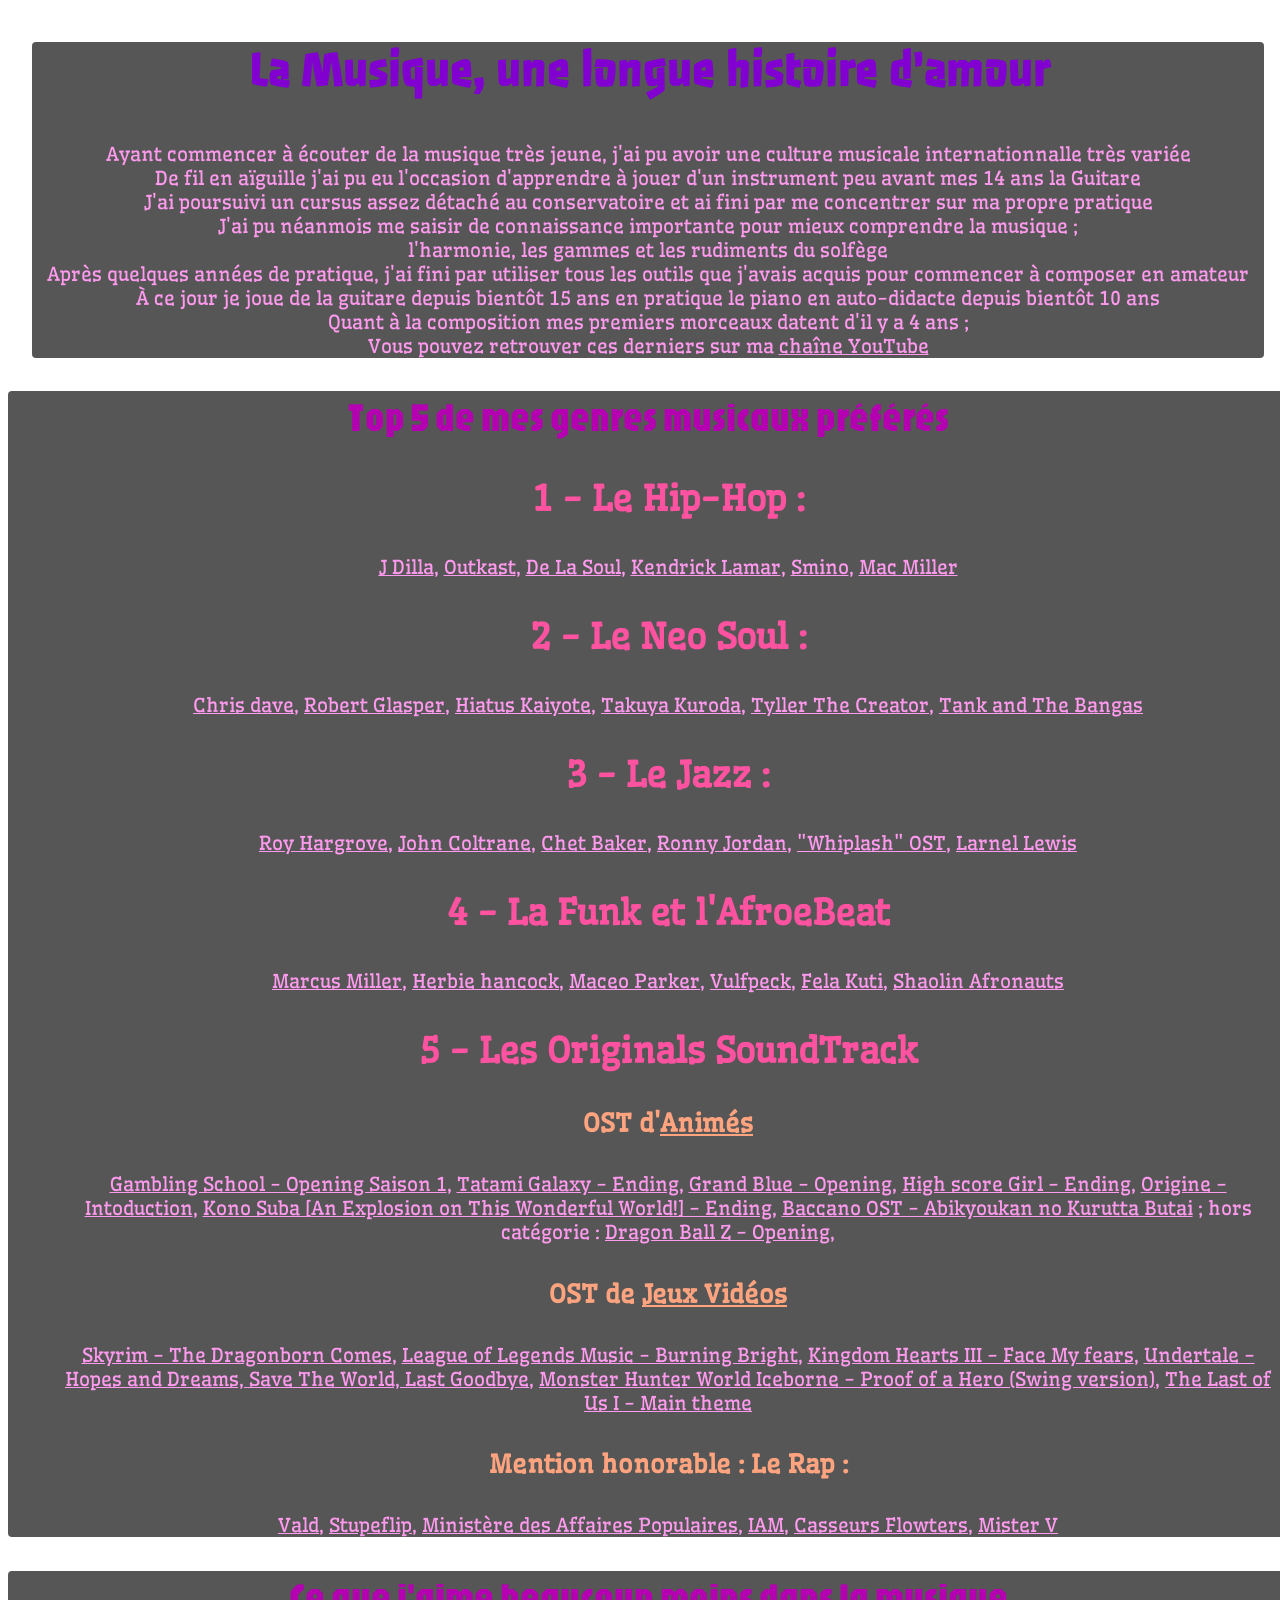
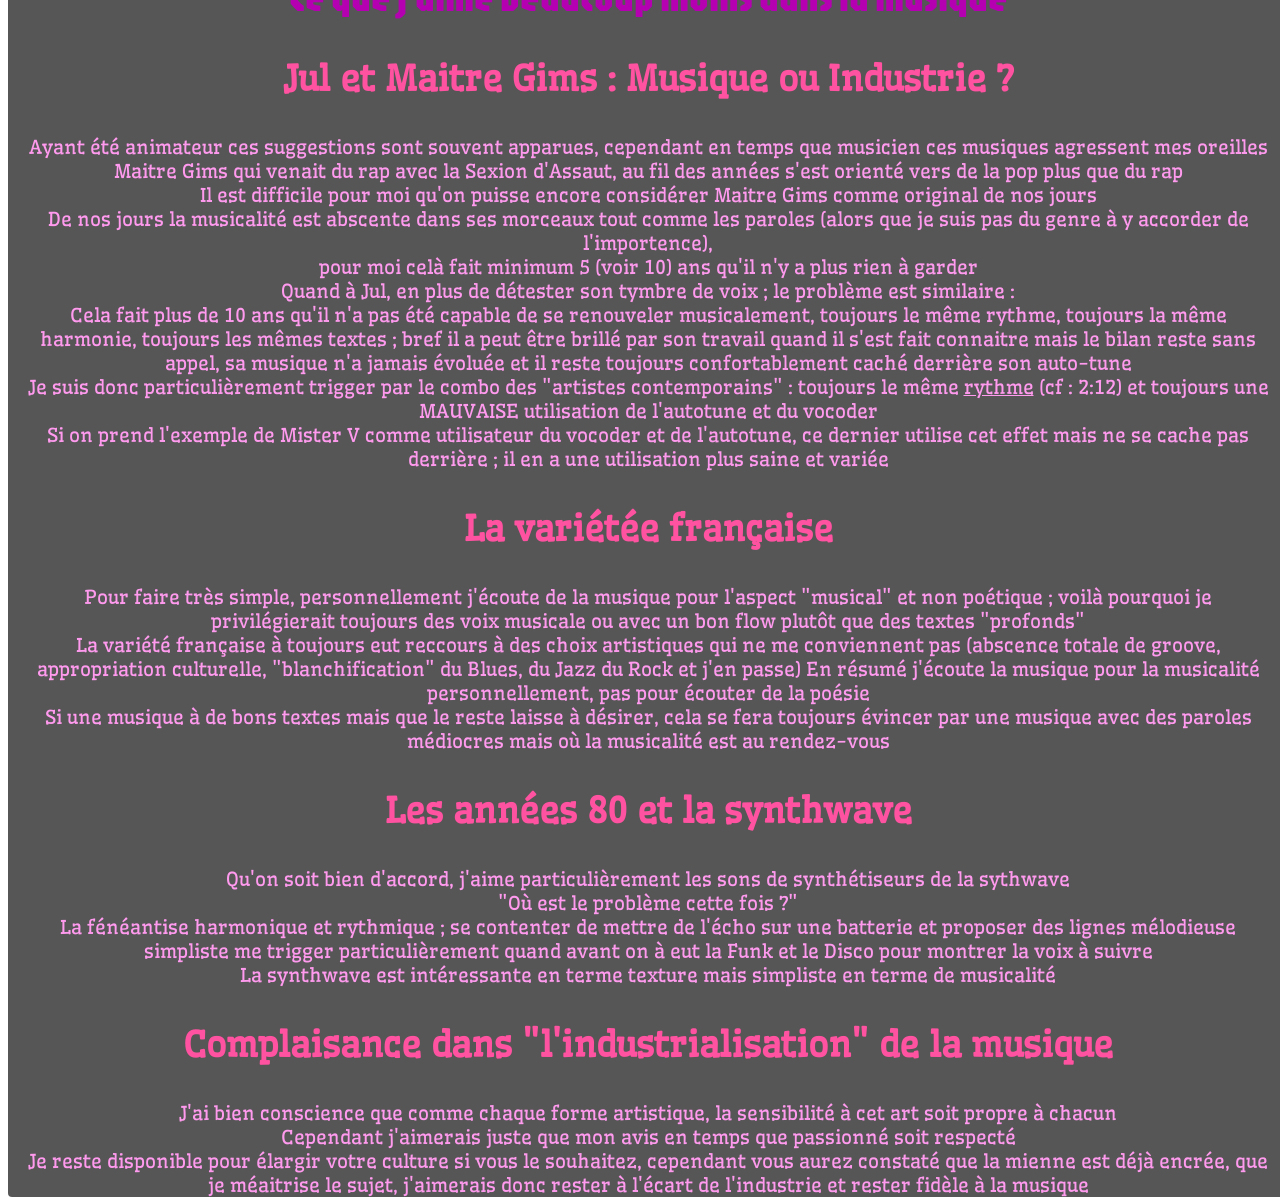
==== I-Musique.html @ 541cb77a "1.24" ====
<!DOCTYPE html>
<html lang="fr">
<head>
    <meta charset="UTF-8">
    <meta name="viewport" content="width=device-width, initial-scale=1.0">
    <title>Musique</title>
    <link rel="stylesheet" href="style.css">
</head>
<body class="background-musique">
    <section class="backfont">
       <h1>La Musique, une longue histoire d'amour</h1> 
        <p>
        Ayant commencer à écouter de la musique très jeune, j'ai pu avoir une culture musicale internationnalle très variée<br />
        
        De fil en aïguille j'ai pu eu l'occasion d'apprendre à jouer d'un instrument peu avant mes 14 ans la Guitare<br />
        
        J'ai poursuivi un cursus assez détaché au conservatoire et ai fini par me concentrer sur ma propre pratique<br />

        J'ai pu néanmois me saisir de connaissance importante pour mieux comprendre la musique ;<br />
        l'harmonie, les gammes et les rudiments du solfège<br />

        Après quelques années de pratique, j'ai fini par utiliser tous les outils que j'avais acquis pour commencer à composer en amateur<br />

        À ce jour je joue de la guitare depuis bientôt 15 ans en pratique le piano en auto-didacte depuis bientôt 10 ans <br />

        Quant à la composition mes premiers morceaux datent d'il y a 4 ans ; <br />
        Vous pouvez retrouver ces derniers sur ma <a href="https://www.youtube.com/@sam.ay_was_here/videos" target="_blank">chaîne YouTube</a></p> 
    </section>

    <section class="backfont"> 
        <h2>Top 5 de mes genres musicaux préférés</h2> 
        <ol>
            <li><h3>1 - Le Hip-Hop :</h3></li>
            <p><a href="https://www.youtube.com/watch?v=kL2ZXs-1cUg&list=PLpl4UzbSpBE1hVu0jMmnRcxHE7YaucvxU&index=366" target="_blank">J Dilla</a>, <a href="https://www.youtube.com/watch?v=4toOfTN5OXM&list=PLpl4UzbSpBE1hVu0jMmnRcxHE7YaucvxU&index=354" target="_blank">Outkast</a>, <a href="https://www.youtube.com/watch?v=Wzc5Pz3SPUE&list=PLpl4UzbSpBE1hVu0jMmnRcxHE7YaucvxU&index=355" target="_blank">De La Soul</a>, <a href="https://www.youtube.com/watch?v=1bZCLEyAx6c&list=PLpl4UzbSpBE1hVu0jMmnRcxHE7YaucvxU&index=323" target="_blank">Kendrick Lamar</a>, <a href="https://www.youtube.com/watch?v=cYM3QfpoHAw&list=PLpl4UzbSpBE1hVu0jMmnRcxHE7YaucvxU&index=310" target="_blank">Smino</a>, <a href="https://www.youtube.com/watch?v=J_8xCOSekog&list=PLpl4UzbSpBE1hVu0jMmnRcxHE7YaucvxU&index=266" target="_blank"> Mac Miller</a> </p>
            <li><h3>2 - Le Neo Soul :</h3></li>
            <p><a href="https://www.youtube.com/watch?v=33MWkHzEZjo&list=PLpl4UzbSpBE1hVu0jMmnRcxHE7YaucvxU&index=405" target="_blank">Chris dave</a>, <a href="https://www.youtube.com/watch?v=IcIuGl1_3w8&list=PLpl4UzbSpBE1hVu0jMmnRcxHE7YaucvxU&index=382" target="_blank">Robert Glasper</a>, <a href="https://www.youtube.com/watch?v=p46Tm9-7i7E" target="_blank">Hiatus Kaiyote</a>, <a href="https://www.youtube.com/watch?v=lZ8zu1aRYA8" target="_blank"> Takuya Kuroda</a>, <a href="https://www.youtube.com/watch?v=N1w-hDiJ4dM&list=PLpl4UzbSpBE1hVu0jMmnRcxHE7YaucvxU&index=454&t=1141s" target="_blank">Tyller The Creator</a>, <a href="https://www.youtube.com/watch?v=QKzobTCIRDw&list=PLpl4UzbSpBE1hVu0jMmnRcxHE7YaucvxU&index=456" target="_blank">Tank and The Bangas</a> </p>
            <li><h3>3 - Le Jazz :</h3></li>
            <p> <a href="https://www.youtube.com/watch?v=1w3FVfkBVTE&list=PLpl4UzbSpBE1hVu0jMmnRcxHE7YaucvxU&index=438" target="_blank">Roy Hargrove</a>, <a href="https://www.youtube.com/watch?v=bPAC6zt_1ZM" target="_blank">John Coltrane</a>, <a href="https://www.youtube.com/watch?v=CvV54OHmY5Q" target="_blank">Chet Baker</a>, <a href="https://www.youtube.com/watch?v=rgSEqeDQyPI&list=OLAK5uy_mh1NUWoEHZ9Jx2zQtlqfX5_AvMdfBeEFQ&index=5" target="_blank"> Ronny Jordan</a>, <a href="https://www.youtube.com/watch?v=BqoB8o2rmv0&list=PLpl4UzbSpBE3Wib-RR9KTW1cQBWl59dl9&index=15" target="_blank">"Whiplash" OST</a>, <a href="https://www.youtube.com/watch?v=Jd1X5JWaGgQ&list=PLpl4UzbSpBE3Wib-RR9KTW1cQBWl59dl9&index=18" target="_blank">Larnel Lewis</a></p>
            <li><h3>4 - La Funk et l'AfroeBeat</h3></li>
            <p> <a href="https://www.youtube.com/watch?v=dwqWhEsAOJQ&list=PLpl4UzbSpBE1hVu0jMmnRcxHE7YaucvxU&index=67" target="_blank">Marcus Miller</a>, <a href="https://www.youtube.com/watch?v=ppJQKfqhFfE&list=PLpl4UzbSpBE1hVu0jMmnRcxHE7YaucvxU&index=68" target="_blank">Herbie hancock</a>, <a href="https://www.youtube.com/watch?v=_F9PtV_7Up0&list=PLpl4UzbSpBE1hVu0jMmnRcxHE7YaucvxU&index=59" target="_blank">Maceo Parker</a>, <a href="https://www.youtube.com/watch?v=jRHQPG1xd9o&list=PLpl4UzbSpBE1hVu0jMmnRcxHE7YaucvxU&index=72" target="_blank">Vulfpeck</a>, <a href="https://www.youtube.com/watch?v=IQBC5URoF0s&list=PLpl4UzbSpBE1hVu0jMmnRcxHE7YaucvxU&index=53" target="_blank">Fela Kuti</a>, <a href="https://www.youtube.com/watch?v=VeVax1gqUWQ&list=PLpl4UzbSpBE1hVu0jMmnRcxHE7YaucvxU&index=54" target="_blank">Shaolin Afronauts</a></p>
            <li><h3>5 - Les Originals SoundTrack</h3></li>
                <h4>OST d'<a href="II-Jap'Animation.html" target="_blank">Animés</a></h4>
                <p><a href="https://www.youtube.com/watch?v=2gdLc0l7gkk&list=PLpl4UzbSpBE1hVu0jMmnRcxHE7YaucvxU&index=115" target="_blank">Gambling School - Opening Saison 1</a>, <a href="https://www.youtube.com/watch?v=lMQK5MbIb1E&list=PLpl4UzbSpBE1hVu0jMmnRcxHE7YaucvxU&index=127" target="_blank"> Tatami Galaxy - Ending</a>, <a href="https://www.youtube.com/watch?v=yGqhuP4SMaE&list=PLpl4UzbSpBE1hVu0jMmnRcxHE7YaucvxU&index=138" target="_blank">Grand Blue - Opening</a>, <a href="https://www.youtube.com/watch?v=6gu4L9jkl-k&list=PLpl4UzbSpBE1hVu0jMmnRcxHE7YaucvxU&index=130" target="_blank">High score Girl - Ending</a>, <a href="https://www.youtube.com/watch?v=CEhHzFOQTMQ&list=PLpl4UzbSpBE3Wib-RR9KTW1cQBWl59dl9&index=43" target="_blank">Origine - Intoduction</a>, <a href="https://www.youtube.com/watch?v=y945D-AkpLI&list=PLpl4UzbSpBE3Wib-RR9KTW1cQBWl59dl9&index=48" target="_blank">Kono Suba [An Explosion on This Wonderful World!] - Ending</a>, <a href="https://www.youtube.com/watch?v=W6sNE_9akUU&list=PL39DCAD8BFD000B87&index=13" target="_blank">Baccano OST - Abikyoukan no Kurutta Butai</a> ; hors catégorie : <a href="https://www.youtube.com/watch?v=pYnLO7MVKno&list=PLpl4UzbSpBE1hVu0jMmnRcxHE7YaucvxU&index=111" target="_blank">Dragon Ball Z  - Opening</a>, </p>
                <h4>OST de <a href="IV-Jeux-Videos.html" target="_blank">Jeux Vidéos</a></h4>
                <p><a href="https://www.youtube.com/watch?v=SII_io8JEFU&list=PLpl4UzbSpBE1hVu0jMmnRcxHE7YaucvxU&index=528" target="_blank">Skyrim - The Dragonborn Comes</a>, <a href="https://www.youtube.com/watch?v=oorajmbSJUM&list=PLpl4UzbSpBE1hVu0jMmnRcxHE7YaucvxU&index=531" target="_blank">League of Legends Music - Burning Bright</a>, <a href="https://www.youtube.com/watch?v=d8MGyUjEW8Q&list=PLpl4UzbSpBE1hVu0jMmnRcxHE7YaucvxU&index=561" target="_blank">Kingdom Hearts III - Face My fears</a>, <a href="https://www.youtube.com/watch?v=T7HGy84cK8g" target="_blank">Undertale - Hopes and Dreams, Save The World, Last Goodbye</a>, <a href="https://www.youtube.com/watch?v=o8XN6Ln6EvU&list=PLpl4UzbSpBE1hVu0jMmnRcxHE7YaucvxU&index=543" target="_blank">Monster Hunter World Iceborne - Proof of a Hero (Swing version)</a>, <a href="https://www.youtube.com/watch?v=Pt1pOY3_W64" target="_blank">The Last of Us I - Main theme</a></p>
            <li><h4>Mention honorable : Le Rap :</h4></li>
            <p><a href="https://www.youtube.com/watch?v=Egzwd3PMgr8&list=PLpl4UzbSpBE1hVu0jMmnRcxHE7YaucvxU&index=205" target="_blank">Vald</a>, <a href="https://www.youtube.com/watch?v=8gnKzPlmy2U&list=PLpl4UzbSpBE1hVu0jMmnRcxHE7YaucvxU&index=191" target="_blank">Stupeflip</a>, <a href="https://www.youtube.com/watch?v=ugeYiFevCak&list=PLpl4UzbSpBE1hVu0jMmnRcxHE7YaucvxU&index=187" target="_blank">Ministère des Affaires Populaires</a>, <a href="https://www.youtube.com/watch?v=QMBTDuvl6dQ" target="_blank">IAM</a>, <a href="https://www.youtube.com/watch?v=MW1eQZ_PEb4&list=PLpl4UzbSpBE1hVu0jMmnRcxHE7YaucvxU&index=194" target="_blank">Casseurs Flowters</a>, <a href="https://www.youtube.com/watch?v=aOEdWj8QC4A&list=PLpl4UzbSpBE1hVu0jMmnRcxHE7YaucvxU&index=250" target="_blank">Mister V</a></p> 
        </ol>
    </section>
    <section class="backfont">
        <h2>Ce que j'aime beaucoup moins dans la musique</h2>
        <li><h3 id="oskour">Jul et Maitre Gims : Musique ou Industrie ?</h3></li>
        <p>Ayant été animateur ces suggestions sont souvent apparues, cependant en temps que musicien ces musiques agressent mes oreilles<br />
        Maitre Gims qui venait du rap avec la Sexion d'Assaut, au fil des années s'est orienté vers de la pop plus que du rap<br />
        Il est difficile pour moi qu'on puisse encore considérer Maitre Gims comme original de nos jours<br />
        De nos jours la musicalité est abscente dans ses morceaux tout comme les paroles (alors que je suis pas du genre à y accorder de l'importence), <br />
        pour moi celà fait minimum 5 (voir 10) ans qu'il n'y a plus rien à garder<br />
        Quand à Jul, en plus de détester son tymbre de voix ; le problème est similaire :<br />
        Cela fait plus de 10 ans qu'il n'a pas été capable de se renouveler musicalement, toujours le même rythme, toujours la même harmonie, toujours les mêmes textes ; bref il a peut être brillé par son travail quand il s'est fait connaitre mais le bilan reste sans appel, sa musique n'a jamais évoluée et il reste toujours confortablement caché derrière son auto-tune<br />
        Je suis donc particulièrement trigger par le combo des "artistes contemporains" : toujours le même <a href="https://youtu.be/FyLqyHPiLzA?si=3DNcTg9piVmkcj83&t=132" target="_blank">rythme</a> (cf : 2:12) et toujours une MAUVAISE utilisation de l'autotune et du vocoder<br />
        Si on prend l'exemple de Mister V comme utilisateur du vocoder et de l'autotune, ce dernier utilise cet effet mais ne se cache pas derrière ; il en a une utilisation plus saine et variée<br />
        </p>
        <li><h3>La variétée française</h3></li>
        <p>Pour faire très simple, personnellement j'écoute de la musique pour l'aspect "musical" et non poétique ; voilà pourquoi je privilégierait toujours des voix musicale ou avec un bon flow plutôt que des textes "profonds"<br />
        La variété française à toujours eut reccours à des choix artistiques qui ne me conviennent pas (abscence totale de groove, appropriation culturelle, "blanchification" du Blues, du Jazz du Rock et j'en passe)
        En résumé j'écoute la musique pour la musicalité personnellement, pas pour écouter de la poésie<br />
        Si une musique à de bons textes mais que le reste laisse à désirer, cela se fera toujours évincer par une musique avec des paroles médiocres mais où la musicalité est au rendez-vous</p>
        <li><h3>Les années 80 et la synthwave</h3></li>
        <p>Qu'on soit bien d'accord, j'aime particulièrement les sons de synthétiseurs de la sythwave<br />
        "Où est le problème cette fois ?" <br />
        La fénéantise harmonique et rythmique ; se contenter de mettre de l'écho sur une batterie et proposer des lignes mélodieuse simpliste me trigger particulièrement quand avant on à eut la Funk et le Disco pour montrer la voix à suivre<br />
        La synthwave est intéressante en terme texture mais simpliste en terme de musicalité</p>
        <li><h3>Complaisance dans "l'industrialisation" de la musique</h3></li>
        <p>J'ai bien conscience que comme chaque forme artistique, la sensibilité à cet art soit propre à chacun<br /> 
        Cependant j'aimerais juste que mon avis en temps que passionné soit respecté<br />
        Je reste disponible pour élargir votre culture si vous le souhaitez, cependant vous aurez constaté que la mienne est déjà encrée, que je méaitrise le sujet, j'aimerais donc rester à l'écart de l'industrie et rester fidèle à la musique<br /></p>
    </section>
        
    
</body>
</html>
---- style.css ----
@import url('https://fonts.googleapis.com/css2?family=Passero+One&display=swap');
@import url('https://fonts.googleapis.com/css2?family=Jaro:opsz@6..72&family=Passero+One&display=swap');
@import url('https://fonts.googleapis.com/css2?family=Jaro:opsz@6..72&family=Passero+One&family=Wellfleet&display=swap');

h1 {
    color: #8100D1;
    font-family: Passero One, normal;
    text-align: center;
    font-size: 50px;
}
h1 a {
    color: #8100D1;
    font-family: Passero One, normal;
    text-align: center;
    font-size: 50px;
}

h2 {
    color: #B500B2;
    font-family: Jaro, normal;
    text-align: center;
    font-size: 40px;

}
h2 a {
    color: #B500B2;
    font-family: Jaro, normal;
    text-align: center;
    font-size: 40px;

}

h3 {
    color: #FF52A0;
    font-family: Wellfleet, normal;
    text-align: center;
    font-size: 35px;
}
h3 a {
    color: #FF52A0;
    font-family: Wellfleet, normal;
    text-align: center;
    font-size: 35px;

}
h4 {
    color: #FFA47F;
    font-family: Wellfleet, normal;
    text-align: center;
    font-size: 25px;

}
h4 a {
    color: #FFA47F;
    font-family: Wellfleet, normal;
    text-align: center;
    font-size: 25px;

}
li {
    color: #FFA47F;
    font-family: Wellfleet, normal;
    text-align: center;
    border-color: 091413;

}

p {
    color: #FF9AEE;
    font-family: Wellfleet, normal;
    text-align: center;
    font-size: 19px;
    border-color: 091413;
    border-width: 5px;

}

.plum {
    color: #DDA0DD;
    font-family: Wellfleet, normal;
    text-align: center;

}

.background-presentation {
    background-image: url("asset/SG.png");
    background-size: cover;
    background-attachment: fixed;
}

img {
    display: block;
    margin-left: auto;
    margin-right: auto;
    width: 100px;
}

a {
    color: #FF9AEE;
    font: glider, normal;
    text-align: center;
    font-size: 19px;
}

.bold {
    font-weight: 600;
}

.backpink {
    background-color: rgba(255, 192, 203, 0.3);
}

.suppuce {
    list-style-type: none;
}

li {
    list-style-type: none;
}

.background-musique {
    background-image: url('asset/music.jpg');
    background-size: cover;
    width: 100%;
    height: 600px;
    background-position: center;
    background-attachment: fixed;
}

.background-anim {
    background-image: url('asset/Anim/bg/AHO-GIRL.jpg');
    background-size: cover;
    width: 100%;
    height: 600px;
    background-position: center;
    background-attachment: fixed;
}

.background-bouffe {
    background-image: url('asset/Bouffe/Miam.jpg');
    background-size: cover;
    width: 100%;
    height: 600px;
    background-position: center;
    background-attachment: fixed;
}

.background-informatique {
    background-image: url('asset/Informatique/Informatique.jpg');
    background-size: cover;
    width: 100%;
    height: 600px;
    background-position: center;
    background-attachment: fixed;
}
.background-dessin {
    background-image: url('asset/Dessin/Dessin.jpg');
    background-size: cover;
    width: 100%;
    height: 600px;
    background-position: center;
    background-attachment: fixed;
}
.background-DragonBall {
    background-image: url('asset/Anim/bg/DragonBall.png');
    background-size: cover;
    width: 100%;
    height: 600px;
    background-position: center;
    background-attachment: fixed;
}

.background-666 {
    background-image: url('asset/Anim/bg/666.webp');
    background-size: cover;
    width: 100%;
    height: 600px;
    background-position: center;
    background-attachment: fixed;
}

.background-Soul {
    background-image: url('asset/Anim/bg/Soul.jpg');
    background-size: cover;
    width: 100%;
    height: 600px;
    background-position: center;
    background-attachment: fixed;
}
.background-grand {
    background-image: url('asset/Anim/bg/Grand.jpg');
    background-size: cover;
    width: 100%;
    height: 600px;
    background-position: center;
    background-attachment: fixed;
}

.background-Tatami {
    background-image: url('asset/Anim/bg/Ozu.jpg.webp');
    background-size: cover;
    width: 100%;
    height: 600px;
    background-position: center;
    background-attachment: fixed;
}

.background-aho {
    background-image: url('asset/Anim/bg/AHO.jpg');
    background-size: cover;
    width: 100%;
    height: 600px;
    background-position: center;
    background-attachment: fixed;
}

.background-excel {
    background-image: url('asset/Anim/bg/Excel.jpg');
    background-size: cover;
    width: 100%;
    height: 600px;
    background-position: center;
    background-attachment: fixed;
}

.background-gnosia {
    background-image: url('asset/Anim/bg/gnosia.webp');
    background-size: cover;
    width: 100%;
    height: 600px;
    background-position: center;
    background-attachment: fixed;
}

.background-iruma {
    background-image: url('asset/Anim/bg/Iruma.jpg');
    background-size: cover;
    width: 100%;
    height: 600px;
    background-position: center;
    background-attachment: fixed;
}

.background-JV {
    background-image: url('asset/JV/bg/JV.png');
    background-size: cover;
    width: 100%;
    height: 600px;
    background-position: center;
    background-attachment: fixed;
}

.background-mod {
    background-image: url('asset/JV/bg/mod.png');
    background-size: 50%;
    width: 100%;
    height: 500px;
    background-position: 30% center;
    background-repeat: no-repeat;

}

.background-works {
    background-image: url('asset/JV/bg/works.png');
    background-size: 50%;
    width: 100%;
    height: 500px;
    background-position: 70% center;
    background-repeat: no-repeat;

}

.tatami{
   background-image: url('asset/Anim/TatamiGalaxy.png');
    background-size: 50%;
    width: 100%;
    height: 500px;
    background-position: center;
    background-attachment: fixed;
    background-repeat: no-repeat; 
}

.grand{
   background-image: url('asset/Anim/GrandBlue.avif');
   background-size: 50%;
    width: 100%;
    height: 500px;
    background-position: center;
    background-attachment: fixed;
    background-repeat: no-repeat;
}

.aho{
   background-image: url('asset/Anim/AhoGirl.jpg');
    background-size: 50%;
    width: 100%;
    height: 500px;
    background-position: center;
    background-attachment: fixed;
    background-repeat: no-repeat; 
}

.excel{
   background-image: url('asset/Anim/ExcelSaga.jpg');
    background-size: 50%;
    width: 100%;
    height: 500px;
    background-position: center;
    background-attachment: fixed;
    background-repeat: no-repeat; 
}

.gnosia{
   background-image: url('asset/Anim/Gnosia.webp');
    background-size: 50%;
    width: 100%;
    height: 500px;
    background-position: center;
    background-attachment: fixed;
    background-repeat: no-repeat;
}

.iruma{
   background-image: url('asset/Anim/IrumaKun.jpeg');
    background-size: 50%;
    width: 100%;
    height: 500px;
    background-position: center;
    background-attachment: fixed;
    background-repeat: no-repeat;
}


.backfont {
    
    background-color:#000000a9;
    border: #000000a2;
    width: fit-content;
    margin: 0 auto 15px auto;
    padding: 0px 15px;
    border-radius: 4px;  
}
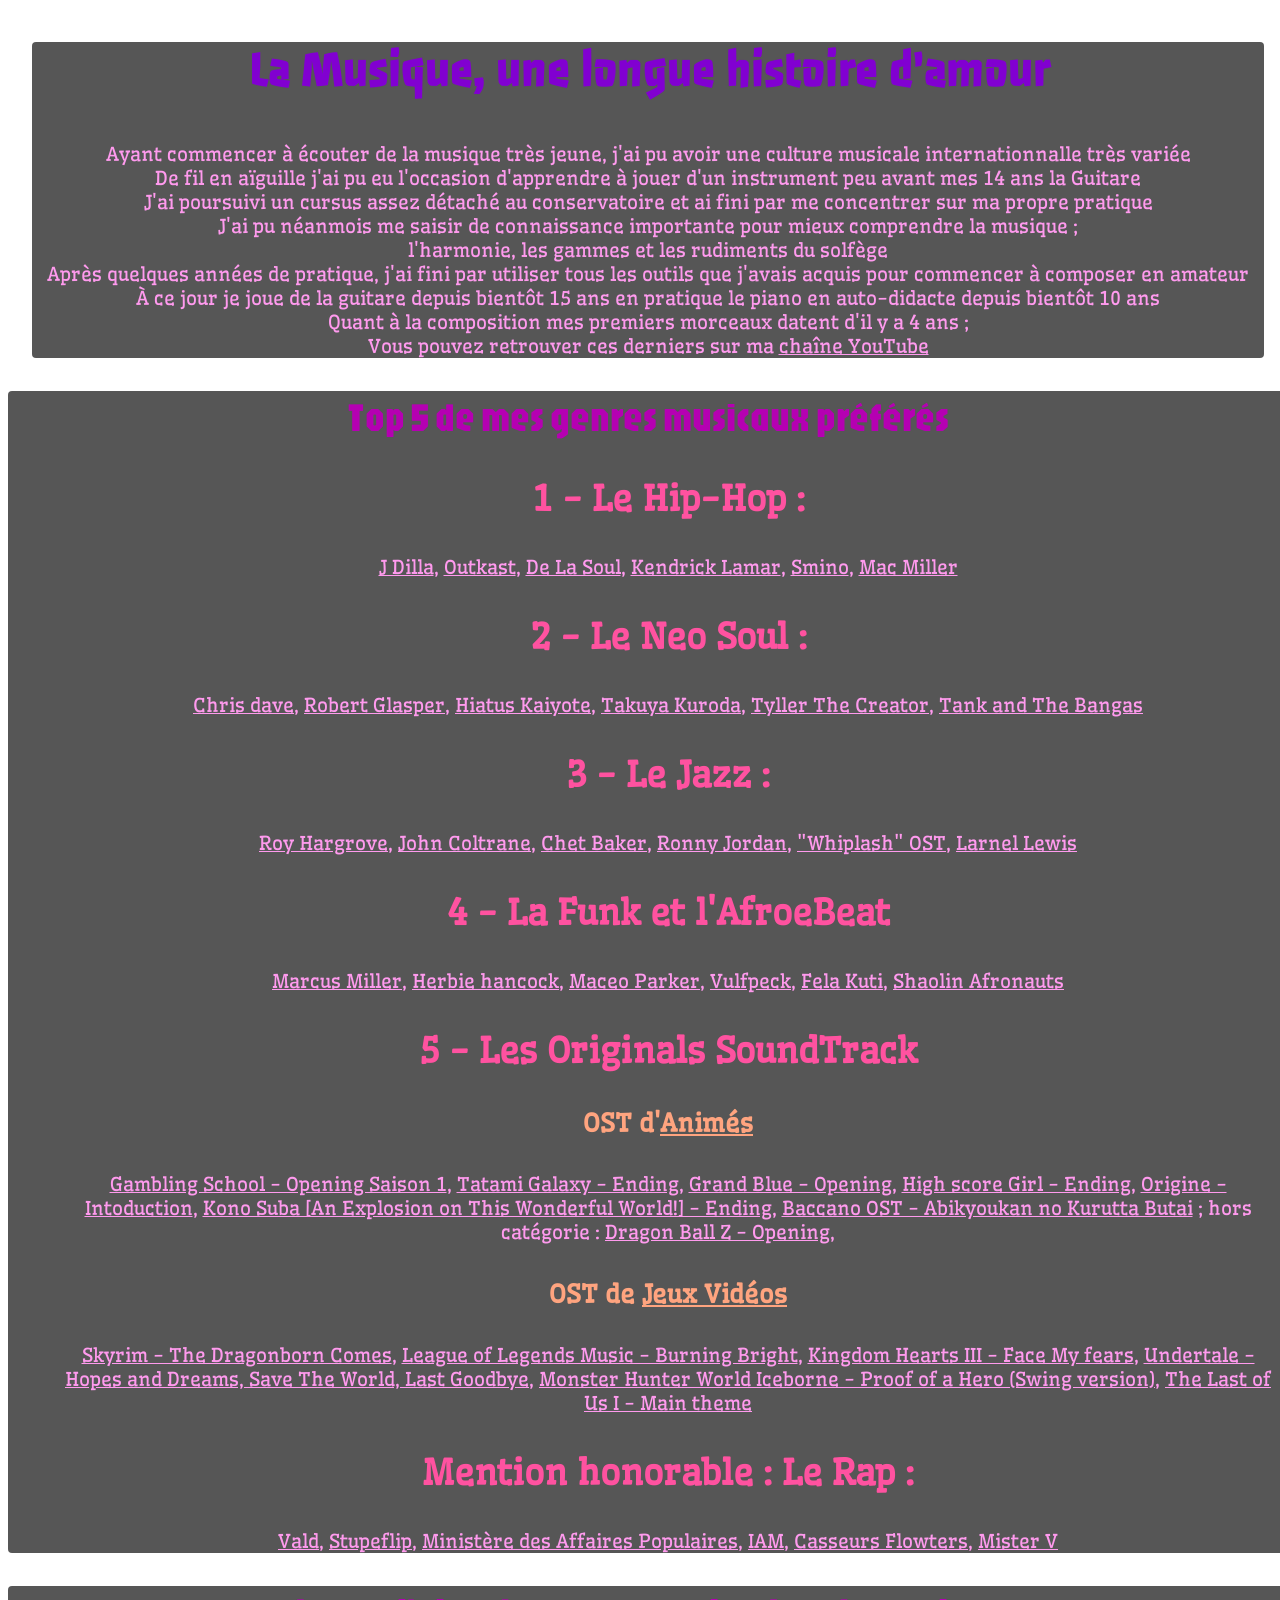
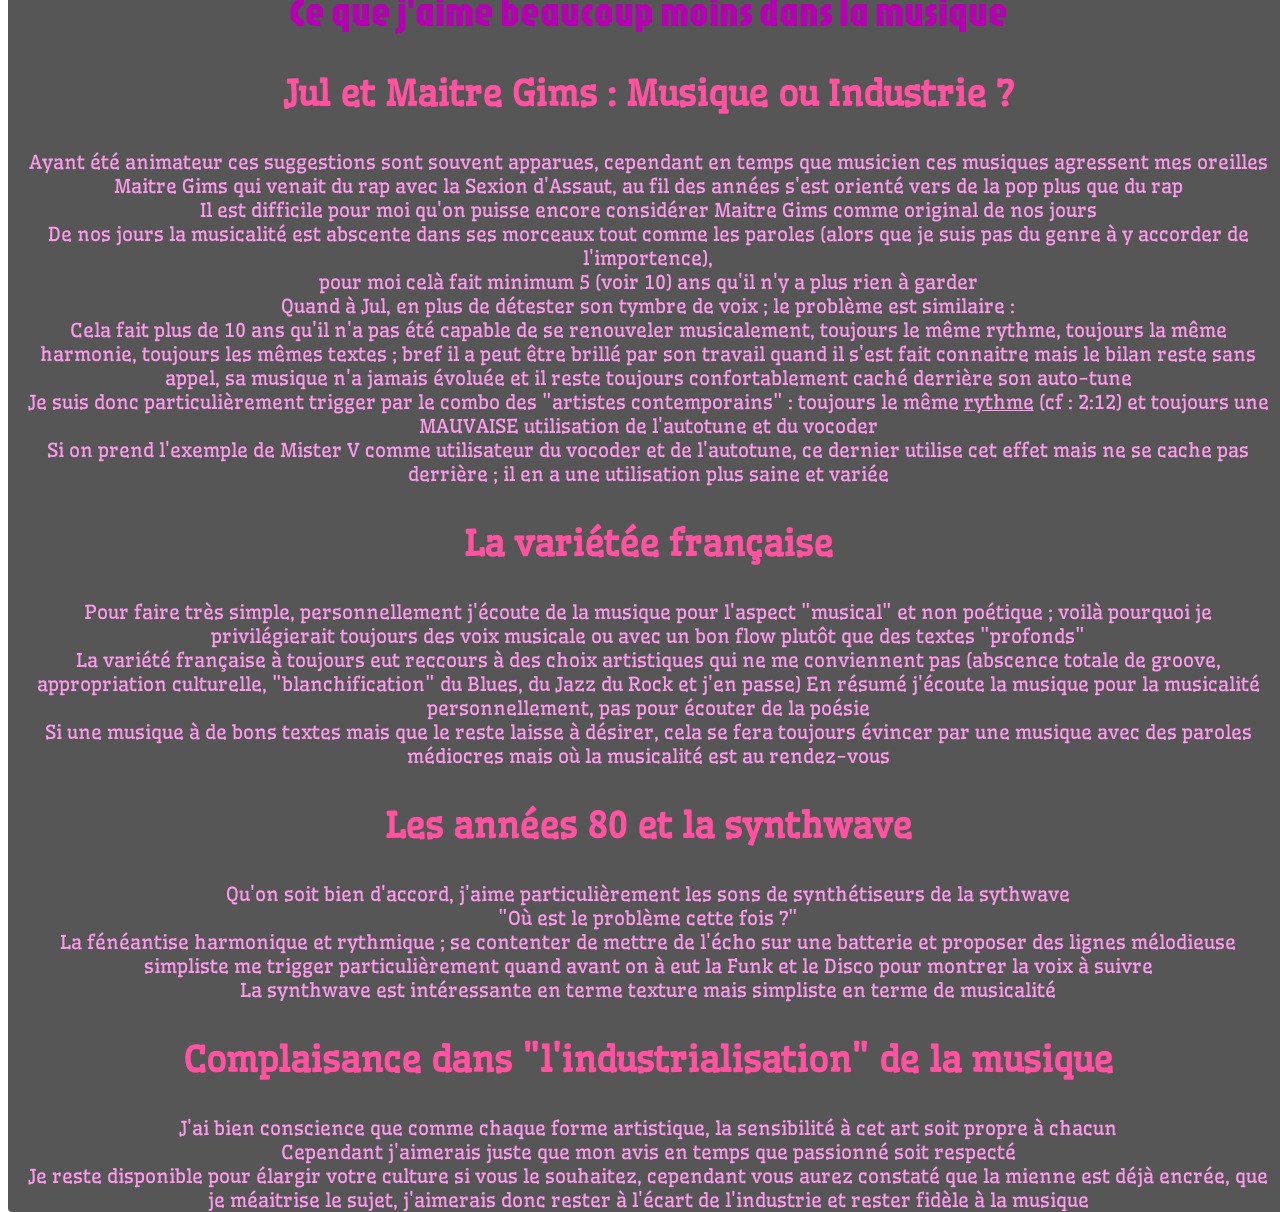
==== commit 849d140d: "1.25" ====
--- a/I-Musique.html
+++ b/I-Musique.html
@@ -39,11 +39,11 @@
             <li><h3>4 - La Funk et l'AfroeBeat</h3></li>
             <p> <a href="https://www.youtube.com/watch?v=dwqWhEsAOJQ&list=PLpl4UzbSpBE1hVu0jMmnRcxHE7YaucvxU&index=67" target="_blank">Marcus Miller</a>, <a href="https://www.youtube.com/watch?v=ppJQKfqhFfE&list=PLpl4UzbSpBE1hVu0jMmnRcxHE7YaucvxU&index=68" target="_blank">Herbie hancock</a>, <a href="https://www.youtube.com/watch?v=_F9PtV_7Up0&list=PLpl4UzbSpBE1hVu0jMmnRcxHE7YaucvxU&index=59" target="_blank">Maceo Parker</a>, <a href="https://www.youtube.com/watch?v=jRHQPG1xd9o&list=PLpl4UzbSpBE1hVu0jMmnRcxHE7YaucvxU&index=72" target="_blank">Vulfpeck</a>, <a href="https://www.youtube.com/watch?v=IQBC5URoF0s&list=PLpl4UzbSpBE1hVu0jMmnRcxHE7YaucvxU&index=53" target="_blank">Fela Kuti</a>, <a href="https://www.youtube.com/watch?v=VeVax1gqUWQ&list=PLpl4UzbSpBE1hVu0jMmnRcxHE7YaucvxU&index=54" target="_blank">Shaolin Afronauts</a></p>
             <li><h3>5 - Les Originals SoundTrack</h3></li>
-                <h4>OST d'<a href="II-Jap'Animation.html" target="_blank">Animés</a></h4>
+                <h4> OST d'<a href="II-Jap'Animation.html" target="_blank">Animés</a> </h4>
                 <p><a href="https://www.youtube.com/watch?v=2gdLc0l7gkk&list=PLpl4UzbSpBE1hVu0jMmnRcxHE7YaucvxU&index=115" target="_blank">Gambling School - Opening Saison 1</a>, <a href="https://www.youtube.com/watch?v=lMQK5MbIb1E&list=PLpl4UzbSpBE1hVu0jMmnRcxHE7YaucvxU&index=127" target="_blank"> Tatami Galaxy - Ending</a>, <a href="https://www.youtube.com/watch?v=yGqhuP4SMaE&list=PLpl4UzbSpBE1hVu0jMmnRcxHE7YaucvxU&index=138" target="_blank">Grand Blue - Opening</a>, <a href="https://www.youtube.com/watch?v=6gu4L9jkl-k&list=PLpl4UzbSpBE1hVu0jMmnRcxHE7YaucvxU&index=130" target="_blank">High score Girl - Ending</a>, <a href="https://www.youtube.com/watch?v=CEhHzFOQTMQ&list=PLpl4UzbSpBE3Wib-RR9KTW1cQBWl59dl9&index=43" target="_blank">Origine - Intoduction</a>, <a href="https://www.youtube.com/watch?v=y945D-AkpLI&list=PLpl4UzbSpBE3Wib-RR9KTW1cQBWl59dl9&index=48" target="_blank">Kono Suba [An Explosion on This Wonderful World!] - Ending</a>, <a href="https://www.youtube.com/watch?v=W6sNE_9akUU&list=PL39DCAD8BFD000B87&index=13" target="_blank">Baccano OST - Abikyoukan no Kurutta Butai</a> ; hors catégorie : <a href="https://www.youtube.com/watch?v=pYnLO7MVKno&list=PLpl4UzbSpBE1hVu0jMmnRcxHE7YaucvxU&index=111" target="_blank">Dragon Ball Z  - Opening</a>, </p>
-                <h4>OST de <a href="IV-Jeux-Videos.html" target="_blank">Jeux Vidéos</a></h4>
+                <h4> OST de <a href="IV-Jeux-Videos.html" target="_blank">Jeux Vidéos</a> </h4>
                 <p><a href="https://www.youtube.com/watch?v=SII_io8JEFU&list=PLpl4UzbSpBE1hVu0jMmnRcxHE7YaucvxU&index=528" target="_blank">Skyrim - The Dragonborn Comes</a>, <a href="https://www.youtube.com/watch?v=oorajmbSJUM&list=PLpl4UzbSpBE1hVu0jMmnRcxHE7YaucvxU&index=531" target="_blank">League of Legends Music - Burning Bright</a>, <a href="https://www.youtube.com/watch?v=d8MGyUjEW8Q&list=PLpl4UzbSpBE1hVu0jMmnRcxHE7YaucvxU&index=561" target="_blank">Kingdom Hearts III - Face My fears</a>, <a href="https://www.youtube.com/watch?v=T7HGy84cK8g" target="_blank">Undertale - Hopes and Dreams, Save The World, Last Goodbye</a>, <a href="https://www.youtube.com/watch?v=o8XN6Ln6EvU&list=PLpl4UzbSpBE1hVu0jMmnRcxHE7YaucvxU&index=543" target="_blank">Monster Hunter World Iceborne - Proof of a Hero (Swing version)</a>, <a href="https://www.youtube.com/watch?v=Pt1pOY3_W64" target="_blank">The Last of Us I - Main theme</a></p>
-            <li><h4>Mention honorable : Le Rap :</h4></li>
+            <li><h3>Mention honorable : Le Rap :</h3></li>
             <p><a href="https://www.youtube.com/watch?v=Egzwd3PMgr8&list=PLpl4UzbSpBE1hVu0jMmnRcxHE7YaucvxU&index=205" target="_blank">Vald</a>, <a href="https://www.youtube.com/watch?v=8gnKzPlmy2U&list=PLpl4UzbSpBE1hVu0jMmnRcxHE7YaucvxU&index=191" target="_blank">Stupeflip</a>, <a href="https://www.youtube.com/watch?v=ugeYiFevCak&list=PLpl4UzbSpBE1hVu0jMmnRcxHE7YaucvxU&index=187" target="_blank">Ministère des Affaires Populaires</a>, <a href="https://www.youtube.com/watch?v=QMBTDuvl6dQ" target="_blank">IAM</a>, <a href="https://www.youtube.com/watch?v=MW1eQZ_PEb4&list=PLpl4UzbSpBE1hVu0jMmnRcxHE7YaucvxU&index=194" target="_blank">Casseurs Flowters</a>, <a href="https://www.youtube.com/watch?v=aOEdWj8QC4A&list=PLpl4UzbSpBE1hVu0jMmnRcxHE7YaucvxU&index=250" target="_blank">Mister V</a></p> 
         </ol>
     </section>
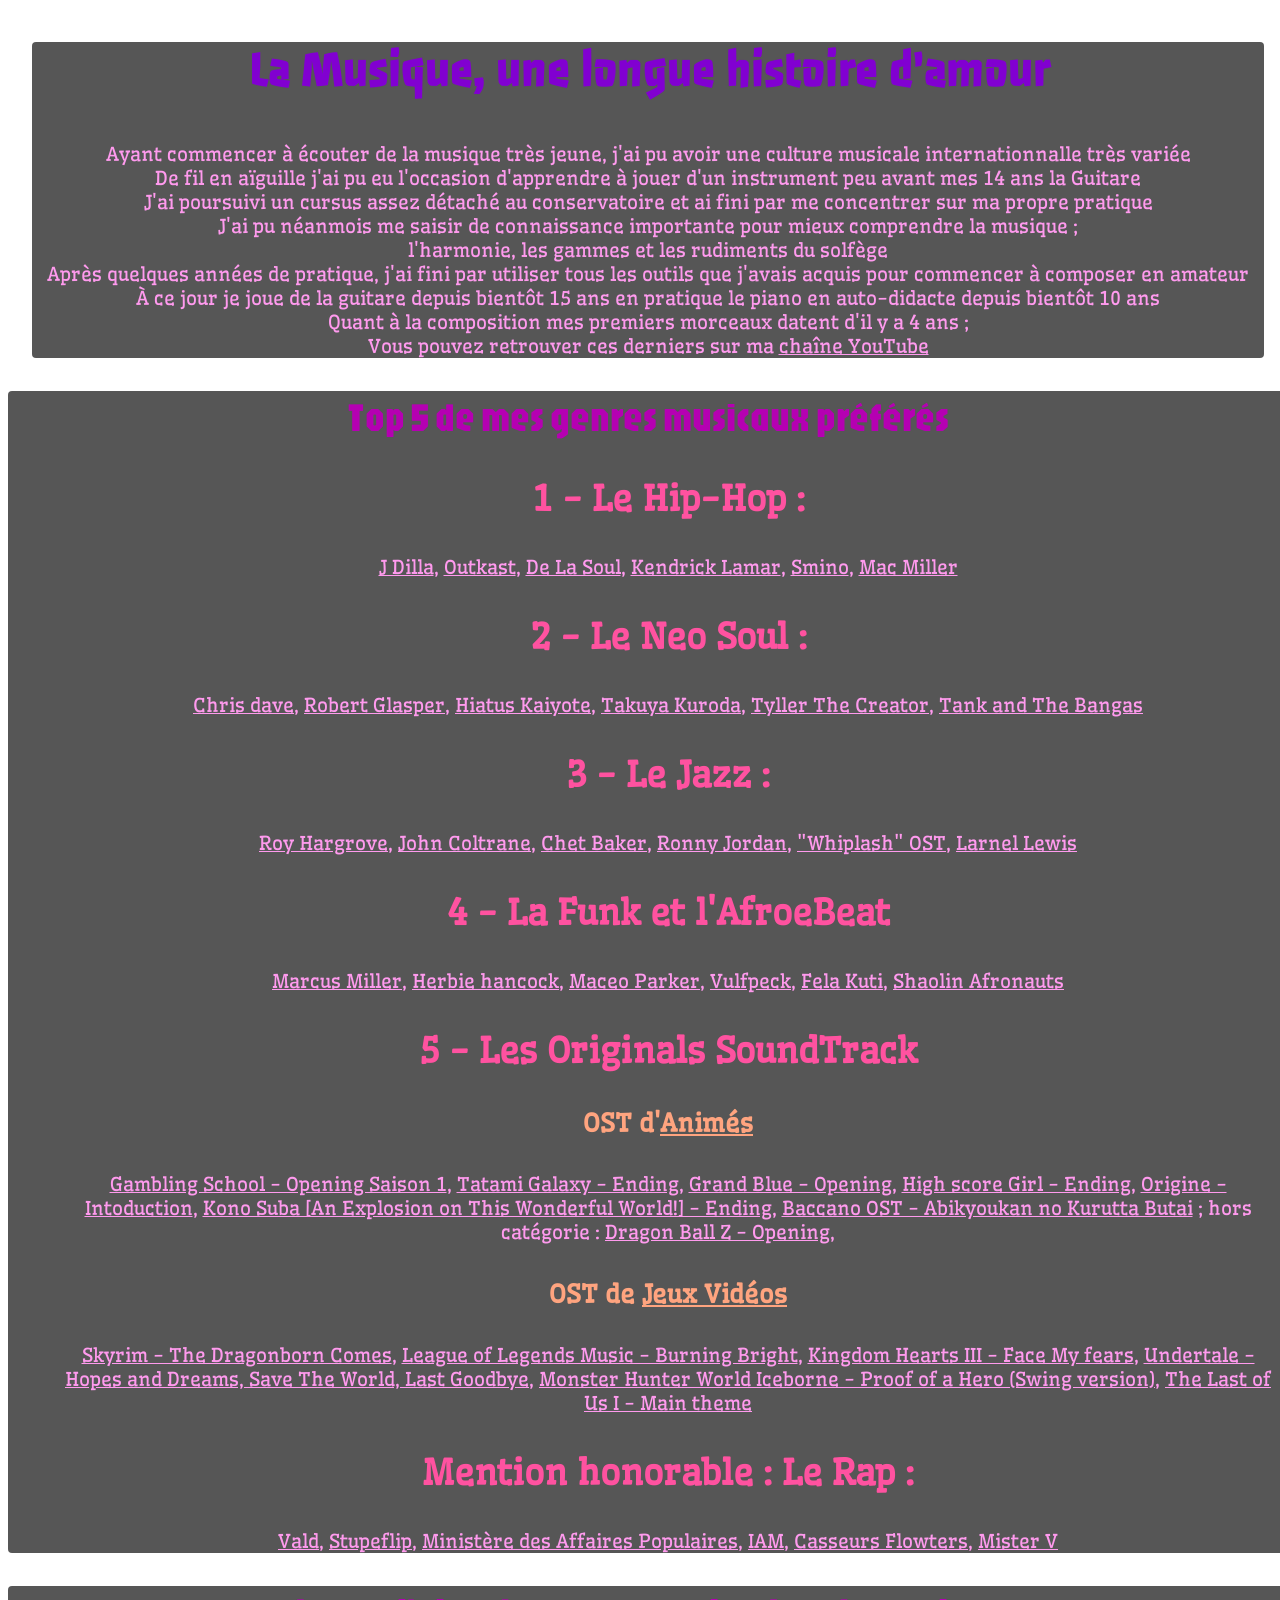
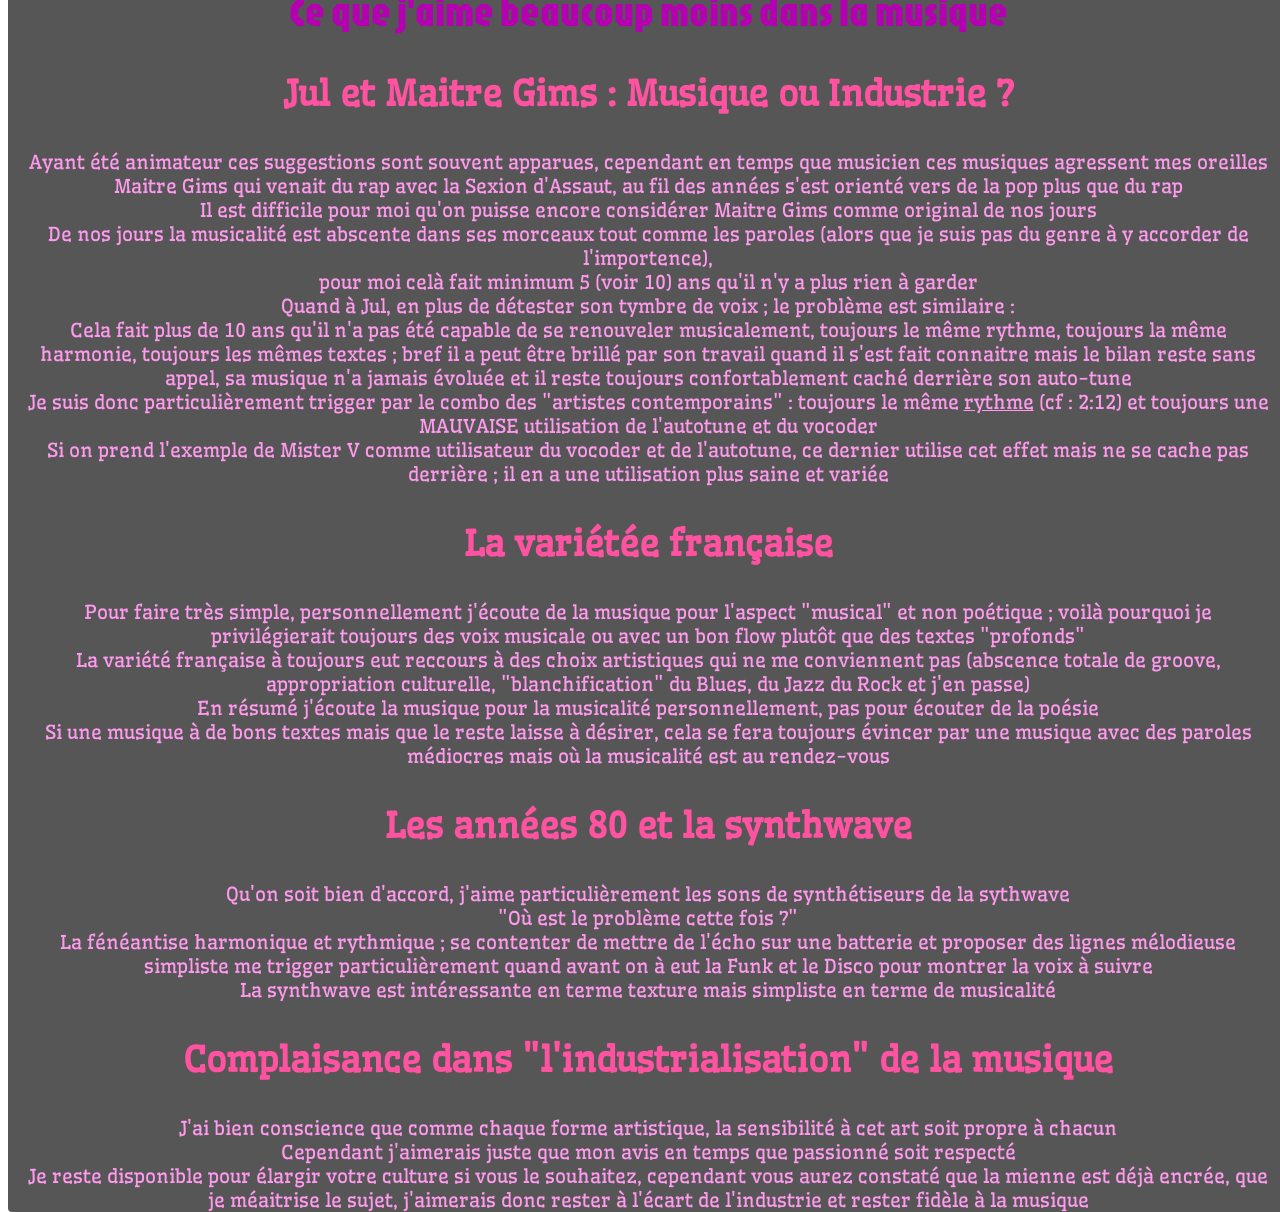
==== commit b582b33d: "Update I-Musique.html" ====
--- a/I-Musique.html
+++ b/I-Musique.html
@@ -62,7 +62,7 @@
         </p>
         <li><h3>La variétée française</h3></li>
         <p>Pour faire très simple, personnellement j'écoute de la musique pour l'aspect "musical" et non poétique ; voilà pourquoi je privilégierait toujours des voix musicale ou avec un bon flow plutôt que des textes "profonds"<br />
-        La variété française à toujours eut reccours à des choix artistiques qui ne me conviennent pas (abscence totale de groove, appropriation culturelle, "blanchification" du Blues, du Jazz du Rock et j'en passe)
+        La variété française à toujours eut reccours à des choix artistiques qui ne me conviennent pas (abscence totale de groove, appropriation culturelle, "blanchification" du Blues, du Jazz du Rock et j'en passe)<br />
         En résumé j'écoute la musique pour la musicalité personnellement, pas pour écouter de la poésie<br />
         Si une musique à de bons textes mais que le reste laisse à désirer, cela se fera toujours évincer par une musique avec des paroles médiocres mais où la musicalité est au rendez-vous</p>
         <li><h3>Les années 80 et la synthwave</h3></li>
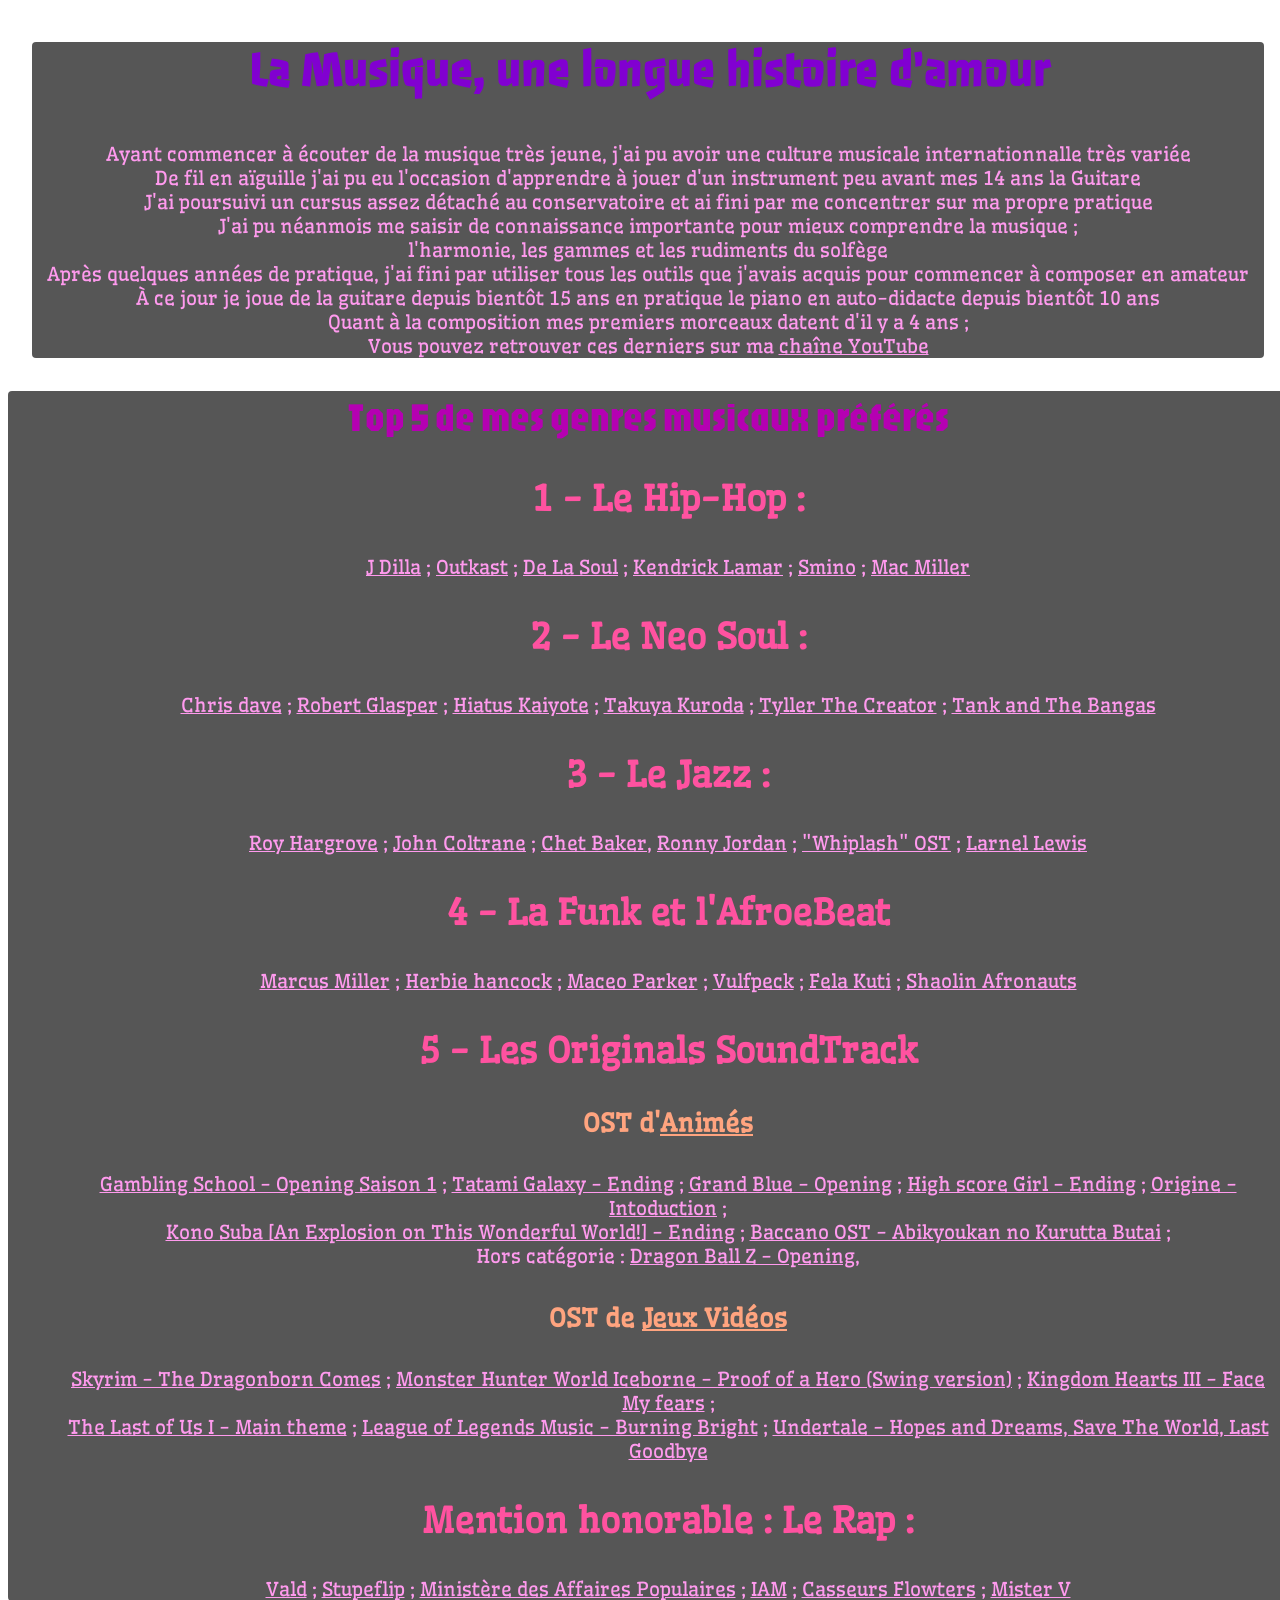
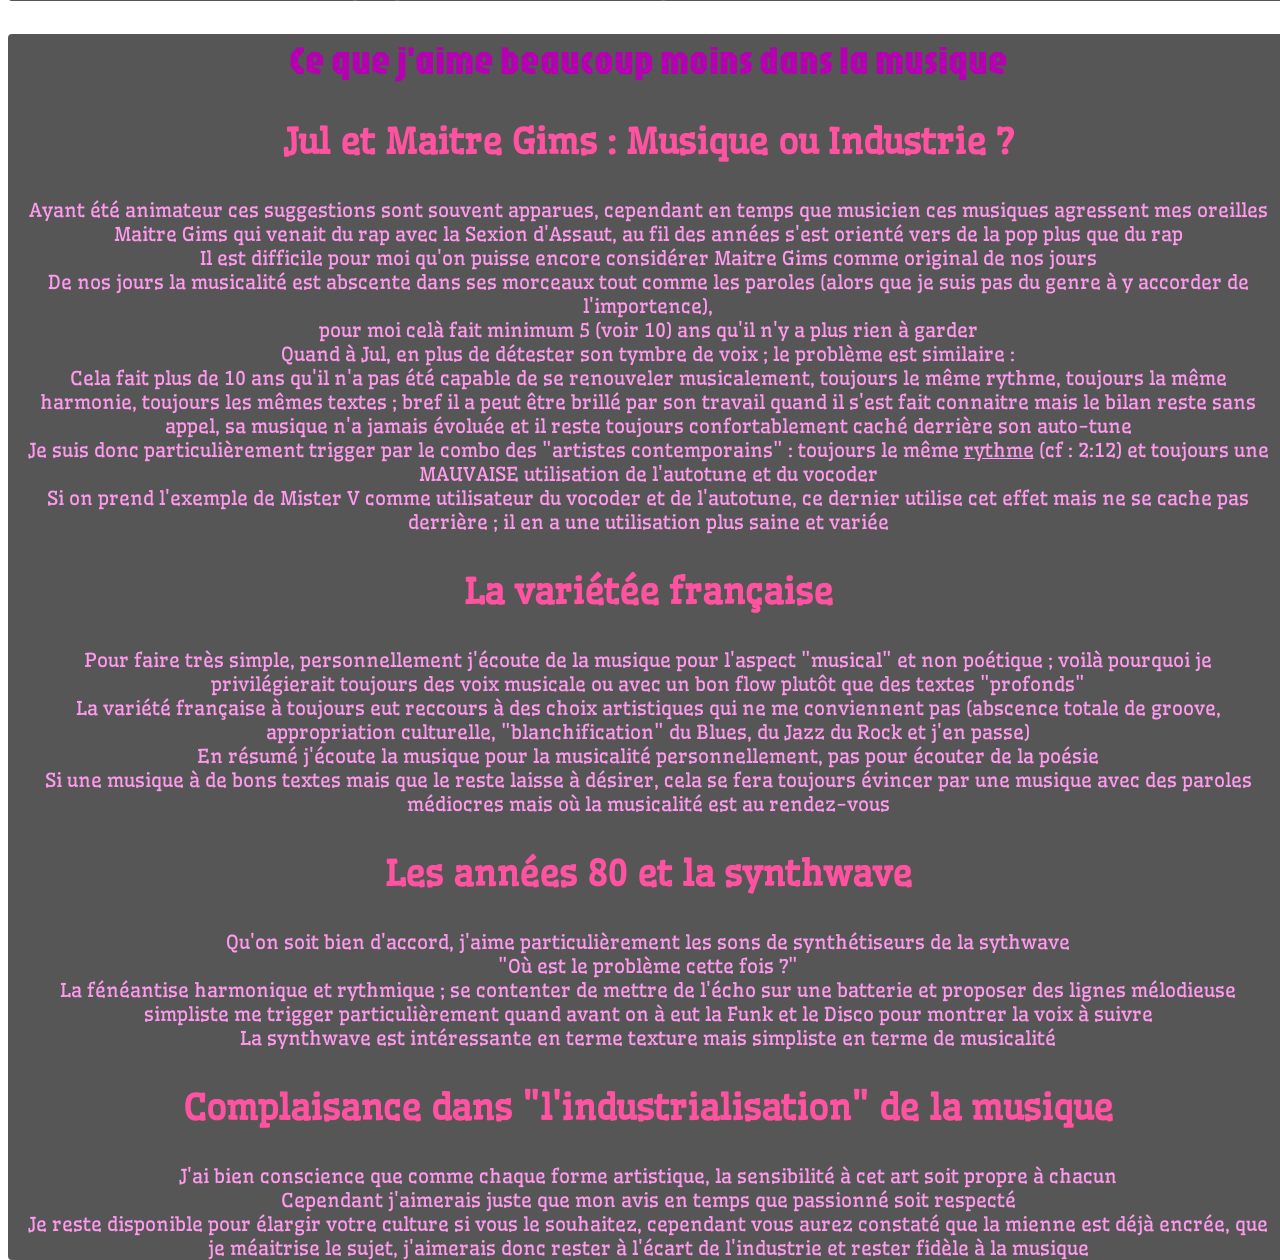
==== commit 2547168f: "1.25" ====
--- a/I-Musique.html
+++ b/I-Musique.html
@@ -31,20 +31,24 @@
         <h2>Top 5 de mes genres musicaux préférés</h2> 
         <ol>
             <li><h3>1 - Le Hip-Hop :</h3></li>
-            <p><a href="https://www.youtube.com/watch?v=kL2ZXs-1cUg&list=PLpl4UzbSpBE1hVu0jMmnRcxHE7YaucvxU&index=366" target="_blank">J Dilla</a>, <a href="https://www.youtube.com/watch?v=4toOfTN5OXM&list=PLpl4UzbSpBE1hVu0jMmnRcxHE7YaucvxU&index=354" target="_blank">Outkast</a>, <a href="https://www.youtube.com/watch?v=Wzc5Pz3SPUE&list=PLpl4UzbSpBE1hVu0jMmnRcxHE7YaucvxU&index=355" target="_blank">De La Soul</a>, <a href="https://www.youtube.com/watch?v=1bZCLEyAx6c&list=PLpl4UzbSpBE1hVu0jMmnRcxHE7YaucvxU&index=323" target="_blank">Kendrick Lamar</a>, <a href="https://www.youtube.com/watch?v=cYM3QfpoHAw&list=PLpl4UzbSpBE1hVu0jMmnRcxHE7YaucvxU&index=310" target="_blank">Smino</a>, <a href="https://www.youtube.com/watch?v=J_8xCOSekog&list=PLpl4UzbSpBE1hVu0jMmnRcxHE7YaucvxU&index=266" target="_blank"> Mac Miller</a> </p>
+            <p><a href="https://www.youtube.com/watch?v=kL2ZXs-1cUg&list=PLpl4UzbSpBE1hVu0jMmnRcxHE7YaucvxU&index=366" target="_blank">J Dilla</a> ; <a href="https://www.youtube.com/watch?v=4toOfTN5OXM&list=PLpl4UzbSpBE1hVu0jMmnRcxHE7YaucvxU&index=354" target="_blank">Outkast</a> ; <a href="https://www.youtube.com/watch?v=Wzc5Pz3SPUE&list=PLpl4UzbSpBE1hVu0jMmnRcxHE7YaucvxU&index=355" target="_blank">De La Soul</a> ; <a href="https://www.youtube.com/watch?v=1bZCLEyAx6c&list=PLpl4UzbSpBE1hVu0jMmnRcxHE7YaucvxU&index=323" target="_blank">Kendrick Lamar</a> ; <a href="https://www.youtube.com/watch?v=cYM3QfpoHAw&list=PLpl4UzbSpBE1hVu0jMmnRcxHE7YaucvxU&index=310" target="_blank">Smino</a> ; <a href="https://www.youtube.com/watch?v=J_8xCOSekog&list=PLpl4UzbSpBE1hVu0jMmnRcxHE7YaucvxU&index=266" target="_blank"> Mac Miller</a> </p>
             <li><h3>2 - Le Neo Soul :</h3></li>
-            <p><a href="https://www.youtube.com/watch?v=33MWkHzEZjo&list=PLpl4UzbSpBE1hVu0jMmnRcxHE7YaucvxU&index=405" target="_blank">Chris dave</a>, <a href="https://www.youtube.com/watch?v=IcIuGl1_3w8&list=PLpl4UzbSpBE1hVu0jMmnRcxHE7YaucvxU&index=382" target="_blank">Robert Glasper</a>, <a href="https://www.youtube.com/watch?v=p46Tm9-7i7E" target="_blank">Hiatus Kaiyote</a>, <a href="https://www.youtube.com/watch?v=lZ8zu1aRYA8" target="_blank"> Takuya Kuroda</a>, <a href="https://www.youtube.com/watch?v=N1w-hDiJ4dM&list=PLpl4UzbSpBE1hVu0jMmnRcxHE7YaucvxU&index=454&t=1141s" target="_blank">Tyller The Creator</a>, <a href="https://www.youtube.com/watch?v=QKzobTCIRDw&list=PLpl4UzbSpBE1hVu0jMmnRcxHE7YaucvxU&index=456" target="_blank">Tank and The Bangas</a> </p>
+            <p><a href="https://www.youtube.com/watch?v=33MWkHzEZjo&list=PLpl4UzbSpBE1hVu0jMmnRcxHE7YaucvxU&index=405" target="_blank">Chris dave</a> ; <a href="https://www.youtube.com/watch?v=IcIuGl1_3w8&list=PLpl4UzbSpBE1hVu0jMmnRcxHE7YaucvxU&index=382" target="_blank">Robert Glasper</a> ; <a href="https://www.youtube.com/watch?v=p46Tm9-7i7E" target="_blank">Hiatus Kaiyote</a> ; <a href="https://www.youtube.com/watch?v=lZ8zu1aRYA8" target="_blank"> Takuya Kuroda</a> ; <a href="https://www.youtube.com/watch?v=N1w-hDiJ4dM&list=PLpl4UzbSpBE1hVu0jMmnRcxHE7YaucvxU&index=454&t=1141s" target="_blank">Tyller The Creator</a> ; <a href="https://www.youtube.com/watch?v=QKzobTCIRDw&list=PLpl4UzbSpBE1hVu0jMmnRcxHE7YaucvxU&index=456" target="_blank">Tank and The Bangas</a> </p>
             <li><h3>3 - Le Jazz :</h3></li>
-            <p> <a href="https://www.youtube.com/watch?v=1w3FVfkBVTE&list=PLpl4UzbSpBE1hVu0jMmnRcxHE7YaucvxU&index=438" target="_blank">Roy Hargrove</a>, <a href="https://www.youtube.com/watch?v=bPAC6zt_1ZM" target="_blank">John Coltrane</a>, <a href="https://www.youtube.com/watch?v=CvV54OHmY5Q" target="_blank">Chet Baker</a>, <a href="https://www.youtube.com/watch?v=rgSEqeDQyPI&list=OLAK5uy_mh1NUWoEHZ9Jx2zQtlqfX5_AvMdfBeEFQ&index=5" target="_blank"> Ronny Jordan</a>, <a href="https://www.youtube.com/watch?v=BqoB8o2rmv0&list=PLpl4UzbSpBE3Wib-RR9KTW1cQBWl59dl9&index=15" target="_blank">"Whiplash" OST</a>, <a href="https://www.youtube.com/watch?v=Jd1X5JWaGgQ&list=PLpl4UzbSpBE3Wib-RR9KTW1cQBWl59dl9&index=18" target="_blank">Larnel Lewis</a></p>
+            <p> <a href="https://www.youtube.com/watch?v=1w3FVfkBVTE&list=PLpl4UzbSpBE1hVu0jMmnRcxHE7YaucvxU&index=438" target="_blank">Roy Hargrove</a> ; <a href="https://www.youtube.com/watch?v=bPAC6zt_1ZM" target="_blank">John Coltrane</a> ; <a href="https://www.youtube.com/watch?v=CvV54OHmY5Q" target="_blank">Chet Baker</a>, <a href="https://www.youtube.com/watch?v=rgSEqeDQyPI&list=OLAK5uy_mh1NUWoEHZ9Jx2zQtlqfX5_AvMdfBeEFQ&index=5" target="_blank"> Ronny Jordan</a> ; <a href="https://www.youtube.com/watch?v=BqoB8o2rmv0&list=PLpl4UzbSpBE3Wib-RR9KTW1cQBWl59dl9&index=15" target="_blank">"Whiplash" OST</a> ; <a href="https://www.youtube.com/watch?v=Jd1X5JWaGgQ&list=PLpl4UzbSpBE3Wib-RR9KTW1cQBWl59dl9&index=18" target="_blank">Larnel Lewis</a></p>
             <li><h3>4 - La Funk et l'AfroeBeat</h3></li>
-            <p> <a href="https://www.youtube.com/watch?v=dwqWhEsAOJQ&list=PLpl4UzbSpBE1hVu0jMmnRcxHE7YaucvxU&index=67" target="_blank">Marcus Miller</a>, <a href="https://www.youtube.com/watch?v=ppJQKfqhFfE&list=PLpl4UzbSpBE1hVu0jMmnRcxHE7YaucvxU&index=68" target="_blank">Herbie hancock</a>, <a href="https://www.youtube.com/watch?v=_F9PtV_7Up0&list=PLpl4UzbSpBE1hVu0jMmnRcxHE7YaucvxU&index=59" target="_blank">Maceo Parker</a>, <a href="https://www.youtube.com/watch?v=jRHQPG1xd9o&list=PLpl4UzbSpBE1hVu0jMmnRcxHE7YaucvxU&index=72" target="_blank">Vulfpeck</a>, <a href="https://www.youtube.com/watch?v=IQBC5URoF0s&list=PLpl4UzbSpBE1hVu0jMmnRcxHE7YaucvxU&index=53" target="_blank">Fela Kuti</a>, <a href="https://www.youtube.com/watch?v=VeVax1gqUWQ&list=PLpl4UzbSpBE1hVu0jMmnRcxHE7YaucvxU&index=54" target="_blank">Shaolin Afronauts</a></p>
+            <p> <a href="https://www.youtube.com/watch?v=dwqWhEsAOJQ&list=PLpl4UzbSpBE1hVu0jMmnRcxHE7YaucvxU&index=67" target="_blank">Marcus Miller</a> ; <a href="https://www.youtube.com/watch?v=ppJQKfqhFfE&list=PLpl4UzbSpBE1hVu0jMmnRcxHE7YaucvxU&index=68" target="_blank">Herbie hancock</a> ; <a href="https://www.youtube.com/watch?v=_F9PtV_7Up0&list=PLpl4UzbSpBE1hVu0jMmnRcxHE7YaucvxU&index=59" target="_blank">Maceo Parker</a> ; <a href="https://www.youtube.com/watch?v=jRHQPG1xd9o&list=PLpl4UzbSpBE1hVu0jMmnRcxHE7YaucvxU&index=72" target="_blank">Vulfpeck</a> ; <a href="https://www.youtube.com/watch?v=IQBC5URoF0s&list=PLpl4UzbSpBE1hVu0jMmnRcxHE7YaucvxU&index=53" target="_blank">Fela Kuti</a> ; <a href="https://www.youtube.com/watch?v=VeVax1gqUWQ&list=PLpl4UzbSpBE1hVu0jMmnRcxHE7YaucvxU&index=54" target="_blank">Shaolin Afronauts</a></p>
             <li><h3>5 - Les Originals SoundTrack</h3></li>
                 <h4> OST d'<a href="II-Jap'Animation.html" target="_blank">Animés</a> </h4>
-                <p><a href="https://www.youtube.com/watch?v=2gdLc0l7gkk&list=PLpl4UzbSpBE1hVu0jMmnRcxHE7YaucvxU&index=115" target="_blank">Gambling School - Opening Saison 1</a>, <a href="https://www.youtube.com/watch?v=lMQK5MbIb1E&list=PLpl4UzbSpBE1hVu0jMmnRcxHE7YaucvxU&index=127" target="_blank"> Tatami Galaxy - Ending</a>, <a href="https://www.youtube.com/watch?v=yGqhuP4SMaE&list=PLpl4UzbSpBE1hVu0jMmnRcxHE7YaucvxU&index=138" target="_blank">Grand Blue - Opening</a>, <a href="https://www.youtube.com/watch?v=6gu4L9jkl-k&list=PLpl4UzbSpBE1hVu0jMmnRcxHE7YaucvxU&index=130" target="_blank">High score Girl - Ending</a>, <a href="https://www.youtube.com/watch?v=CEhHzFOQTMQ&list=PLpl4UzbSpBE3Wib-RR9KTW1cQBWl59dl9&index=43" target="_blank">Origine - Intoduction</a>, <a href="https://www.youtube.com/watch?v=y945D-AkpLI&list=PLpl4UzbSpBE3Wib-RR9KTW1cQBWl59dl9&index=48" target="_blank">Kono Suba [An Explosion on This Wonderful World!] - Ending</a>, <a href="https://www.youtube.com/watch?v=W6sNE_9akUU&list=PL39DCAD8BFD000B87&index=13" target="_blank">Baccano OST - Abikyoukan no Kurutta Butai</a> ; hors catégorie : <a href="https://www.youtube.com/watch?v=pYnLO7MVKno&list=PLpl4UzbSpBE1hVu0jMmnRcxHE7YaucvxU&index=111" target="_blank">Dragon Ball Z  - Opening</a>, </p>
+                <p><a href="https://www.youtube.com/watch?v=2gdLc0l7gkk&list=PLpl4UzbSpBE1hVu0jMmnRcxHE7YaucvxU&index=115" target="_blank">Gambling School - Opening Saison 1</a> ; <a href="https://www.youtube.com/watch?v=lMQK5MbIb1E&list=PLpl4UzbSpBE1hVu0jMmnRcxHE7YaucvxU&index=127" target="_blank"> Tatami Galaxy - Ending</a> ; <a href="https://www.youtube.com/watch?v=yGqhuP4SMaE&list=PLpl4UzbSpBE1hVu0jMmnRcxHE7YaucvxU&index=138" target="_blank">Grand Blue - Opening</a> ; <a href="https://www.youtube.com/watch?v=6gu4L9jkl-k&list=PLpl4UzbSpBE1hVu0jMmnRcxHE7YaucvxU&index=130" target="_blank">High score Girl - Ending</a> ; <a href="https://www.youtube.com/watch?v=CEhHzFOQTMQ&list=PLpl4UzbSpBE3Wib-RR9KTW1cQBWl59dl9&index=43" target="_blank">Origine - Intoduction</a> ;<br />
+                <a href="https://www.youtube.com/watch?v=y945D-AkpLI&list=PLpl4UzbSpBE3Wib-RR9KTW1cQBWl59dl9&index=48" target="_blank">Kono Suba [An Explosion on This Wonderful World!] - Ending</a> ; <a href="https://www.youtube.com/watch?v=W6sNE_9akUU&list=PL39DCAD8BFD000B87&index=13" target="_blank">Baccano OST - Abikyoukan no Kurutta Butai</a> ; <br />
+                Hors catégorie : <a href="https://www.youtube.com/watch?v=pYnLO7MVKno&list=PLpl4UzbSpBE1hVu0jMmnRcxHE7YaucvxU&index=111" target="_blank">Dragon Ball Z  - Opening</a>, </p>
                 <h4> OST de <a href="IV-Jeux-Videos.html" target="_blank">Jeux Vidéos</a> </h4>
-                <p><a href="https://www.youtube.com/watch?v=SII_io8JEFU&list=PLpl4UzbSpBE1hVu0jMmnRcxHE7YaucvxU&index=528" target="_blank">Skyrim - The Dragonborn Comes</a>, <a href="https://www.youtube.com/watch?v=oorajmbSJUM&list=PLpl4UzbSpBE1hVu0jMmnRcxHE7YaucvxU&index=531" target="_blank">League of Legends Music - Burning Bright</a>, <a href="https://www.youtube.com/watch?v=d8MGyUjEW8Q&list=PLpl4UzbSpBE1hVu0jMmnRcxHE7YaucvxU&index=561" target="_blank">Kingdom Hearts III - Face My fears</a>, <a href="https://www.youtube.com/watch?v=T7HGy84cK8g" target="_blank">Undertale - Hopes and Dreams, Save The World, Last Goodbye</a>, <a href="https://www.youtube.com/watch?v=o8XN6Ln6EvU&list=PLpl4UzbSpBE1hVu0jMmnRcxHE7YaucvxU&index=543" target="_blank">Monster Hunter World Iceborne - Proof of a Hero (Swing version)</a>, <a href="https://www.youtube.com/watch?v=Pt1pOY3_W64" target="_blank">The Last of Us I - Main theme</a></p>
+                <p><a href="https://www.youtube.com/watch?v=SII_io8JEFU&list=PLpl4UzbSpBE1hVu0jMmnRcxHE7YaucvxU&index=528" target="_blank">Skyrim - The Dragonborn Comes</a> ; <a href="https://www.youtube.com/watch?v=o8XN6Ln6EvU&list=PLpl4UzbSpBE1hVu0jMmnRcxHE7YaucvxU&index=543" target="_blank">Monster Hunter World Iceborne - Proof of a Hero (Swing version)</a> ; <a href="https://www.youtube.com/watch?v=d8MGyUjEW8Q&list=PLpl4UzbSpBE1hVu0jMmnRcxHE7YaucvxU&index=561" target="_blank">Kingdom Hearts III - Face My fears</a> ; <br />
+                <a href="https://www.youtube.com/watch?v=Pt1pOY3_W64" target="_blank">The Last of Us I - Main theme</a> ;
+                <a href="https://www.youtube.com/watch?v=oorajmbSJUM&list=PLpl4UzbSpBE1hVu0jMmnRcxHE7YaucvxU&index=531" target="_blank">League of Legends Music - Burning Bright</a> ; <a href="https://www.youtube.com/watch?v=T7HGy84cK8g" target="_blank">Undertale - Hopes and Dreams, Save The World, Last Goodbye</a></p>
             <li><h3>Mention honorable : Le Rap :</h3></li>
-            <p><a href="https://www.youtube.com/watch?v=Egzwd3PMgr8&list=PLpl4UzbSpBE1hVu0jMmnRcxHE7YaucvxU&index=205" target="_blank">Vald</a>, <a href="https://www.youtube.com/watch?v=8gnKzPlmy2U&list=PLpl4UzbSpBE1hVu0jMmnRcxHE7YaucvxU&index=191" target="_blank">Stupeflip</a>, <a href="https://www.youtube.com/watch?v=ugeYiFevCak&list=PLpl4UzbSpBE1hVu0jMmnRcxHE7YaucvxU&index=187" target="_blank">Ministère des Affaires Populaires</a>, <a href="https://www.youtube.com/watch?v=QMBTDuvl6dQ" target="_blank">IAM</a>, <a href="https://www.youtube.com/watch?v=MW1eQZ_PEb4&list=PLpl4UzbSpBE1hVu0jMmnRcxHE7YaucvxU&index=194" target="_blank">Casseurs Flowters</a>, <a href="https://www.youtube.com/watch?v=aOEdWj8QC4A&list=PLpl4UzbSpBE1hVu0jMmnRcxHE7YaucvxU&index=250" target="_blank">Mister V</a></p> 
+            <p><a href="https://www.youtube.com/watch?v=Egzwd3PMgr8&list=PLpl4UzbSpBE1hVu0jMmnRcxHE7YaucvxU&index=205" target="_blank">Vald</a> ; <a href="https://www.youtube.com/watch?v=8gnKzPlmy2U&list=PLpl4UzbSpBE1hVu0jMmnRcxHE7YaucvxU&index=191" target="_blank">Stupeflip</a> ; <a href="https://www.youtube.com/watch?v=ugeYiFevCak&list=PLpl4UzbSpBE1hVu0jMmnRcxHE7YaucvxU&index=187" target="_blank">Ministère des Affaires Populaires</a> ; <a href="https://www.youtube.com/watch?v=QMBTDuvl6dQ" target="_blank">IAM</a> ; <a href="https://www.youtube.com/watch?v=MW1eQZ_PEb4&list=PLpl4UzbSpBE1hVu0jMmnRcxHE7YaucvxU&index=194" target="_blank">Casseurs Flowters</a> ; <a href="https://www.youtube.com/watch?v=aOEdWj8QC4A&list=PLpl4UzbSpBE1hVu0jMmnRcxHE7YaucvxU&index=250" target="_blank">Mister V</a></p> 
         </ol>
     </section>
     <section class="backfont">
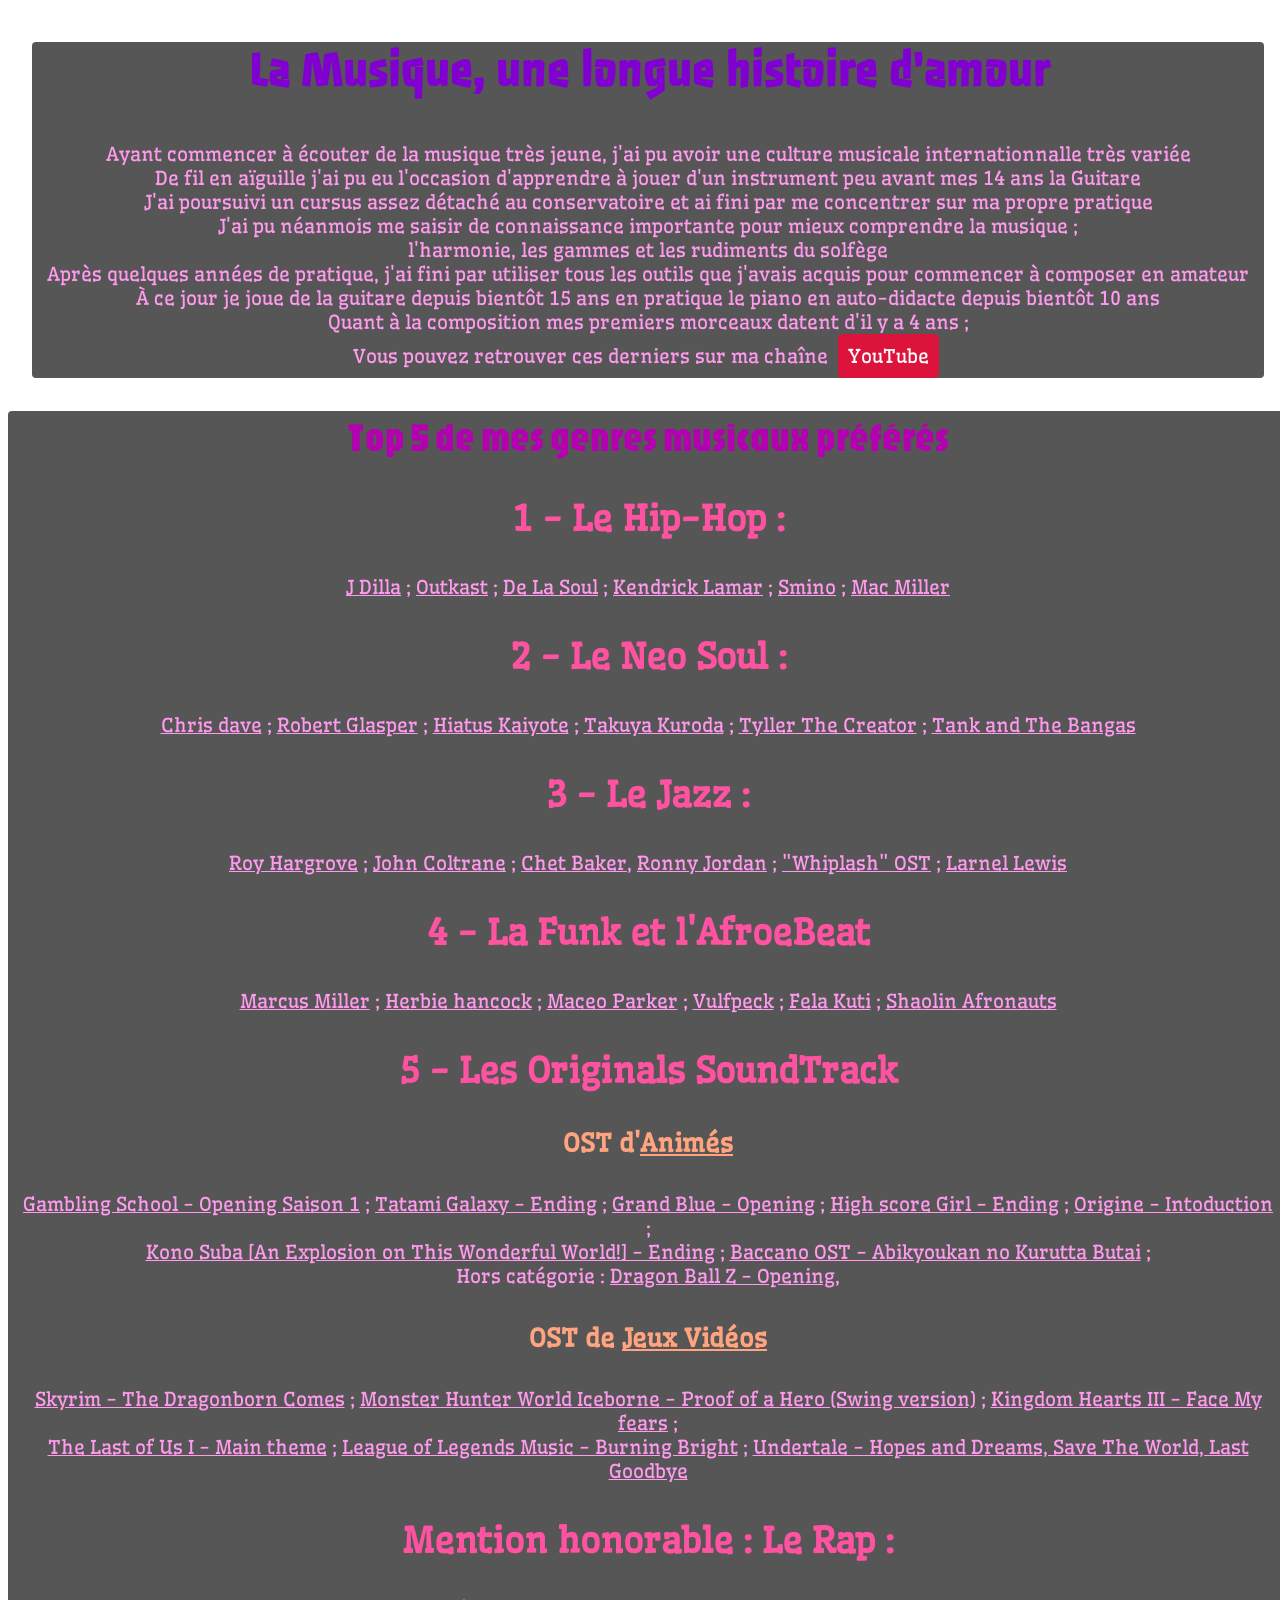
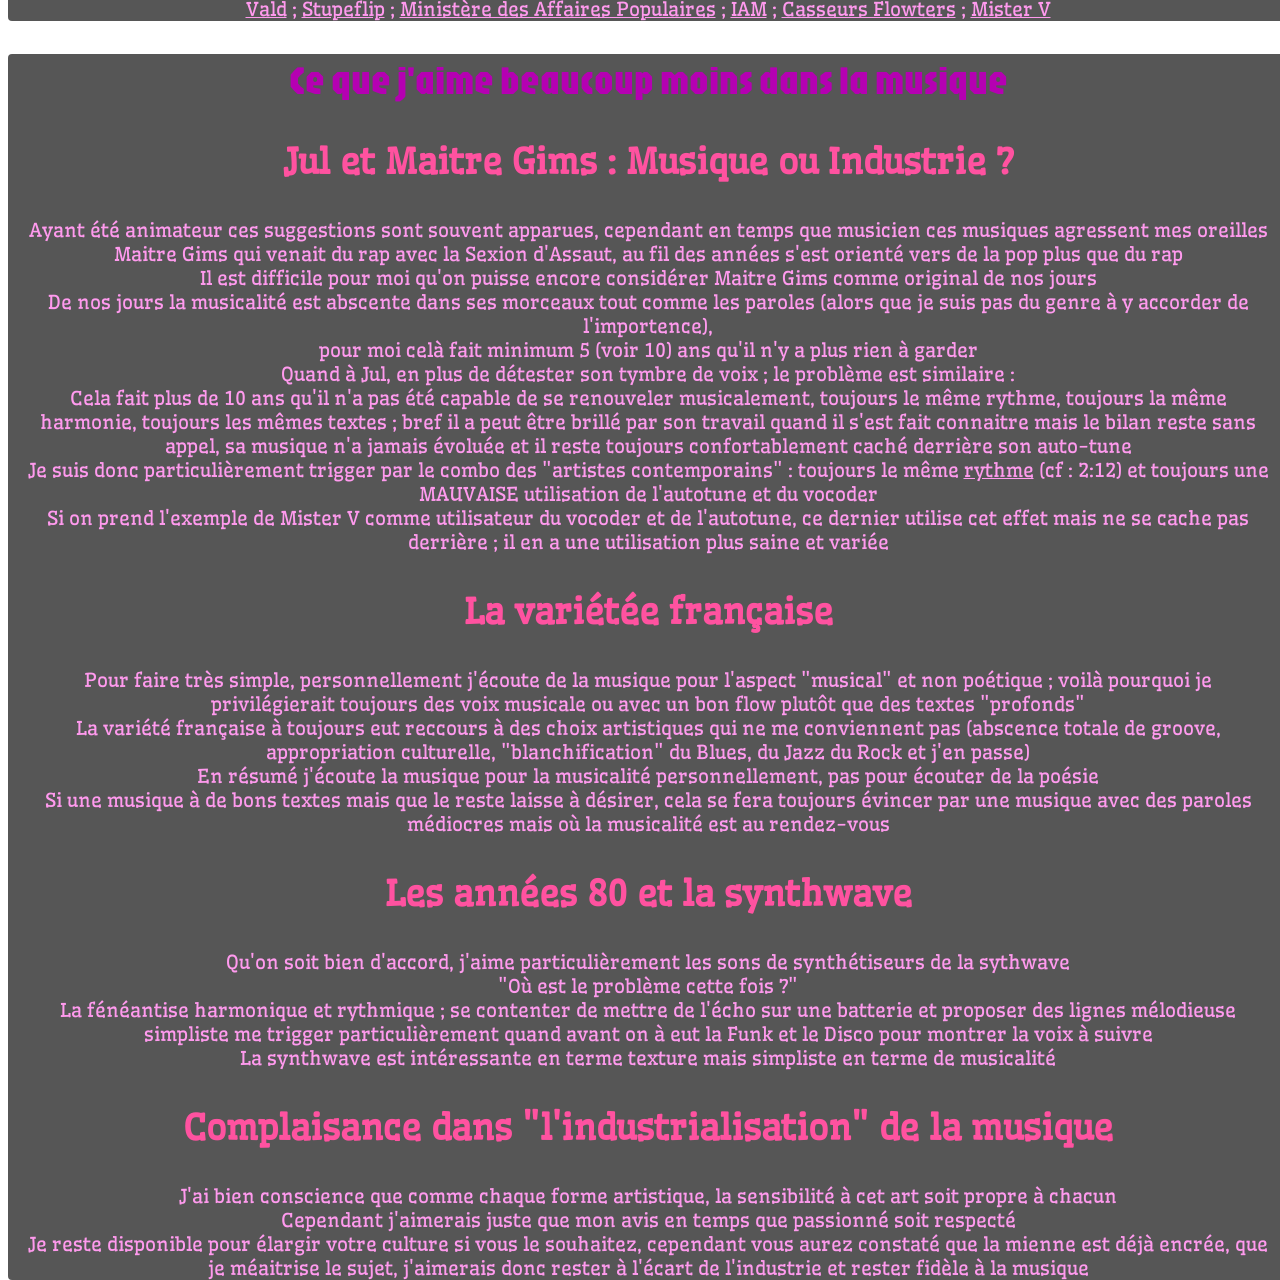
==== commit f4b8b617: "1.26" ====
--- a/I-Musique.html
+++ b/I-Musique.html
@@ -24,7 +24,7 @@
         À ce jour je joue de la guitare depuis bientôt 15 ans en pratique le piano en auto-didacte depuis bientôt 10 ans <br />
 
         Quant à la composition mes premiers morceaux datent d'il y a 4 ans ; <br />
-        Vous pouvez retrouver ces derniers sur ma <a href="https://www.youtube.com/@sam.ay_was_here/videos" target="_blank">chaîne YouTube</a></p> 
+        Vous pouvez retrouver ces derniers sur ma chaîne <a href="https://www.youtube.com/@sam.ay_was_here/videos" target="_blank" class="btn">YouTube</a></p> 
     </section>
 
     <section class="backfont"> 
--- a/style.css
+++ b/style.css
@@ -1,6 +1,12 @@
 @import url('https://fonts.googleapis.com/css2?family=Passero+One&display=swap');
 @import url('https://fonts.googleapis.com/css2?family=Jaro:opsz@6..72&family=Passero+One&display=swap');
 @import url('https://fonts.googleapis.com/css2?family=Jaro:opsz@6..72&family=Passero+One&family=Wellfleet&display=swap');
+
+* {
+    margin: 0 px 5 px;
+    padding: 0;
+    box-sizing: border-box;
+}   
 
 h1 {
     color: #8100D1;
@@ -117,220 +123,6 @@
 li {
     list-style-type: none;
 }
-
-.background-musique {
-    background-image: url('asset/music.jpg');
-    background-size: cover;
-    width: 100%;
-    height: 600px;
-    background-position: center;
-    background-attachment: fixed;
-}
-
-.background-anim {
-    background-image: url('asset/Anim/bg/AHO-GIRL.jpg');
-    background-size: cover;
-    width: 100%;
-    height: 600px;
-    background-position: center;
-    background-attachment: fixed;
-}
-
-.background-bouffe {
-    background-image: url('asset/Bouffe/Miam.jpg');
-    background-size: cover;
-    width: 100%;
-    height: 600px;
-    background-position: center;
-    background-attachment: fixed;
-}
-
-.background-informatique {
-    background-image: url('asset/Informatique/Informatique.jpg');
-    background-size: cover;
-    width: 100%;
-    height: 600px;
-    background-position: center;
-    background-attachment: fixed;
-}
-.background-dessin {
-    background-image: url('asset/Dessin/Dessin.jpg');
-    background-size: cover;
-    width: 100%;
-    height: 600px;
-    background-position: center;
-    background-attachment: fixed;
-}
-.background-DragonBall {
-    background-image: url('asset/Anim/bg/DragonBall.png');
-    background-size: cover;
-    width: 100%;
-    height: 600px;
-    background-position: center;
-    background-attachment: fixed;
-}
-
-.background-666 {
-    background-image: url('asset/Anim/bg/666.webp');
-    background-size: cover;
-    width: 100%;
-    height: 600px;
-    background-position: center;
-    background-attachment: fixed;
-}
-
-.background-Soul {
-    background-image: url('asset/Anim/bg/Soul.jpg');
-    background-size: cover;
-    width: 100%;
-    height: 600px;
-    background-position: center;
-    background-attachment: fixed;
-}
-.background-grand {
-    background-image: url('asset/Anim/bg/Grand.jpg');
-    background-size: cover;
-    width: 100%;
-    height: 600px;
-    background-position: center;
-    background-attachment: fixed;
-}
-
-.background-Tatami {
-    background-image: url('asset/Anim/bg/Ozu.jpg.webp');
-    background-size: cover;
-    width: 100%;
-    height: 600px;
-    background-position: center;
-    background-attachment: fixed;
-}
-
-.background-aho {
-    background-image: url('asset/Anim/bg/AHO.jpg');
-    background-size: cover;
-    width: 100%;
-    height: 600px;
-    background-position: center;
-    background-attachment: fixed;
-}
-
-.background-excel {
-    background-image: url('asset/Anim/bg/Excel.jpg');
-    background-size: cover;
-    width: 100%;
-    height: 600px;
-    background-position: center;
-    background-attachment: fixed;
-}
-
-.background-gnosia {
-    background-image: url('asset/Anim/bg/gnosia.webp');
-    background-size: cover;
-    width: 100%;
-    height: 600px;
-    background-position: center;
-    background-attachment: fixed;
-}
-
-.background-iruma {
-    background-image: url('asset/Anim/bg/Iruma.jpg');
-    background-size: cover;
-    width: 100%;
-    height: 600px;
-    background-position: center;
-    background-attachment: fixed;
-}
-
-.background-JV {
-    background-image: url('asset/JV/bg/JV.png');
-    background-size: cover;
-    width: 100%;
-    height: 600px;
-    background-position: center;
-    background-attachment: fixed;
-}
-
-.background-mod {
-    background-image: url('asset/JV/bg/mod.png');
-    background-size: 50%;
-    width: 100%;
-    height: 500px;
-    background-position: 30% center;
-    background-repeat: no-repeat;
-
-}
-
-.background-works {
-    background-image: url('asset/JV/bg/works.png');
-    background-size: 50%;
-    width: 100%;
-    height: 500px;
-    background-position: 70% center;
-    background-repeat: no-repeat;
-
-}
-
-.tatami{
-   background-image: url('asset/Anim/TatamiGalaxy.png');
-    background-size: 50%;
-    width: 100%;
-    height: 500px;
-    background-position: center;
-    background-attachment: fixed;
-    background-repeat: no-repeat; 
-}
-
-.grand{
-   background-image: url('asset/Anim/GrandBlue.avif');
-   background-size: 50%;
-    width: 100%;
-    height: 500px;
-    background-position: center;
-    background-attachment: fixed;
-    background-repeat: no-repeat;
-}
-
-.aho{
-   background-image: url('asset/Anim/AhoGirl.jpg');
-    background-size: 50%;
-    width: 100%;
-    height: 500px;
-    background-position: center;
-    background-attachment: fixed;
-    background-repeat: no-repeat; 
-}
-
-.excel{
-   background-image: url('asset/Anim/ExcelSaga.jpg');
-    background-size: 50%;
-    width: 100%;
-    height: 500px;
-    background-position: center;
-    background-attachment: fixed;
-    background-repeat: no-repeat; 
-}
-
-.gnosia{
-   background-image: url('asset/Anim/Gnosia.webp');
-    background-size: 50%;
-    width: 100%;
-    height: 500px;
-    background-position: center;
-    background-attachment: fixed;
-    background-repeat: no-repeat;
-}
-
-.iruma{
-   background-image: url('asset/Anim/IrumaKun.jpeg');
-    background-size: 50%;
-    width: 100%;
-    height: 500px;
-    background-position: center;
-    background-attachment: fixed;
-    background-repeat: no-repeat;
-}
-
-
 .backfont {
     
     background-color:#000000a9;
@@ -339,4 +131,263 @@
     margin: 0 auto 15px auto;
     padding: 0px 15px;
     border-radius: 4px;  
-}+}
+
+.btn {
+    text-decoration: none;
+    background-color: crimson;
+    color: white;
+    padding: 10px 10px;
+    margin: auto 5px;
+    border-radius: 5px;
+    display: inline-block;
+}
+
+/* FLEEEEX */
+.flex{
+    display: flex;
+    flex-wrap: wrap;
+}
+
+.space-between{
+    justify-content: space-between;
+}
+
+.align-center {
+    align-items: center;
+}
+
+.justify-center {
+    justify-content: center;
+}
+
+
+.gap-8{
+    gap: 8px;
+}
+
+
+.card{
+    width: 30%;
+    padding: 8px;
+}
+
+.card2{
+    width: 22%;
+    padding: 8px;
+}
+
+.background-musique {
+    background-image: url('asset/music.jpg');
+    background-size: cover;
+    width: 100%;
+    height: 600px;
+    background-position: center;
+    background-attachment: fixed;
+}
+
+.background-anim {
+    background-image: url('asset/Anim/bg/AHO-GIRL.jpg');
+    background-size: cover;
+    width: 100%;
+    height: 600px;
+    background-position: center;
+    background-attachment: fixed;
+}
+
+.background-bouffe {
+    background-image: url('asset/Bouffe/Miam.jpg');
+    background-size: cover;
+    width: 100%;
+    height: 600px;
+    background-position: center;
+    background-attachment: fixed;
+}
+
+.background-informatique {
+    background-image: url('asset/Informatique/Informatique.jpg');
+    background-size: cover;
+    width: 100%;
+    height: 600px;
+    background-position: center;
+    background-attachment: fixed;
+}
+.background-dessin {
+    background-image: url('asset/Dessin/Dessin.jpg');
+    background-size: cover;
+    width: 100%;
+    height: 600px;
+    background-position: center;
+    background-attachment: fixed;
+}
+.background-DragonBall {
+    background-image: url('asset/Anim/bg/DragonBall.png');
+    background-size: cover;
+    width: 100%;
+    height: 600px;
+    background-position: center;
+    background-attachment: fixed;
+}
+
+.background-666 {
+    background-image: url('asset/Anim/bg/666.webp');
+    background-size: cover;
+    width: 100%;
+    height: 600px;
+    background-position: center;
+    background-attachment: fixed;
+}
+
+.background-Soul {
+    background-image: url('asset/Anim/bg/Soul.jpg');
+    background-size: cover;
+    width: 100%;
+    height: 600px;
+    background-position: center;
+    background-attachment: fixed;
+}
+.background-grand {
+    background-image: url('asset/Anim/bg/Grand.jpg');
+    background-size: cover;
+    width: 100%;
+    height: 600px;
+    background-position: center;
+    background-attachment: fixed;
+}
+
+.background-Tatami {
+    background-image: url('asset/Anim/bg/Ozu.jpg.webp');
+    background-size: cover;
+    width: 100%;
+    height: 600px;
+    background-position: center;
+    background-attachment: fixed;
+}
+
+.background-aho {
+    background-image: url('asset/Anim/bg/AHO.jpg');
+    background-size: cover;
+    width: 100%;
+    height: 600px;
+    background-position: center;
+    background-attachment: fixed;
+}
+
+.background-excel {
+    background-image: url('asset/Anim/bg/Excel.jpg');
+    background-size: cover;
+    width: 100%;
+    height: 600px;
+    background-position: center;
+    background-attachment: fixed;
+}
+
+.background-gnosia {
+    background-image: url('asset/Anim/bg/gnosia.webp');
+    background-size: cover;
+    width: 100%;
+    height: 600px;
+    background-position: center;
+    background-attachment: fixed;
+}
+
+.background-iruma {
+    background-image: url('asset/Anim/bg/Iruma.jpg');
+    background-size: cover;
+    width: 100%;
+    height: 600px;
+    background-position: center;
+    background-attachment: fixed;
+}
+
+.background-JV {
+    background-image: url('asset/JV/bg/JV.png');
+    background-size: center;
+    width: 100%;
+    height: 600px;
+    background-position: center;
+    background-attachment: fixed;
+}
+
+.background-works {
+    background-image: url('asset/JV/bg/works.png');
+    background-size: 50%;
+    width: 100%;
+    background-position: 70% center;
+    background-repeat: no-repeat;
+
+}
+
+.background-mod {
+    background-image: url('asset/JV/bg/mod.png');
+    background-size: 50%;
+    width: 100%;
+    height: 500px;
+    background-position: 30% center;
+    background-repeat: no-repeat;
+
+}
+
+
+
+.tatami{
+   background-image: url('asset/Anim/TatamiGalaxy.png');
+    background-size: 50%;
+    width: 100%;
+    height: 500px;
+    background-position: center;
+    background-attachment: fixed;
+    background-repeat: no-repeat; 
+}
+
+.grand{
+   background-image: url('asset/Anim/GrandBlue.avif');
+   background-size: 50%;
+    width: 100%;
+    height: 500px;
+    background-position: center;
+    background-attachment: fixed;
+    background-repeat: no-repeat;
+}
+
+.aho{
+   background-image: url('asset/Anim/AhoGirl.jpg');
+    background-size: 50%;
+    width: 100%;
+    height: 500px;
+    background-position: center;
+    background-attachment: fixed;
+    background-repeat: no-repeat; 
+}
+
+.excel{
+   background-image: url('asset/Anim/ExcelSaga.jpg');
+    background-size: 50%;
+    width: 100%;
+    height: 500px;
+    background-position: center;
+    background-attachment: fixed;
+    background-repeat: no-repeat; 
+}
+
+.gnosia{
+   background-image: url('asset/Anim/Gnosia.webp');
+    background-size: 50%;
+    width: 100%;
+    height: 500px;
+    background-position: center;
+    background-attachment: fixed;
+    background-repeat: no-repeat;
+}
+
+.iruma{
+   background-image: url('asset/Anim/IrumaKun.jpeg');
+    background-size: 50%;
+    width: 100%;
+    height: 500px;
+    background-position: center;
+    background-attachment: fixed;
+    background-repeat: no-repeat;
+}
+
+
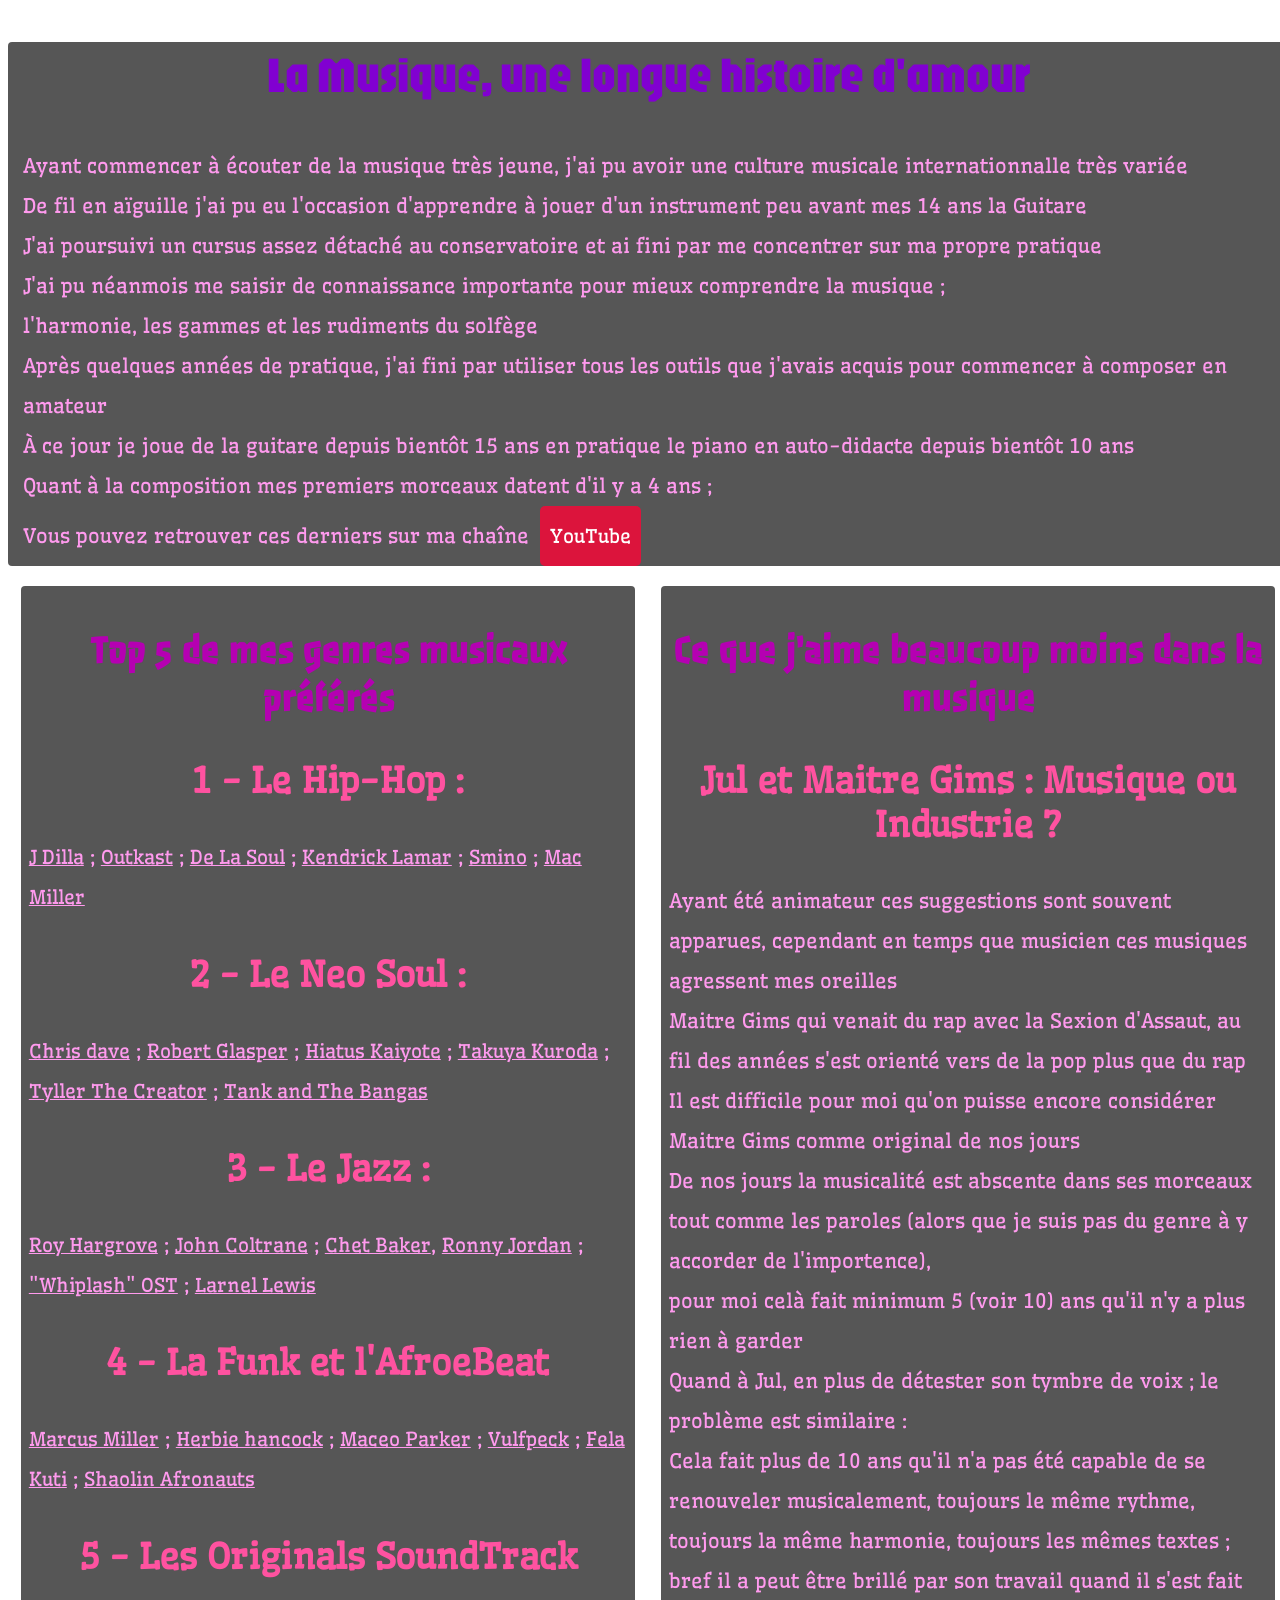
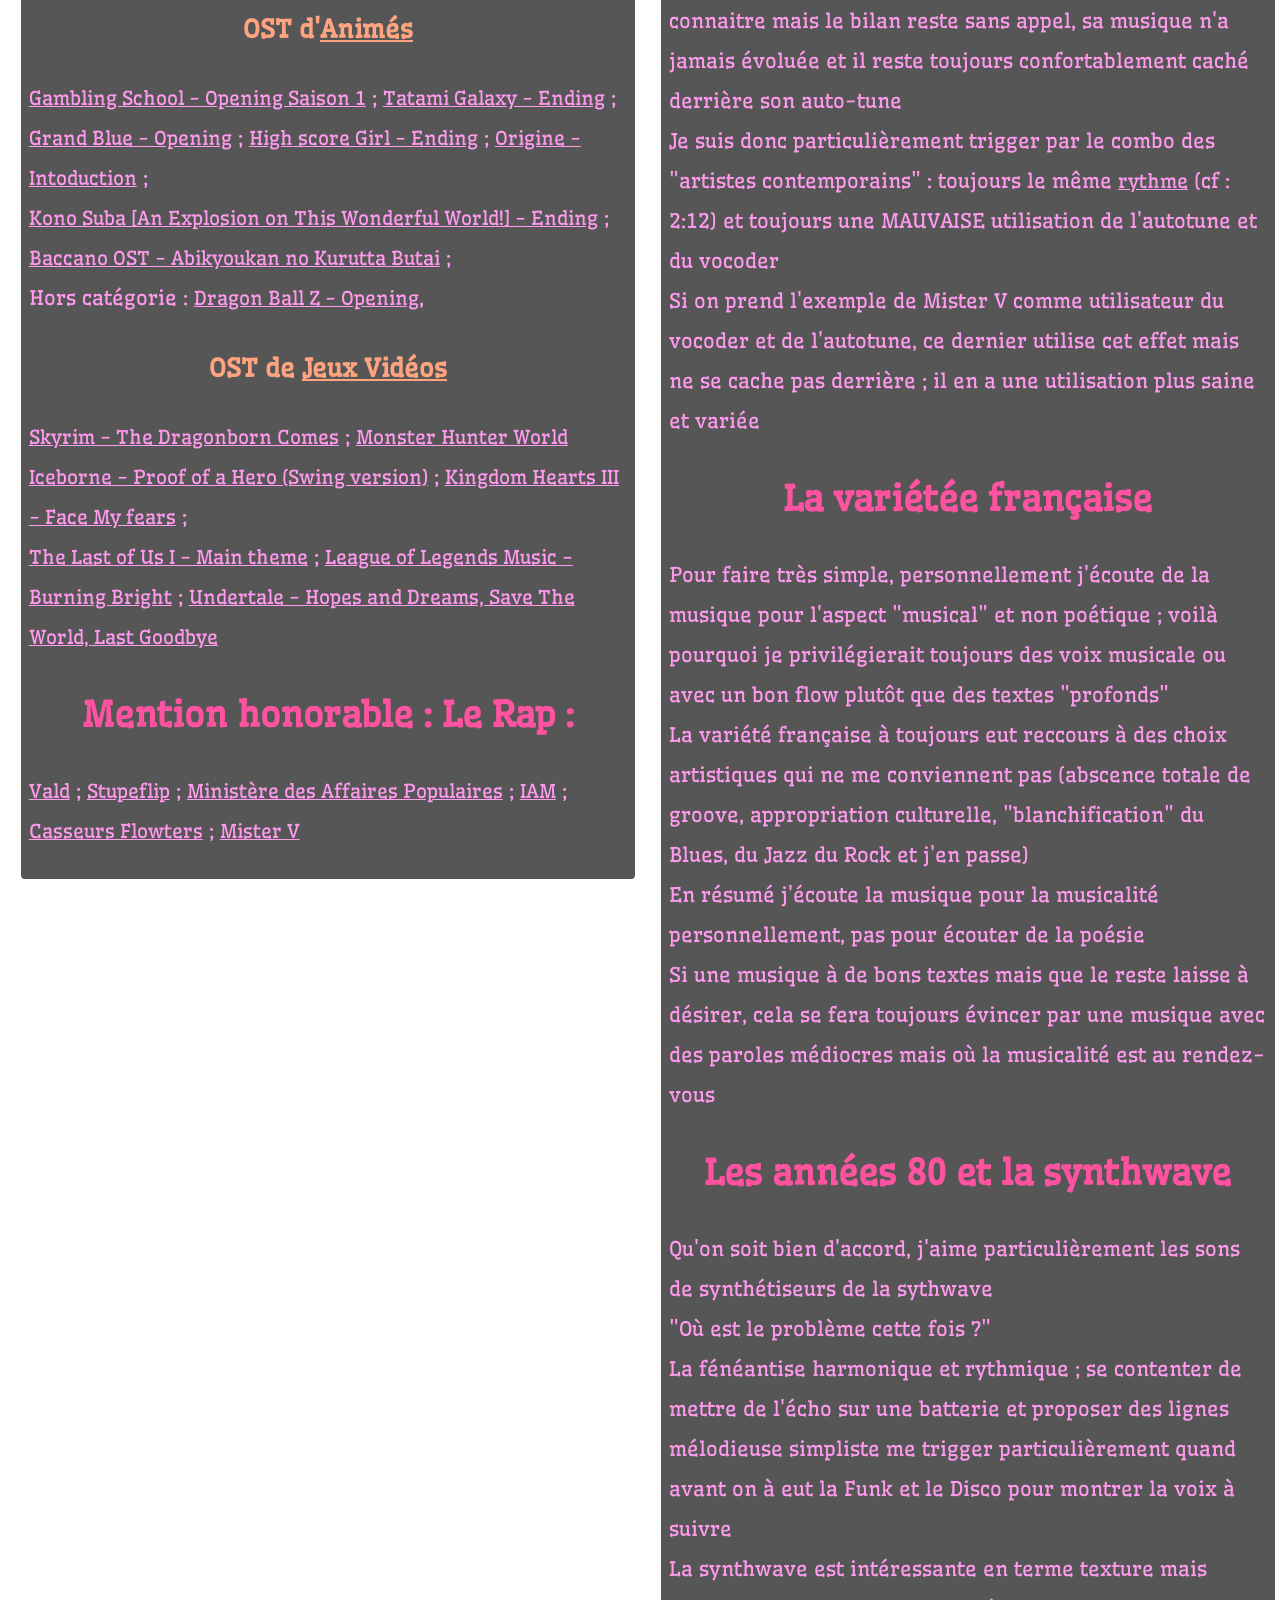
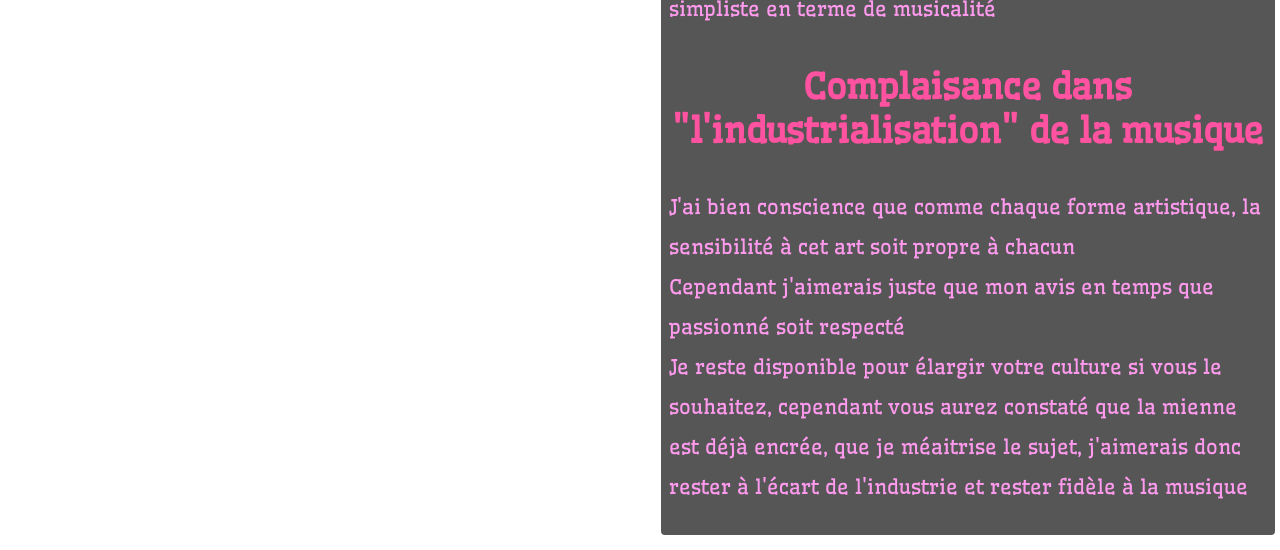
==== commit 3cab27bf: "1.27" ====
--- a/I-Musique.html
+++ b/I-Musique.html
@@ -1,85 +1,209 @@
 <!DOCTYPE html>
 <html lang="fr">
+
 <head>
     <meta charset="UTF-8">
     <meta name="viewport" content="width=device-width, initial-scale=1.0">
     <title>Musique</title>
     <link rel="stylesheet" href="style.css">
 </head>
+
 <body class="background-musique">
     <section class="backfont">
-       <h1>La Musique, une longue histoire d'amour</h1> 
+        <h1>La Musique, une longue histoire d'amour</h1>
         <p>
-        Ayant commencer à écouter de la musique très jeune, j'ai pu avoir une culture musicale internationnalle très variée<br />
-        
-        De fil en aïguille j'ai pu eu l'occasion d'apprendre à jouer d'un instrument peu avant mes 14 ans la Guitare<br />
-        
-        J'ai poursuivi un cursus assez détaché au conservatoire et ai fini par me concentrer sur ma propre pratique<br />
-
-        J'ai pu néanmois me saisir de connaissance importante pour mieux comprendre la musique ;<br />
-        l'harmonie, les gammes et les rudiments du solfège<br />
-
-        Après quelques années de pratique, j'ai fini par utiliser tous les outils que j'avais acquis pour commencer à composer en amateur<br />
-
-        À ce jour je joue de la guitare depuis bientôt 15 ans en pratique le piano en auto-didacte depuis bientôt 10 ans <br />
-
-        Quant à la composition mes premiers morceaux datent d'il y a 4 ans ; <br />
-        Vous pouvez retrouver ces derniers sur ma chaîne <a href="https://www.youtube.com/@sam.ay_was_here/videos" target="_blank" class="btn">YouTube</a></p> 
+            Ayant commencer à écouter de la musique très jeune, j'ai pu avoir une culture musicale internationnalle très
+            variée<br />
+
+            De fil en aïguille j'ai pu eu l'occasion d'apprendre à jouer d'un instrument peu avant mes 14 ans la
+            Guitare<br />
+
+            J'ai poursuivi un cursus assez détaché au conservatoire et ai fini par me concentrer sur ma propre
+            pratique<br />
+
+            J'ai pu néanmois me saisir de connaissance importante pour mieux comprendre la musique ;<br />
+            l'harmonie, les gammes et les rudiments du solfège<br />
+
+            Après quelques années de pratique, j'ai fini par utiliser tous les outils que j'avais acquis pour commencer
+            à composer en amateur<br />
+
+            À ce jour je joue de la guitare depuis bientôt 15 ans en pratique le piano en auto-didacte depuis bientôt 10
+            ans <br />
+
+            Quant à la composition mes premiers morceaux datent d'il y a 4 ans ; <br />
+            Vous pouvez retrouver ces derniers sur ma chaîne <a href="https://www.youtube.com/@sam.ay_was_here/videos"
+                target="_blank" class="btn">YouTube</a></p>
     </section>
-
-    <section class="backfont"> 
-        <h2>Top 5 de mes genres musicaux préférés</h2> 
-        <ol>
-            <li><h3>1 - Le Hip-Hop :</h3></li>
-            <p><a href="https://www.youtube.com/watch?v=kL2ZXs-1cUg&list=PLpl4UzbSpBE1hVu0jMmnRcxHE7YaucvxU&index=366" target="_blank">J Dilla</a> ; <a href="https://www.youtube.com/watch?v=4toOfTN5OXM&list=PLpl4UzbSpBE1hVu0jMmnRcxHE7YaucvxU&index=354" target="_blank">Outkast</a> ; <a href="https://www.youtube.com/watch?v=Wzc5Pz3SPUE&list=PLpl4UzbSpBE1hVu0jMmnRcxHE7YaucvxU&index=355" target="_blank">De La Soul</a> ; <a href="https://www.youtube.com/watch?v=1bZCLEyAx6c&list=PLpl4UzbSpBE1hVu0jMmnRcxHE7YaucvxU&index=323" target="_blank">Kendrick Lamar</a> ; <a href="https://www.youtube.com/watch?v=cYM3QfpoHAw&list=PLpl4UzbSpBE1hVu0jMmnRcxHE7YaucvxU&index=310" target="_blank">Smino</a> ; <a href="https://www.youtube.com/watch?v=J_8xCOSekog&list=PLpl4UzbSpBE1hVu0jMmnRcxHE7YaucvxU&index=266" target="_blank"> Mac Miller</a> </p>
-            <li><h3>2 - Le Neo Soul :</h3></li>
-            <p><a href="https://www.youtube.com/watch?v=33MWkHzEZjo&list=PLpl4UzbSpBE1hVu0jMmnRcxHE7YaucvxU&index=405" target="_blank">Chris dave</a> ; <a href="https://www.youtube.com/watch?v=IcIuGl1_3w8&list=PLpl4UzbSpBE1hVu0jMmnRcxHE7YaucvxU&index=382" target="_blank">Robert Glasper</a> ; <a href="https://www.youtube.com/watch?v=p46Tm9-7i7E" target="_blank">Hiatus Kaiyote</a> ; <a href="https://www.youtube.com/watch?v=lZ8zu1aRYA8" target="_blank"> Takuya Kuroda</a> ; <a href="https://www.youtube.com/watch?v=N1w-hDiJ4dM&list=PLpl4UzbSpBE1hVu0jMmnRcxHE7YaucvxU&index=454&t=1141s" target="_blank">Tyller The Creator</a> ; <a href="https://www.youtube.com/watch?v=QKzobTCIRDw&list=PLpl4UzbSpBE1hVu0jMmnRcxHE7YaucvxU&index=456" target="_blank">Tank and The Bangas</a> </p>
-            <li><h3>3 - Le Jazz :</h3></li>
-            <p> <a href="https://www.youtube.com/watch?v=1w3FVfkBVTE&list=PLpl4UzbSpBE1hVu0jMmnRcxHE7YaucvxU&index=438" target="_blank">Roy Hargrove</a> ; <a href="https://www.youtube.com/watch?v=bPAC6zt_1ZM" target="_blank">John Coltrane</a> ; <a href="https://www.youtube.com/watch?v=CvV54OHmY5Q" target="_blank">Chet Baker</a>, <a href="https://www.youtube.com/watch?v=rgSEqeDQyPI&list=OLAK5uy_mh1NUWoEHZ9Jx2zQtlqfX5_AvMdfBeEFQ&index=5" target="_blank"> Ronny Jordan</a> ; <a href="https://www.youtube.com/watch?v=BqoB8o2rmv0&list=PLpl4UzbSpBE3Wib-RR9KTW1cQBWl59dl9&index=15" target="_blank">"Whiplash" OST</a> ; <a href="https://www.youtube.com/watch?v=Jd1X5JWaGgQ&list=PLpl4UzbSpBE3Wib-RR9KTW1cQBWl59dl9&index=18" target="_blank">Larnel Lewis</a></p>
-            <li><h3>4 - La Funk et l'AfroeBeat</h3></li>
-            <p> <a href="https://www.youtube.com/watch?v=dwqWhEsAOJQ&list=PLpl4UzbSpBE1hVu0jMmnRcxHE7YaucvxU&index=67" target="_blank">Marcus Miller</a> ; <a href="https://www.youtube.com/watch?v=ppJQKfqhFfE&list=PLpl4UzbSpBE1hVu0jMmnRcxHE7YaucvxU&index=68" target="_blank">Herbie hancock</a> ; <a href="https://www.youtube.com/watch?v=_F9PtV_7Up0&list=PLpl4UzbSpBE1hVu0jMmnRcxHE7YaucvxU&index=59" target="_blank">Maceo Parker</a> ; <a href="https://www.youtube.com/watch?v=jRHQPG1xd9o&list=PLpl4UzbSpBE1hVu0jMmnRcxHE7YaucvxU&index=72" target="_blank">Vulfpeck</a> ; <a href="https://www.youtube.com/watch?v=IQBC5URoF0s&list=PLpl4UzbSpBE1hVu0jMmnRcxHE7YaucvxU&index=53" target="_blank">Fela Kuti</a> ; <a href="https://www.youtube.com/watch?v=VeVax1gqUWQ&list=PLpl4UzbSpBE1hVu0jMmnRcxHE7YaucvxU&index=54" target="_blank">Shaolin Afronauts</a></p>
-            <li><h3>5 - Les Originals SoundTrack</h3></li>
+    <section class="flex align-center justify-center flex-start">
+        <div class="backfont card3">
+            <h2>Top 5 de mes genres musicaux préférés</h2>
+            <ol>
+                <li>
+                    <h3>1 - Le Hip-Hop :</h3>
+                </li>
+                <p><a href="https://www.youtube.com/watch?v=kL2ZXs-1cUg&list=PLpl4UzbSpBE1hVu0jMmnRcxHE7YaucvxU&index=366"
+                        target="_blank">J Dilla</a> ; <a
+                        href="https://www.youtube.com/watch?v=4toOfTN5OXM&list=PLpl4UzbSpBE1hVu0jMmnRcxHE7YaucvxU&index=354"
+                        target="_blank">Outkast</a> ; <a
+                        href="https://www.youtube.com/watch?v=Wzc5Pz3SPUE&list=PLpl4UzbSpBE1hVu0jMmnRcxHE7YaucvxU&index=355"
+                        target="_blank">De La Soul</a> ; <a
+                        href="https://www.youtube.com/watch?v=1bZCLEyAx6c&list=PLpl4UzbSpBE1hVu0jMmnRcxHE7YaucvxU&index=323"
+                        target="_blank">Kendrick Lamar</a> ; <a
+                        href="https://www.youtube.com/watch?v=cYM3QfpoHAw&list=PLpl4UzbSpBE1hVu0jMmnRcxHE7YaucvxU&index=310"
+                        target="_blank">Smino</a> ; <a
+                        href="https://www.youtube.com/watch?v=J_8xCOSekog&list=PLpl4UzbSpBE1hVu0jMmnRcxHE7YaucvxU&index=266"
+                        target="_blank"> Mac Miller</a> </p>
+                <li>
+                    <h3>2 - Le Neo Soul :</h3>
+                </li>
+                <p><a href="https://www.youtube.com/watch?v=33MWkHzEZjo&list=PLpl4UzbSpBE1hVu0jMmnRcxHE7YaucvxU&index=405"
+                        target="_blank">Chris dave</a> ; <a
+                        href="https://www.youtube.com/watch?v=IcIuGl1_3w8&list=PLpl4UzbSpBE1hVu0jMmnRcxHE7YaucvxU&index=382"
+                        target="_blank">Robert Glasper</a> ; <a href="https://www.youtube.com/watch?v=p46Tm9-7i7E"
+                        target="_blank">Hiatus Kaiyote</a> ; <a href="https://www.youtube.com/watch?v=lZ8zu1aRYA8"
+                        target="_blank"> Takuya Kuroda</a> ; <a
+                        href="https://www.youtube.com/watch?v=N1w-hDiJ4dM&list=PLpl4UzbSpBE1hVu0jMmnRcxHE7YaucvxU&index=454&t=1141s"
+                        target="_blank">Tyller The Creator</a> ; <a
+                        href="https://www.youtube.com/watch?v=QKzobTCIRDw&list=PLpl4UzbSpBE1hVu0jMmnRcxHE7YaucvxU&index=456"
+                        target="_blank">Tank and The Bangas</a> </p>
+                <li>
+                    <h3>3 - Le Jazz :</h3>
+                </li>
+                <p> <a href="https://www.youtube.com/watch?v=1w3FVfkBVTE&list=PLpl4UzbSpBE1hVu0jMmnRcxHE7YaucvxU&index=438"
+                        target="_blank">Roy Hargrove</a> ; <a href="https://www.youtube.com/watch?v=bPAC6zt_1ZM"
+                        target="_blank">John Coltrane</a> ; <a href="https://www.youtube.com/watch?v=CvV54OHmY5Q"
+                        target="_blank">Chet Baker</a>, <a
+                        href="https://www.youtube.com/watch?v=rgSEqeDQyPI&list=OLAK5uy_mh1NUWoEHZ9Jx2zQtlqfX5_AvMdfBeEFQ&index=5"
+                        target="_blank"> Ronny Jordan</a> ; <a
+                        href="https://www.youtube.com/watch?v=BqoB8o2rmv0&list=PLpl4UzbSpBE3Wib-RR9KTW1cQBWl59dl9&index=15"
+                        target="_blank">"Whiplash" OST</a> ; <a
+                        href="https://www.youtube.com/watch?v=Jd1X5JWaGgQ&list=PLpl4UzbSpBE3Wib-RR9KTW1cQBWl59dl9&index=18"
+                        target="_blank">Larnel Lewis</a></p>
+                <li>
+                    <h3>4 - La Funk et l'AfroeBeat</h3>
+                </li>
+                <p> <a href="https://www.youtube.com/watch?v=dwqWhEsAOJQ&list=PLpl4UzbSpBE1hVu0jMmnRcxHE7YaucvxU&index=67"
+                        target="_blank">Marcus Miller</a> ; <a
+                        href="https://www.youtube.com/watch?v=ppJQKfqhFfE&list=PLpl4UzbSpBE1hVu0jMmnRcxHE7YaucvxU&index=68"
+                        target="_blank">Herbie hancock</a> ; <a
+                        href="https://www.youtube.com/watch?v=_F9PtV_7Up0&list=PLpl4UzbSpBE1hVu0jMmnRcxHE7YaucvxU&index=59"
+                        target="_blank">Maceo Parker</a> ; <a
+                        href="https://www.youtube.com/watch?v=jRHQPG1xd9o&list=PLpl4UzbSpBE1hVu0jMmnRcxHE7YaucvxU&index=72"
+                        target="_blank">Vulfpeck</a> ; <a
+                        href="https://www.youtube.com/watch?v=IQBC5URoF0s&list=PLpl4UzbSpBE1hVu0jMmnRcxHE7YaucvxU&index=53"
+                        target="_blank">Fela Kuti</a> ; <a
+                        href="https://www.youtube.com/watch?v=VeVax1gqUWQ&list=PLpl4UzbSpBE1hVu0jMmnRcxHE7YaucvxU&index=54"
+                        target="_blank">Shaolin Afronauts</a></p>
+                <li>
+                    <h3>5 - Les Originals SoundTrack</h3>
+                </li>
                 <h4> OST d'<a href="II-Jap'Animation.html" target="_blank">Animés</a> </h4>
-                <p><a href="https://www.youtube.com/watch?v=2gdLc0l7gkk&list=PLpl4UzbSpBE1hVu0jMmnRcxHE7YaucvxU&index=115" target="_blank">Gambling School - Opening Saison 1</a> ; <a href="https://www.youtube.com/watch?v=lMQK5MbIb1E&list=PLpl4UzbSpBE1hVu0jMmnRcxHE7YaucvxU&index=127" target="_blank"> Tatami Galaxy - Ending</a> ; <a href="https://www.youtube.com/watch?v=yGqhuP4SMaE&list=PLpl4UzbSpBE1hVu0jMmnRcxHE7YaucvxU&index=138" target="_blank">Grand Blue - Opening</a> ; <a href="https://www.youtube.com/watch?v=6gu4L9jkl-k&list=PLpl4UzbSpBE1hVu0jMmnRcxHE7YaucvxU&index=130" target="_blank">High score Girl - Ending</a> ; <a href="https://www.youtube.com/watch?v=CEhHzFOQTMQ&list=PLpl4UzbSpBE3Wib-RR9KTW1cQBWl59dl9&index=43" target="_blank">Origine - Intoduction</a> ;<br />
-                <a href="https://www.youtube.com/watch?v=y945D-AkpLI&list=PLpl4UzbSpBE3Wib-RR9KTW1cQBWl59dl9&index=48" target="_blank">Kono Suba [An Explosion on This Wonderful World!] - Ending</a> ; <a href="https://www.youtube.com/watch?v=W6sNE_9akUU&list=PL39DCAD8BFD000B87&index=13" target="_blank">Baccano OST - Abikyoukan no Kurutta Butai</a> ; <br />
-                Hors catégorie : <a href="https://www.youtube.com/watch?v=pYnLO7MVKno&list=PLpl4UzbSpBE1hVu0jMmnRcxHE7YaucvxU&index=111" target="_blank">Dragon Ball Z  - Opening</a>, </p>
+                <p><a href="https://www.youtube.com/watch?v=2gdLc0l7gkk&list=PLpl4UzbSpBE1hVu0jMmnRcxHE7YaucvxU&index=115"
+                        target="_blank">Gambling School - Opening Saison 1</a> ; <a
+                        href="https://www.youtube.com/watch?v=lMQK5MbIb1E&list=PLpl4UzbSpBE1hVu0jMmnRcxHE7YaucvxU&index=127"
+                        target="_blank"> Tatami Galaxy - Ending</a> ; <a
+                        href="https://www.youtube.com/watch?v=yGqhuP4SMaE&list=PLpl4UzbSpBE1hVu0jMmnRcxHE7YaucvxU&index=138"
+                        target="_blank">Grand Blue - Opening</a> ; <a
+                        href="https://www.youtube.com/watch?v=6gu4L9jkl-k&list=PLpl4UzbSpBE1hVu0jMmnRcxHE7YaucvxU&index=130"
+                        target="_blank">High score Girl - Ending</a> ; <a
+                        href="https://www.youtube.com/watch?v=CEhHzFOQTMQ&list=PLpl4UzbSpBE3Wib-RR9KTW1cQBWl59dl9&index=43"
+                        target="_blank">Origine - Intoduction</a> ;<br />
+                    <a href="https://www.youtube.com/watch?v=y945D-AkpLI&list=PLpl4UzbSpBE3Wib-RR9KTW1cQBWl59dl9&index=48"
+                        target="_blank">Kono Suba [An Explosion on This Wonderful World!] - Ending</a> ; <a
+                        href="https://www.youtube.com/watch?v=W6sNE_9akUU&list=PL39DCAD8BFD000B87&index=13"
+                        target="_blank">Baccano OST - Abikyoukan no Kurutta Butai</a> ; <br />
+                    Hors catégorie : <a
+                        href="https://www.youtube.com/watch?v=pYnLO7MVKno&list=PLpl4UzbSpBE1hVu0jMmnRcxHE7YaucvxU&index=111"
+                        target="_blank">Dragon Ball Z - Opening</a>,
+                </p>
                 <h4> OST de <a href="IV-Jeux-Videos.html" target="_blank">Jeux Vidéos</a> </h4>
-                <p><a href="https://www.youtube.com/watch?v=SII_io8JEFU&list=PLpl4UzbSpBE1hVu0jMmnRcxHE7YaucvxU&index=528" target="_blank">Skyrim - The Dragonborn Comes</a> ; <a href="https://www.youtube.com/watch?v=o8XN6Ln6EvU&list=PLpl4UzbSpBE1hVu0jMmnRcxHE7YaucvxU&index=543" target="_blank">Monster Hunter World Iceborne - Proof of a Hero (Swing version)</a> ; <a href="https://www.youtube.com/watch?v=d8MGyUjEW8Q&list=PLpl4UzbSpBE1hVu0jMmnRcxHE7YaucvxU&index=561" target="_blank">Kingdom Hearts III - Face My fears</a> ; <br />
-                <a href="https://www.youtube.com/watch?v=Pt1pOY3_W64" target="_blank">The Last of Us I - Main theme</a> ;
-                <a href="https://www.youtube.com/watch?v=oorajmbSJUM&list=PLpl4UzbSpBE1hVu0jMmnRcxHE7YaucvxU&index=531" target="_blank">League of Legends Music - Burning Bright</a> ; <a href="https://www.youtube.com/watch?v=T7HGy84cK8g" target="_blank">Undertale - Hopes and Dreams, Save The World, Last Goodbye</a></p>
-            <li><h3>Mention honorable : Le Rap :</h3></li>
-            <p><a href="https://www.youtube.com/watch?v=Egzwd3PMgr8&list=PLpl4UzbSpBE1hVu0jMmnRcxHE7YaucvxU&index=205" target="_blank">Vald</a> ; <a href="https://www.youtube.com/watch?v=8gnKzPlmy2U&list=PLpl4UzbSpBE1hVu0jMmnRcxHE7YaucvxU&index=191" target="_blank">Stupeflip</a> ; <a href="https://www.youtube.com/watch?v=ugeYiFevCak&list=PLpl4UzbSpBE1hVu0jMmnRcxHE7YaucvxU&index=187" target="_blank">Ministère des Affaires Populaires</a> ; <a href="https://www.youtube.com/watch?v=QMBTDuvl6dQ" target="_blank">IAM</a> ; <a href="https://www.youtube.com/watch?v=MW1eQZ_PEb4&list=PLpl4UzbSpBE1hVu0jMmnRcxHE7YaucvxU&index=194" target="_blank">Casseurs Flowters</a> ; <a href="https://www.youtube.com/watch?v=aOEdWj8QC4A&list=PLpl4UzbSpBE1hVu0jMmnRcxHE7YaucvxU&index=250" target="_blank">Mister V</a></p> 
-        </ol>
+                <p><a href="https://www.youtube.com/watch?v=SII_io8JEFU&list=PLpl4UzbSpBE1hVu0jMmnRcxHE7YaucvxU&index=528"
+                        target="_blank">Skyrim - The Dragonborn Comes</a> ; <a
+                        href="https://www.youtube.com/watch?v=o8XN6Ln6EvU&list=PLpl4UzbSpBE1hVu0jMmnRcxHE7YaucvxU&index=543"
+                        target="_blank">Monster Hunter World Iceborne - Proof of a Hero (Swing version)</a> ; <a
+                        href="https://www.youtube.com/watch?v=d8MGyUjEW8Q&list=PLpl4UzbSpBE1hVu0jMmnRcxHE7YaucvxU&index=561"
+                        target="_blank">Kingdom Hearts III - Face My fears</a> ; <br />
+                    <a href="https://www.youtube.com/watch?v=Pt1pOY3_W64" target="_blank">The Last of Us I - Main
+                        theme</a> ;
+                    <a href="https://www.youtube.com/watch?v=oorajmbSJUM&list=PLpl4UzbSpBE1hVu0jMmnRcxHE7YaucvxU&index=531"
+                        target="_blank">League of Legends Music - Burning Bright</a> ; <a
+                        href="https://www.youtube.com/watch?v=T7HGy84cK8g" target="_blank">Undertale - Hopes and Dreams,
+                        Save The World, Last Goodbye</a>
+                </p>
+                <li>
+                    <h3>Mention honorable : Le Rap :</h3>
+                </li>
+                <p><a href="https://www.youtube.com/watch?v=Egzwd3PMgr8&list=PLpl4UzbSpBE1hVu0jMmnRcxHE7YaucvxU&index=205"
+                        target="_blank">Vald</a> ; <a
+                        href="https://www.youtube.com/watch?v=8gnKzPlmy2U&list=PLpl4UzbSpBE1hVu0jMmnRcxHE7YaucvxU&index=191"
+                        target="_blank">Stupeflip</a> ; <a
+                        href="https://www.youtube.com/watch?v=ugeYiFevCak&list=PLpl4UzbSpBE1hVu0jMmnRcxHE7YaucvxU&index=187"
+                        target="_blank">Ministère des Affaires Populaires</a> ; <a
+                        href="https://www.youtube.com/watch?v=QMBTDuvl6dQ" target="_blank">IAM</a> ; <a
+                        href="https://www.youtube.com/watch?v=MW1eQZ_PEb4&list=PLpl4UzbSpBE1hVu0jMmnRcxHE7YaucvxU&index=194"
+                        target="_blank">Casseurs Flowters</a> ; <a
+                        href="https://www.youtube.com/watch?v=aOEdWj8QC4A&list=PLpl4UzbSpBE1hVu0jMmnRcxHE7YaucvxU&index=250"
+                        target="_blank">Mister V</a></p>
+            </ol>
+        </div>
+
+        <div class="backfont card3">
+            <h2>Ce que j'aime beaucoup moins dans la musique</h2>
+            <li>
+                <h3 id="oskour">Jul et Maitre Gims : Musique ou Industrie ?</h3>
+            </li>
+            <p>Ayant été animateur ces suggestions sont souvent apparues, cependant en temps que musicien ces musiques
+                agressent mes oreilles<br />
+                Maitre Gims qui venait du rap avec la Sexion d'Assaut, au fil des années s'est orienté vers de la pop
+                plus que du rap<br />
+                Il est difficile pour moi qu'on puisse encore considérer Maitre Gims comme original de nos jours<br />
+                De nos jours la musicalité est abscente dans ses morceaux tout comme les paroles (alors que je suis pas
+                du genre à y accorder de l'importence), <br />
+                pour moi celà fait minimum 5 (voir 10) ans qu'il n'y a plus rien à garder<br />
+                Quand à Jul, en plus de détester son tymbre de voix ; le problème est similaire :<br />
+                Cela fait plus de 10 ans qu'il n'a pas été capable de se renouveler musicalement, toujours le même
+                rythme, toujours la même harmonie, toujours les mêmes textes ; bref il a peut être brillé par son
+                travail quand il s'est fait connaitre mais le bilan reste sans appel, sa musique n'a jamais évoluée et
+                il reste toujours confortablement caché derrière son auto-tune<br />
+                Je suis donc particulièrement trigger par le combo des "artistes contemporains" : toujours le même <a
+                    href="https://youtu.be/FyLqyHPiLzA?si=3DNcTg9piVmkcj83&t=132" target="_blank">rythme</a> (cf : 2:12)
+                et toujours une MAUVAISE utilisation de l'autotune et du vocoder<br />
+                Si on prend l'exemple de Mister V comme utilisateur du vocoder et de l'autotune, ce dernier utilise cet
+                effet mais ne se cache pas derrière ; il en a une utilisation plus saine et variée<br />
+            </p>
+            <li>
+                <h3>La variétée française</h3>
+            </li>
+            <p>Pour faire très simple, personnellement j'écoute de la musique pour l'aspect "musical" et non poétique ;
+                voilà pourquoi je privilégierait toujours des voix musicale ou avec un bon flow plutôt que des textes
+                "profonds"<br />
+                La variété française à toujours eut reccours à des choix artistiques qui ne me conviennent pas (abscence
+                totale de groove, appropriation culturelle, "blanchification" du Blues, du Jazz du Rock et j'en
+                passe)<br />
+                En résumé j'écoute la musique pour la musicalité personnellement, pas pour écouter de la poésie<br />
+                Si une musique à de bons textes mais que le reste laisse à désirer, cela se fera toujours évincer par
+                une musique avec des paroles médiocres mais où la musicalité est au rendez-vous</p>
+            <li>
+                <h3>Les années 80 et la synthwave</h3>
+            </li>
+            <p>Qu'on soit bien d'accord, j'aime particulièrement les sons de synthétiseurs de la sythwave<br />
+                "Où est le problème cette fois ?" <br />
+                La fénéantise harmonique et rythmique ; se contenter de mettre de l'écho sur une batterie et proposer
+                des lignes mélodieuse simpliste me trigger particulièrement quand avant on à eut la Funk et le Disco
+                pour montrer la voix à suivre<br />
+                La synthwave est intéressante en terme texture mais simpliste en terme de musicalité</p>
+            <li>
+                <h3>Complaisance dans "l'industrialisation" de la musique</h3>
+            </li>
+            <p>J'ai bien conscience que comme chaque forme artistique, la sensibilité à cet art soit propre à
+                chacun<br />
+                Cependant j'aimerais juste que mon avis en temps que passionné soit respecté<br />
+                Je reste disponible pour élargir votre culture si vous le souhaitez, cependant vous aurez constaté que
+                la mienne est déjà encrée, que je méaitrise le sujet, j'aimerais donc rester à l'écart de l'industrie et
+                rester fidèle à la musique<br /></p>
+        </div>
     </section>
-    <section class="backfont">
-        <h2>Ce que j'aime beaucoup moins dans la musique</h2>
-        <li><h3 id="oskour">Jul et Maitre Gims : Musique ou Industrie ?</h3></li>
-        <p>Ayant été animateur ces suggestions sont souvent apparues, cependant en temps que musicien ces musiques agressent mes oreilles<br />
-        Maitre Gims qui venait du rap avec la Sexion d'Assaut, au fil des années s'est orienté vers de la pop plus que du rap<br />
-        Il est difficile pour moi qu'on puisse encore considérer Maitre Gims comme original de nos jours<br />
-        De nos jours la musicalité est abscente dans ses morceaux tout comme les paroles (alors que je suis pas du genre à y accorder de l'importence), <br />
-        pour moi celà fait minimum 5 (voir 10) ans qu'il n'y a plus rien à garder<br />
-        Quand à Jul, en plus de détester son tymbre de voix ; le problème est similaire :<br />
-        Cela fait plus de 10 ans qu'il n'a pas été capable de se renouveler musicalement, toujours le même rythme, toujours la même harmonie, toujours les mêmes textes ; bref il a peut être brillé par son travail quand il s'est fait connaitre mais le bilan reste sans appel, sa musique n'a jamais évoluée et il reste toujours confortablement caché derrière son auto-tune<br />
-        Je suis donc particulièrement trigger par le combo des "artistes contemporains" : toujours le même <a href="https://youtu.be/FyLqyHPiLzA?si=3DNcTg9piVmkcj83&t=132" target="_blank">rythme</a> (cf : 2:12) et toujours une MAUVAISE utilisation de l'autotune et du vocoder<br />
-        Si on prend l'exemple de Mister V comme utilisateur du vocoder et de l'autotune, ce dernier utilise cet effet mais ne se cache pas derrière ; il en a une utilisation plus saine et variée<br />
-        </p>
-        <li><h3>La variétée française</h3></li>
-        <p>Pour faire très simple, personnellement j'écoute de la musique pour l'aspect "musical" et non poétique ; voilà pourquoi je privilégierait toujours des voix musicale ou avec un bon flow plutôt que des textes "profonds"<br />
-        La variété française à toujours eut reccours à des choix artistiques qui ne me conviennent pas (abscence totale de groove, appropriation culturelle, "blanchification" du Blues, du Jazz du Rock et j'en passe)<br />
-        En résumé j'écoute la musique pour la musicalité personnellement, pas pour écouter de la poésie<br />
-        Si une musique à de bons textes mais que le reste laisse à désirer, cela se fera toujours évincer par une musique avec des paroles médiocres mais où la musicalité est au rendez-vous</p>
-        <li><h3>Les années 80 et la synthwave</h3></li>
-        <p>Qu'on soit bien d'accord, j'aime particulièrement les sons de synthétiseurs de la sythwave<br />
-        "Où est le problème cette fois ?" <br />
-        La fénéantise harmonique et rythmique ; se contenter de mettre de l'écho sur une batterie et proposer des lignes mélodieuse simpliste me trigger particulièrement quand avant on à eut la Funk et le Disco pour montrer la voix à suivre<br />
-        La synthwave est intéressante en terme texture mais simpliste en terme de musicalité</p>
-        <li><h3>Complaisance dans "l'industrialisation" de la musique</h3></li>
-        <p>J'ai bien conscience que comme chaque forme artistique, la sensibilité à cet art soit propre à chacun<br /> 
-        Cependant j'aimerais juste que mon avis en temps que passionné soit respecté<br />
-        Je reste disponible pour élargir votre culture si vous le souhaitez, cependant vous aurez constaté que la mienne est déjà encrée, que je méaitrise le sujet, j'aimerais donc rester à l'écart de l'industrie et rester fidèle à la musique<br /></p>
-    </section>
-        
-    
+
 </body>
+
 </html>
--- a/style.css
+++ b/style.css
@@ -10,27 +10,27 @@
 
 h1 {
     color: #8100D1;
-    font-family: Passero One, normal;
+    font-family: Jaro, normal;
     text-align: center;
     font-size: 50px;
 }
 h1 a {
     color: #8100D1;
-    font-family: Passero One, normal;
+    font-family: Jaro, normal;
     text-align: center;
     font-size: 50px;
 }
 
 h2 {
     color: #B500B2;
-    font-family: Jaro, normal;
+    font-family: Passero one, normal;
     text-align: center;
     font-size: 40px;
 
 }
 h2 a {
     color: #B500B2;
-    font-family: Jaro, normal;
+    font-family: Passero One, normal;
     text-align: center;
     font-size: 40px;
 
@@ -74,10 +74,9 @@
 p {
     color: #FF9AEE;
     font-family: Wellfleet, normal;
-    text-align: center;
-    font-size: 19px;
-    border-color: 091413;
-    border-width: 5px;
+    text-justify: inter-word;
+    font-size: 20px;
+    line-height: 200%;
 
 }
 
@@ -143,10 +142,14 @@
     display: inline-block;
 }
 
+.text-justify{
+    text-justify: auto;
+}
 /* FLEEEEX */
 .flex{
     display: flex;
     flex-wrap: wrap;
+    
 }
 
 .space-between{
@@ -177,6 +180,29 @@
     padding: 8px;
 }
 
+.card3{
+    width: 48%;
+    padding: 8px;
+}
+.card4{
+    width: 19%;
+    padding: 5px;
+    
+}
+
+.card4 img {
+    display: block;      /* On force l'image à ne plus se comporter comme du texte */
+    width: 100% !important; /* On force les 100% de la div de 19% */
+    height: auto;
+    margin: 0 auto;      /* On centre si besoin */
+}
+
+
+
+.flex-start{
+    align-items: flex-start;
+}
+
 .background-musique {
     background-image: url('asset/music.jpg');
     background-size: cover;
@@ -302,28 +328,26 @@
 
 .background-JV {
     background-image: url('asset/JV/bg/JV.png');
-    background-size: center;
-    width: 100%;
-    height: 600px;
+    background-size: 100%;
+    width: 100%;
     background-position: center;
     background-attachment: fixed;
 }
 
 .background-works {
     background-image: url('asset/JV/bg/works.png');
-    background-size: 50%;
-    width: 100%;
-    background-position: 70% center;
+    background-size: 55%;
+    width: 100%;
+    background-position: 5% center;
     background-repeat: no-repeat;
 
 }
 
 .background-mod {
     background-image: url('asset/JV/bg/mod.png');
-    background-size: 50%;
-    width: 100%;
-    height: 500px;
-    background-position: 30% center;
+    background-size: 65%;
+    width: 100%;
+    background-position: 95% center;
     background-repeat: no-repeat;
 
 }
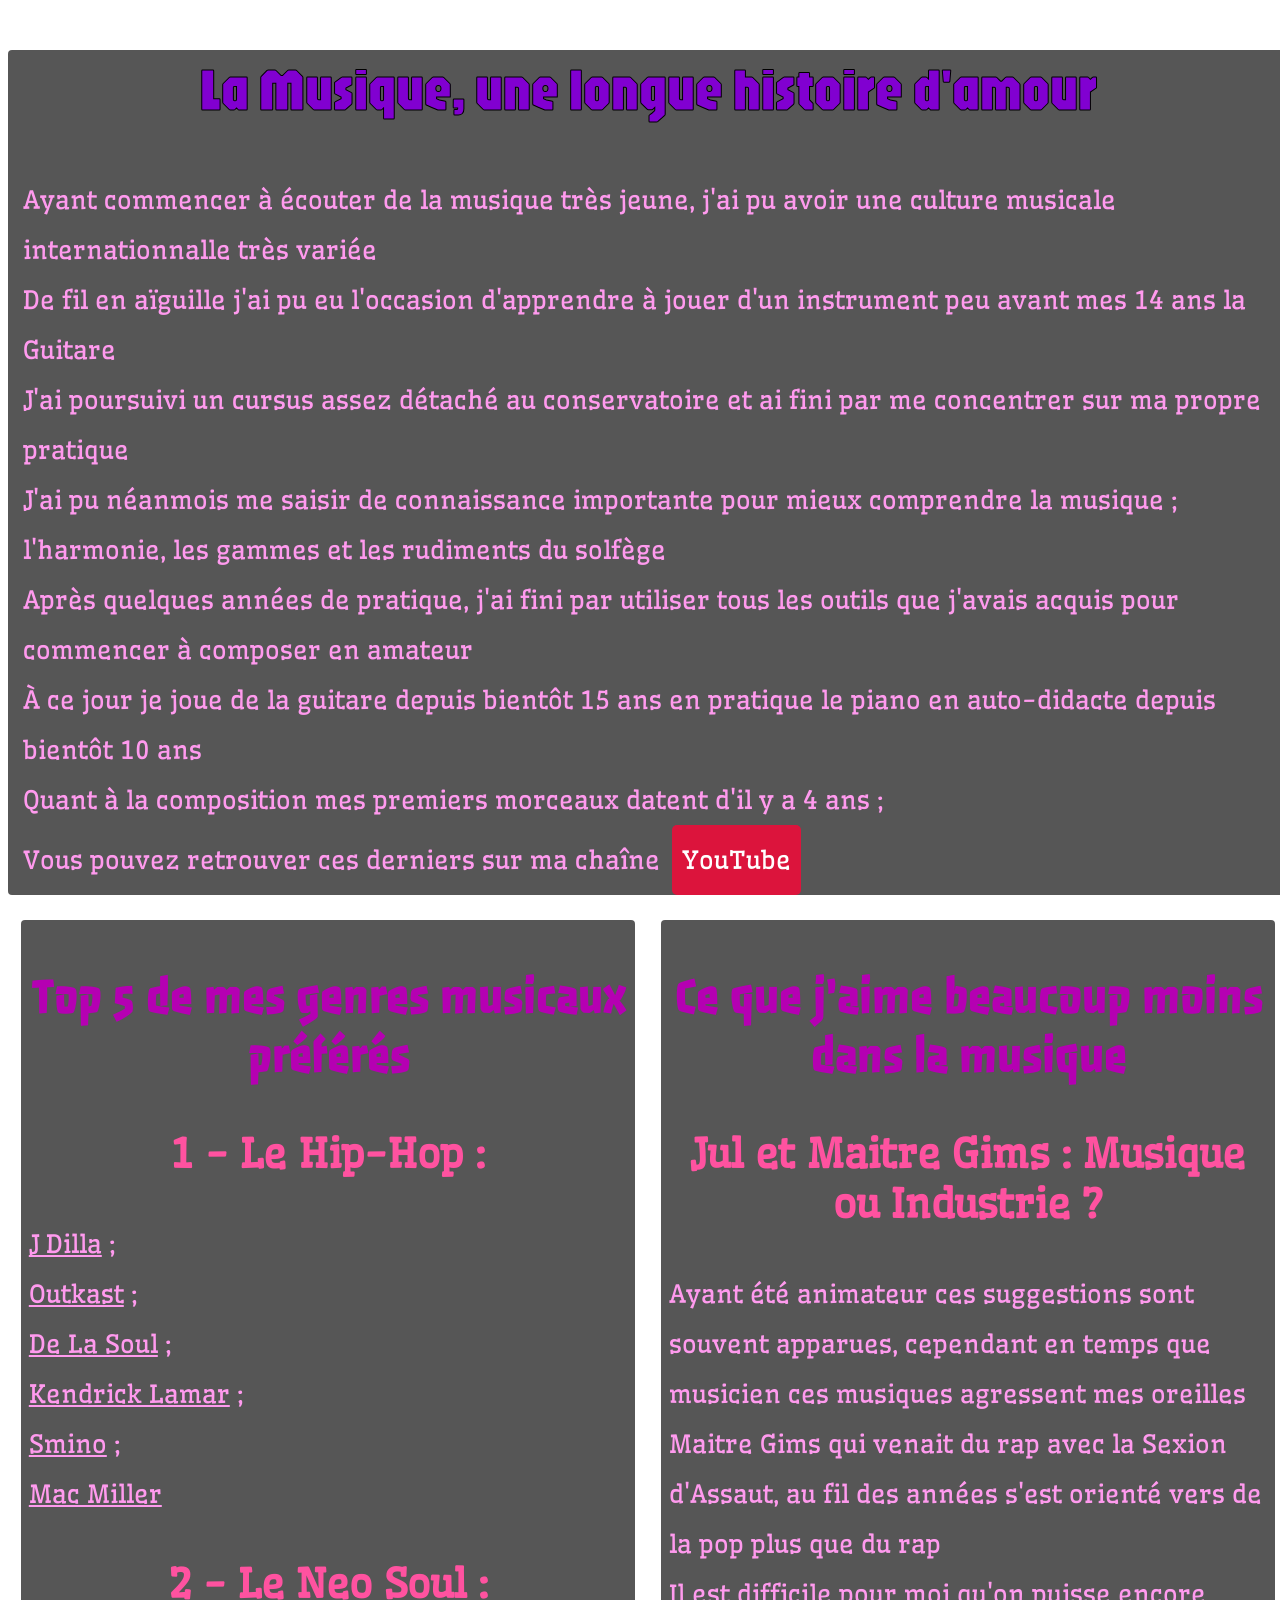
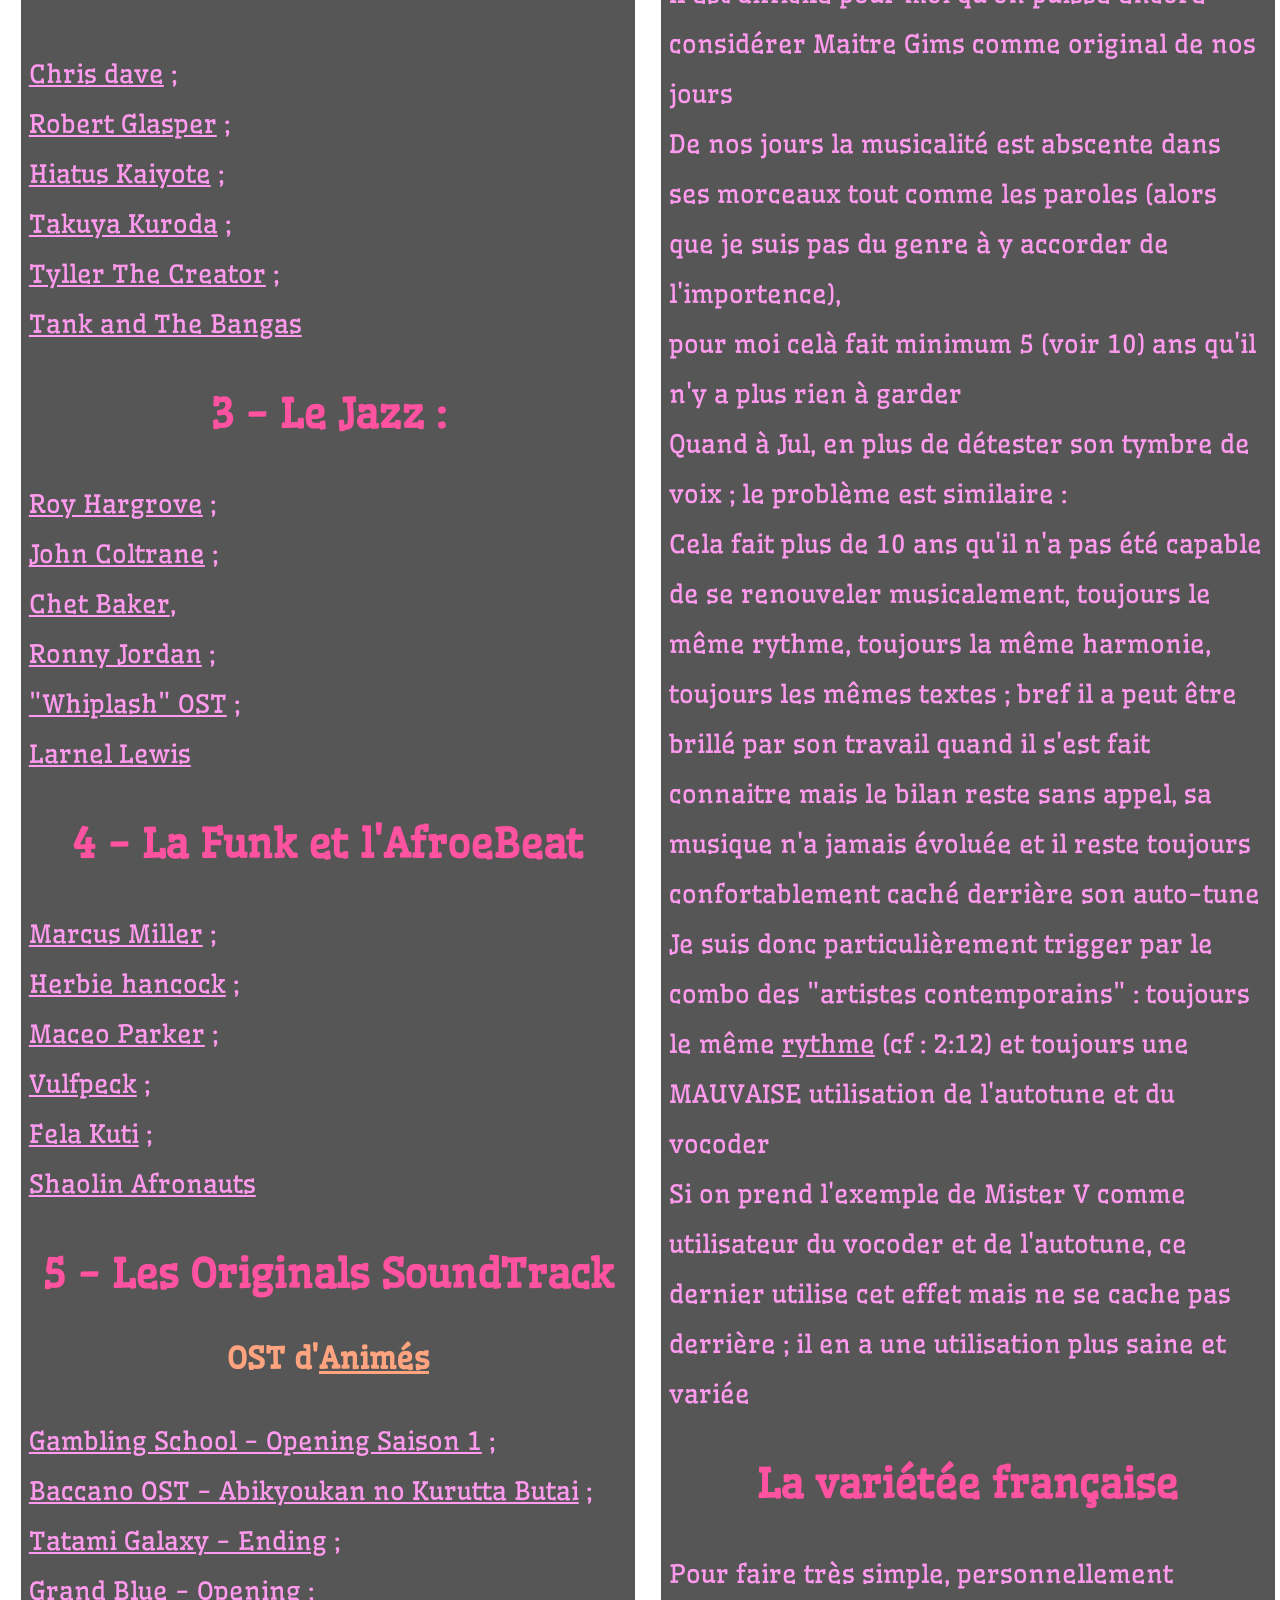
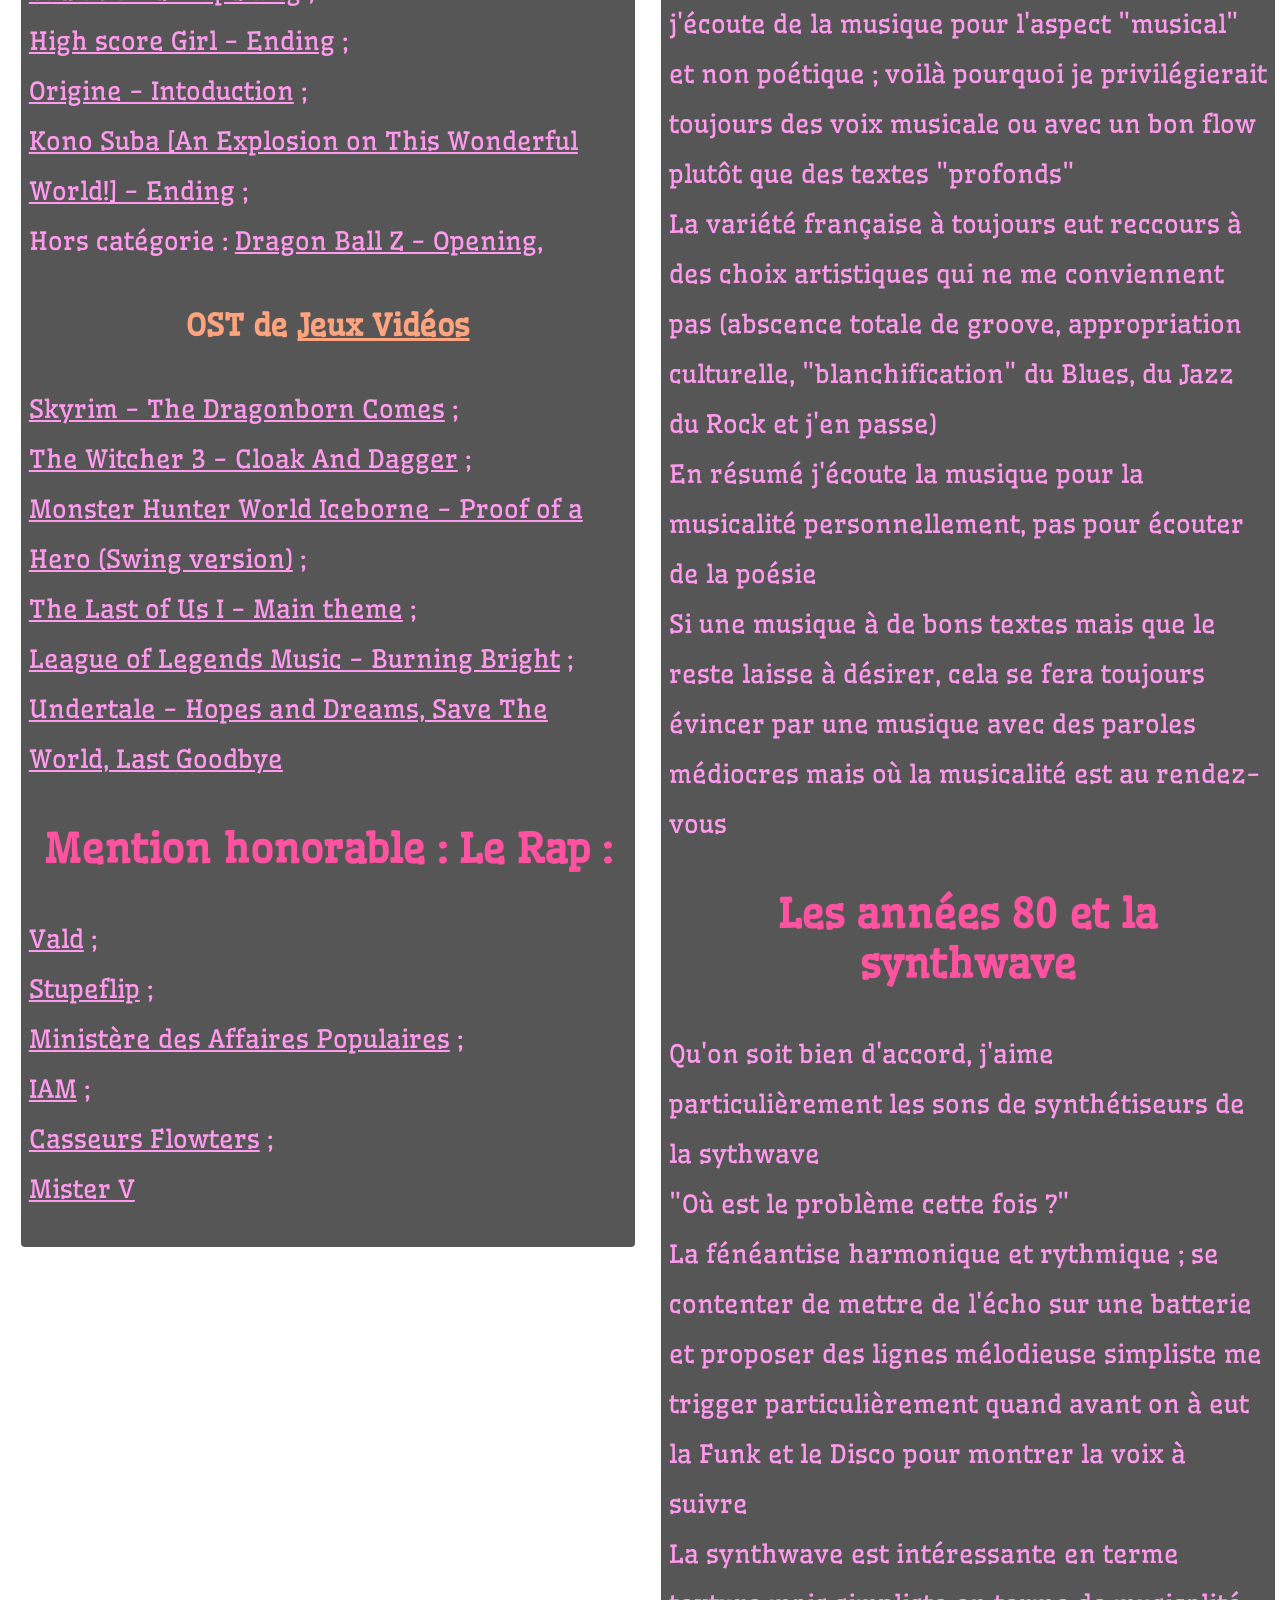
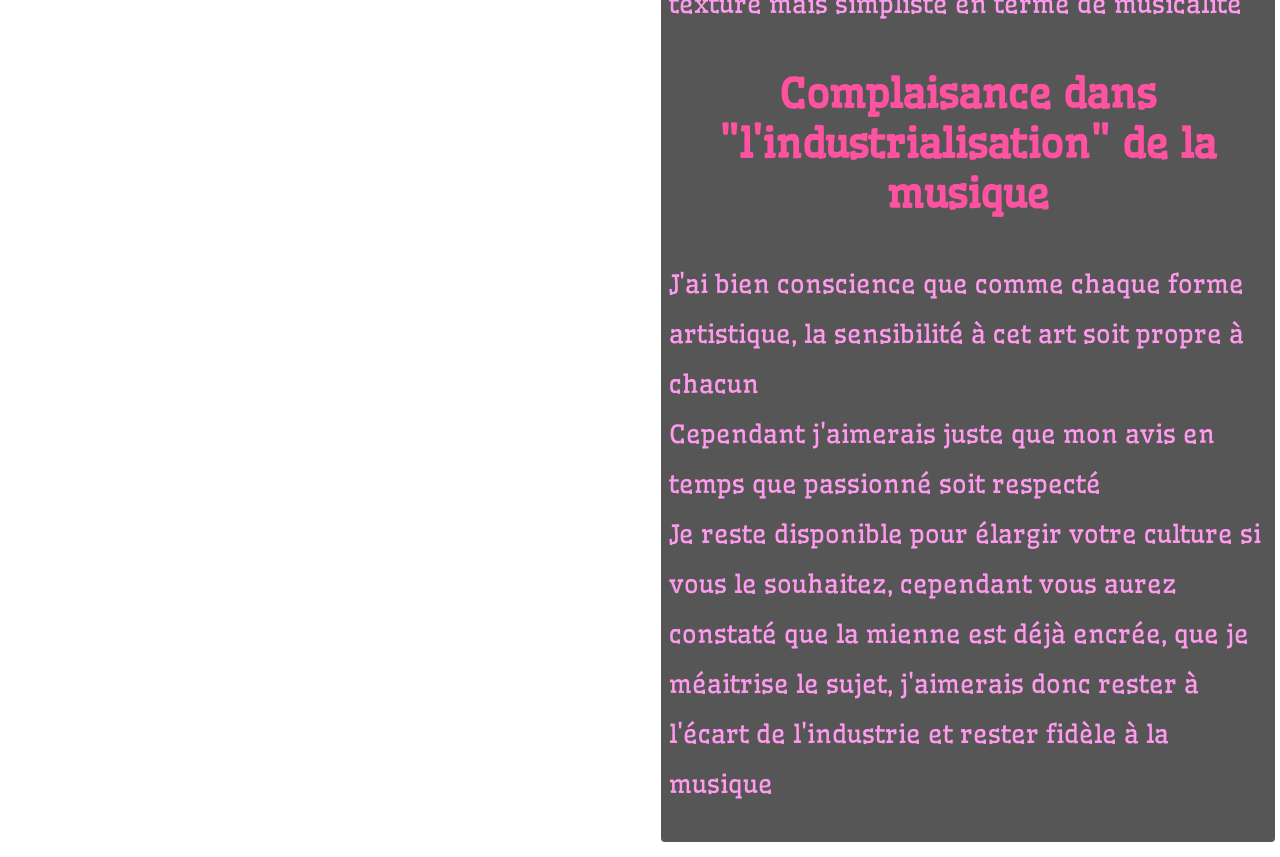
==== commit 8f72e7e6: "1.29" ====
--- a/I-Musique.html
+++ b/I-Musique.html
@@ -42,108 +42,113 @@
                     <h3>1 - Le Hip-Hop :</h3>
                 </li>
                 <p><a href="https://www.youtube.com/watch?v=kL2ZXs-1cUg&list=PLpl4UzbSpBE1hVu0jMmnRcxHE7YaucvxU&index=366"
-                        target="_blank">J Dilla</a> ; <a
-                        href="https://www.youtube.com/watch?v=4toOfTN5OXM&list=PLpl4UzbSpBE1hVu0jMmnRcxHE7YaucvxU&index=354"
-                        target="_blank">Outkast</a> ; <a
-                        href="https://www.youtube.com/watch?v=Wzc5Pz3SPUE&list=PLpl4UzbSpBE1hVu0jMmnRcxHE7YaucvxU&index=355"
-                        target="_blank">De La Soul</a> ; <a
-                        href="https://www.youtube.com/watch?v=1bZCLEyAx6c&list=PLpl4UzbSpBE1hVu0jMmnRcxHE7YaucvxU&index=323"
-                        target="_blank">Kendrick Lamar</a> ; <a
-                        href="https://www.youtube.com/watch?v=cYM3QfpoHAw&list=PLpl4UzbSpBE1hVu0jMmnRcxHE7YaucvxU&index=310"
-                        target="_blank">Smino</a> ; <a
-                        href="https://www.youtube.com/watch?v=J_8xCOSekog&list=PLpl4UzbSpBE1hVu0jMmnRcxHE7YaucvxU&index=266"
-                        target="_blank"> Mac Miller</a> </p>
+                        target="_blank">J Dilla</a> ; <br />
+                    <a href="https://www.youtube.com/watch?v=4toOfTN5OXM&list=PLpl4UzbSpBE1hVu0jMmnRcxHE7YaucvxU&index=354"
+                        target="_blank">Outkast</a> ; <br />
+                    <a href="https://www.youtube.com/watch?v=Wzc5Pz3SPUE&list=PLpl4UzbSpBE1hVu0jMmnRcxHE7YaucvxU&index=355"
+                        target="_blank">De La Soul</a> ; <br />
+                    <a href="https://www.youtube.com/watch?v=1bZCLEyAx6c&list=PLpl4UzbSpBE1hVu0jMmnRcxHE7YaucvxU&index=323"
+                        target="_blank">Kendrick Lamar</a> ; <br />
+                    <a href="https://www.youtube.com/watch?v=cYM3QfpoHAw&list=PLpl4UzbSpBE1hVu0jMmnRcxHE7YaucvxU&index=310"
+                        target="_blank">Smino</a> ; <br />
+                    <a href="https://www.youtube.com/watch?v=J_8xCOSekog&list=PLpl4UzbSpBE1hVu0jMmnRcxHE7YaucvxU&index=266"
+                        target="_blank"> Mac Miller</a>
+                </p>
                 <li>
                     <h3>2 - Le Neo Soul :</h3>
                 </li>
                 <p><a href="https://www.youtube.com/watch?v=33MWkHzEZjo&list=PLpl4UzbSpBE1hVu0jMmnRcxHE7YaucvxU&index=405"
-                        target="_blank">Chris dave</a> ; <a
-                        href="https://www.youtube.com/watch?v=IcIuGl1_3w8&list=PLpl4UzbSpBE1hVu0jMmnRcxHE7YaucvxU&index=382"
-                        target="_blank">Robert Glasper</a> ; <a href="https://www.youtube.com/watch?v=p46Tm9-7i7E"
-                        target="_blank">Hiatus Kaiyote</a> ; <a href="https://www.youtube.com/watch?v=lZ8zu1aRYA8"
-                        target="_blank"> Takuya Kuroda</a> ; <a
-                        href="https://www.youtube.com/watch?v=N1w-hDiJ4dM&list=PLpl4UzbSpBE1hVu0jMmnRcxHE7YaucvxU&index=454&t=1141s"
-                        target="_blank">Tyller The Creator</a> ; <a
-                        href="https://www.youtube.com/watch?v=QKzobTCIRDw&list=PLpl4UzbSpBE1hVu0jMmnRcxHE7YaucvxU&index=456"
-                        target="_blank">Tank and The Bangas</a> </p>
+                        target="_blank">Chris dave</a> ; <br />
+                    <a href="https://www.youtube.com/watch?v=IcIuGl1_3w8&list=PLpl4UzbSpBE1hVu0jMmnRcxHE7YaucvxU&index=382"
+                        target="_blank">Robert Glasper</a> ; <br />
+                    <a href="https://www.youtube.com/watch?v=p46Tm9-7i7E" target="_blank">Hiatus Kaiyote</a> ; <br />
+                    <a href="https://www.youtube.com/watch?v=lZ8zu1aRYA8" target="_blank"> Takuya Kuroda</a> ; <br />
+                    <a href="https://www.youtube.com/watch?v=N1w-hDiJ4dM&list=PLpl4UzbSpBE1hVu0jMmnRcxHE7YaucvxU&index=454&t=1141s"
+                        target="_blank">Tyller The Creator</a> ; <br />
+                    <a href="https://www.youtube.com/watch?v=QKzobTCIRDw&list=PLpl4UzbSpBE1hVu0jMmnRcxHE7YaucvxU&index=456"
+                        target="_blank">Tank and The Bangas</a>
+                </p>
                 <li>
                     <h3>3 - Le Jazz :</h3>
                 </li>
                 <p> <a href="https://www.youtube.com/watch?v=1w3FVfkBVTE&list=PLpl4UzbSpBE1hVu0jMmnRcxHE7YaucvxU&index=438"
-                        target="_blank">Roy Hargrove</a> ; <a href="https://www.youtube.com/watch?v=bPAC6zt_1ZM"
-                        target="_blank">John Coltrane</a> ; <a href="https://www.youtube.com/watch?v=CvV54OHmY5Q"
-                        target="_blank">Chet Baker</a>, <a
-                        href="https://www.youtube.com/watch?v=rgSEqeDQyPI&list=OLAK5uy_mh1NUWoEHZ9Jx2zQtlqfX5_AvMdfBeEFQ&index=5"
-                        target="_blank"> Ronny Jordan</a> ; <a
-                        href="https://www.youtube.com/watch?v=BqoB8o2rmv0&list=PLpl4UzbSpBE3Wib-RR9KTW1cQBWl59dl9&index=15"
-                        target="_blank">"Whiplash" OST</a> ; <a
-                        href="https://www.youtube.com/watch?v=Jd1X5JWaGgQ&list=PLpl4UzbSpBE3Wib-RR9KTW1cQBWl59dl9&index=18"
-                        target="_blank">Larnel Lewis</a></p>
+                        target="_blank">Roy Hargrove</a> ; <br />
+                    <a href="https://www.youtube.com/watch?v=bPAC6zt_1ZM" target="_blank">John Coltrane</a> ; <br />
+                    <a href="https://www.youtube.com/watch?v=CvV54OHmY5Q" target="_blank">Chet Baker</a>, <br />
+                    <a href="https://www.youtube.com/watch?v=rgSEqeDQyPI&list=OLAK5uy_mh1NUWoEHZ9Jx2zQtlqfX5_AvMdfBeEFQ&index=5"
+                        target="_blank"> Ronny Jordan</a> ; <br />
+                    <a href="https://www.youtube.com/watch?v=BqoB8o2rmv0&list=PLpl4UzbSpBE3Wib-RR9KTW1cQBWl59dl9&index=15"
+                        target="_blank">"Whiplash" OST</a> ; <br />
+                    <a href="https://www.youtube.com/watch?v=Jd1X5JWaGgQ&list=PLpl4UzbSpBE3Wib-RR9KTW1cQBWl59dl9&index=18"
+                        target="_blank">Larnel Lewis</a><br />
+                </p>
                 <li>
                     <h3>4 - La Funk et l'AfroeBeat</h3>
                 </li>
                 <p> <a href="https://www.youtube.com/watch?v=dwqWhEsAOJQ&list=PLpl4UzbSpBE1hVu0jMmnRcxHE7YaucvxU&index=67"
-                        target="_blank">Marcus Miller</a> ; <a
-                        href="https://www.youtube.com/watch?v=ppJQKfqhFfE&list=PLpl4UzbSpBE1hVu0jMmnRcxHE7YaucvxU&index=68"
-                        target="_blank">Herbie hancock</a> ; <a
-                        href="https://www.youtube.com/watch?v=_F9PtV_7Up0&list=PLpl4UzbSpBE1hVu0jMmnRcxHE7YaucvxU&index=59"
-                        target="_blank">Maceo Parker</a> ; <a
-                        href="https://www.youtube.com/watch?v=jRHQPG1xd9o&list=PLpl4UzbSpBE1hVu0jMmnRcxHE7YaucvxU&index=72"
-                        target="_blank">Vulfpeck</a> ; <a
-                        href="https://www.youtube.com/watch?v=IQBC5URoF0s&list=PLpl4UzbSpBE1hVu0jMmnRcxHE7YaucvxU&index=53"
-                        target="_blank">Fela Kuti</a> ; <a
-                        href="https://www.youtube.com/watch?v=VeVax1gqUWQ&list=PLpl4UzbSpBE1hVu0jMmnRcxHE7YaucvxU&index=54"
-                        target="_blank">Shaolin Afronauts</a></p>
+                        target="_blank">Marcus Miller</a> ; <br />
+                    <a href="https://www.youtube.com/watch?v=ppJQKfqhFfE&list=PLpl4UzbSpBE1hVu0jMmnRcxHE7YaucvxU&index=68"
+                        target="_blank">Herbie hancock</a> ; <br />
+                    <a href="https://www.youtube.com/watch?v=_F9PtV_7Up0&list=PLpl4UzbSpBE1hVu0jMmnRcxHE7YaucvxU&index=59"
+                        target="_blank">Maceo Parker</a> ; <br />
+                    <a href="https://www.youtube.com/watch?v=jRHQPG1xd9o&list=PLpl4UzbSpBE1hVu0jMmnRcxHE7YaucvxU&index=72"
+                        target="_blank">Vulfpeck</a> ; <br />
+                    <a href="https://www.youtube.com/watch?v=IQBC5URoF0s&list=PLpl4UzbSpBE1hVu0jMmnRcxHE7YaucvxU&index=53"
+                        target="_blank">Fela Kuti</a> ; <br />
+                    <a href="https://www.youtube.com/watch?v=VeVax1gqUWQ&list=PLpl4UzbSpBE1hVu0jMmnRcxHE7YaucvxU&index=54"
+                        target="_blank">Shaolin Afronauts</a>
+                </p>
                 <li>
                     <h3>5 - Les Originals SoundTrack</h3>
                 </li>
                 <h4> OST d'<a href="II-Jap'Animation.html" target="_blank">Animés</a> </h4>
                 <p><a href="https://www.youtube.com/watch?v=2gdLc0l7gkk&list=PLpl4UzbSpBE1hVu0jMmnRcxHE7YaucvxU&index=115"
-                        target="_blank">Gambling School - Opening Saison 1</a> ; <a
-                        href="https://www.youtube.com/watch?v=lMQK5MbIb1E&list=PLpl4UzbSpBE1hVu0jMmnRcxHE7YaucvxU&index=127"
-                        target="_blank"> Tatami Galaxy - Ending</a> ; <a
-                        href="https://www.youtube.com/watch?v=yGqhuP4SMaE&list=PLpl4UzbSpBE1hVu0jMmnRcxHE7YaucvxU&index=138"
-                        target="_blank">Grand Blue - Opening</a> ; <a
-                        href="https://www.youtube.com/watch?v=6gu4L9jkl-k&list=PLpl4UzbSpBE1hVu0jMmnRcxHE7YaucvxU&index=130"
-                        target="_blank">High score Girl - Ending</a> ; <a
-                        href="https://www.youtube.com/watch?v=CEhHzFOQTMQ&list=PLpl4UzbSpBE3Wib-RR9KTW1cQBWl59dl9&index=43"
-                        target="_blank">Origine - Intoduction</a> ;<br />
-                    <a href="https://www.youtube.com/watch?v=y945D-AkpLI&list=PLpl4UzbSpBE3Wib-RR9KTW1cQBWl59dl9&index=48"
-                        target="_blank">Kono Suba [An Explosion on This Wonderful World!] - Ending</a> ; <a
-                        href="https://www.youtube.com/watch?v=W6sNE_9akUU&list=PL39DCAD8BFD000B87&index=13"
+                        target="_blank">Gambling School - Opening Saison 1</a> ; <br />
+                    <a href="https://www.youtube.com/watch?v=W6sNE_9akUU&list=PL39DCAD8BFD000B87&index=13"
                         target="_blank">Baccano OST - Abikyoukan no Kurutta Butai</a> ; <br />
-                    Hors catégorie : <a
-                        href="https://www.youtube.com/watch?v=pYnLO7MVKno&list=PLpl4UzbSpBE1hVu0jMmnRcxHE7YaucvxU&index=111"
+                    <a href="https://www.youtube.com/watch?v=lMQK5MbIb1E&list=PLpl4UzbSpBE1hVu0jMmnRcxHE7YaucvxU&index=127"
+                        target="_blank"> Tatami Galaxy - Ending</a> ; <br />
+                    <a href="https://www.youtube.com/watch?v=yGqhuP4SMaE&list=PLpl4UzbSpBE1hVu0jMmnRcxHE7YaucvxU&index=138"
+                        target="_blank">Grand Blue - Opening</a> ; <br />
+                    <a href="https://www.youtube.com/watch?v=6gu4L9jkl-k&list=PLpl4UzbSpBE1hVu0jMmnRcxHE7YaucvxU&index=130"
+                        target="_blank">High score Girl - Ending</a> ; <br />
+                    <a href="https://www.youtube.com/watch?v=CEhHzFOQTMQ&list=PLpl4UzbSpBE1hVu0jMmnRcxHE7YaucvxU&index=143"
+                        target="_blank">Origine - Intoduction</a> ; <br />
+                    <a href="https://www.youtube.com/watch?v=y945D-AkpLI&list=PLpl4UzbSpBE1hVu0jMmnRcxHE7YaucvxU&index=144"
+                        target="_blank">Kono Suba [An Explosion on This Wonderful World!] - Ending</a> ; <br />
+                    Hors catégorie :
+                    <a href="https://www.youtube.com/watch?v=pYnLO7MVKno&list=PLpl4UzbSpBE1hVu0jMmnRcxHE7YaucvxU&index=111"
                         target="_blank">Dragon Ball Z - Opening</a>,
                 </p>
                 <h4> OST de <a href="IV-Jeux-Videos.html" target="_blank">Jeux Vidéos</a> </h4>
                 <p><a href="https://www.youtube.com/watch?v=SII_io8JEFU&list=PLpl4UzbSpBE1hVu0jMmnRcxHE7YaucvxU&index=528"
-                        target="_blank">Skyrim - The Dragonborn Comes</a> ; <a
-                        href="https://www.youtube.com/watch?v=o8XN6Ln6EvU&list=PLpl4UzbSpBE1hVu0jMmnRcxHE7YaucvxU&index=543"
-                        target="_blank">Monster Hunter World Iceborne - Proof of a Hero (Swing version)</a> ; <a
-                        href="https://www.youtube.com/watch?v=d8MGyUjEW8Q&list=PLpl4UzbSpBE1hVu0jMmnRcxHE7YaucvxU&index=561"
-                        target="_blank">Kingdom Hearts III - Face My fears</a> ; <br />
+                        target="_blank">Skyrim - The Dragonborn Comes</a> ; <br />
+                    <a href="https://www.youtube.com/watch?v=SPcVvEnxTLU&list=PLpl4UzbSpBE1hVu0jMmnRcxHE7YaucvxU&index=534"
+                        target="_blank">The Witcher 3 - Cloak And Dagger</a> ; <br />
+                    <a href="https://www.youtube.com/watch?v=o8XN6Ln6EvU&list=PLpl4UzbSpBE1hVu0jMmnRcxHE7YaucvxU&index=543"
+                        target="_blank">Monster Hunter World Iceborne - Proof of a Hero (Swing version)</a> ; <br />
                     <a href="https://www.youtube.com/watch?v=Pt1pOY3_W64" target="_blank">The Last of Us I - Main
-                        theme</a> ;
+                        theme</a> ; <br />
                     <a href="https://www.youtube.com/watch?v=oorajmbSJUM&list=PLpl4UzbSpBE1hVu0jMmnRcxHE7YaucvxU&index=531"
-                        target="_blank">League of Legends Music - Burning Bright</a> ; <a
-                        href="https://www.youtube.com/watch?v=T7HGy84cK8g" target="_blank">Undertale - Hopes and Dreams,
+                        target="_blank">League of Legends Music - Burning Bright</a> ; <br />
+                    <a href="https://www.youtube.com/watch?v=T7HGy84cK8g" target="_blank">Undertale - Hopes and Dreams,
                         Save The World, Last Goodbye</a>
                 </p>
                 <li>
                     <h3>Mention honorable : Le Rap :</h3>
                 </li>
                 <p><a href="https://www.youtube.com/watch?v=Egzwd3PMgr8&list=PLpl4UzbSpBE1hVu0jMmnRcxHE7YaucvxU&index=205"
-                        target="_blank">Vald</a> ; <a
-                        href="https://www.youtube.com/watch?v=8gnKzPlmy2U&list=PLpl4UzbSpBE1hVu0jMmnRcxHE7YaucvxU&index=191"
-                        target="_blank">Stupeflip</a> ; <a
-                        href="https://www.youtube.com/watch?v=ugeYiFevCak&list=PLpl4UzbSpBE1hVu0jMmnRcxHE7YaucvxU&index=187"
-                        target="_blank">Ministère des Affaires Populaires</a> ; <a
-                        href="https://www.youtube.com/watch?v=QMBTDuvl6dQ" target="_blank">IAM</a> ; <a
-                        href="https://www.youtube.com/watch?v=MW1eQZ_PEb4&list=PLpl4UzbSpBE1hVu0jMmnRcxHE7YaucvxU&index=194"
-                        target="_blank">Casseurs Flowters</a> ; <a
-                        href="https://www.youtube.com/watch?v=aOEdWj8QC4A&list=PLpl4UzbSpBE1hVu0jMmnRcxHE7YaucvxU&index=250"
-                        target="_blank">Mister V</a></p>
+                        target="_blank">Vald</a> ; <br />
+                    <a href="https://www.youtube.com/watch?v=8gnKzPlmy2U&list=PLpl4UzbSpBE1hVu0jMmnRcxHE7YaucvxU&index=191"
+                        target="_blank">Stupeflip</a> ; <br />
+                    <a href="https://www.youtube.com/watch?v=ugeYiFevCak&list=PLpl4UzbSpBE1hVu0jMmnRcxHE7YaucvxU&index=187"
+                        target="_blank">Ministère des Affaires Populaires</a> ; <br />
+                    <a href="https://www.youtube.com/watch?v=QMBTDuvl6dQ" target="_blank">IAM</a> ; <br />
+                    <a href="https://www.youtube.com/watch?v=MW1eQZ_PEb4&list=PLpl4UzbSpBE1hVu0jMmnRcxHE7YaucvxU&index=194"
+                        target="_blank">Casseurs Flowters</a> ; <br />
+                    <a href="https://www.youtube.com/watch?v=aOEdWj8QC4A&list=PLpl4UzbSpBE1hVu0jMmnRcxHE7YaucvxU&index=250"
+                        target="_blank">Mister V</a>
+                </p>
             </ol>
         </div>
 
--- a/style.css
+++ b/style.css
@@ -12,7 +12,9 @@
     color: #8100D1;
     font-family: Jaro, normal;
     text-align: center;
-    font-size: 50px;
+    font-size: 60px;
+    -webkit-text-stroke: 1px rgb(0, 0, 0);  /* Contour en rouge */
+    text-stroke: 10px rgb(0, 0, 0);  /* Contour en rouge */
 }
 h1 a {
     color: #8100D1;
@@ -25,14 +27,14 @@
     color: #B500B2;
     font-family: Passero one, normal;
     text-align: center;
-    font-size: 40px;
+    font-size: 50px;
 
 }
 h2 a {
     color: #B500B2;
     font-family: Passero One, normal;
     text-align: center;
-    font-size: 40px;
+    font-size: 50px;
 
 }
 
@@ -40,27 +42,27 @@
     color: #FF52A0;
     font-family: Wellfleet, normal;
     text-align: center;
-    font-size: 35px;
+    font-size: 40px;
 }
 h3 a {
     color: #FF52A0;
     font-family: Wellfleet, normal;
     text-align: center;
-    font-size: 35px;
+    font-size: 40px;
 
 }
 h4 {
     color: #FFA47F;
     font-family: Wellfleet, normal;
     text-align: center;
-    font-size: 25px;
+    font-size: 30px;
 
 }
 h4 a {
     color: #FFA47F;
     font-family: Wellfleet, normal;
     text-align: center;
-    font-size: 25px;
+    font-size: 30px;
 
 }
 li {
@@ -75,7 +77,16 @@
     color: #FF9AEE;
     font-family: Wellfleet, normal;
     text-justify: inter-word;
-    font-size: 20px;
+    font-size: 25px;
+    line-height: 200%;
+
+}
+
+p a {
+    color: #FF9AEE;
+    font-family: Wellfleet, normal;
+    text-justify: inter-word;
+    font-size: 25px;
     line-height: 200%;
 
 }
@@ -197,7 +208,11 @@
     margin: 0 auto;      /* On centre si besoin */
 }
 
-
+.backbord-purple{
+    background-color: #8100d146;
+    corner-shape: superellipse(2);
+    border-radius: 100px;
+}
 
 .flex-start{
     align-items: flex-start;
@@ -352,7 +367,14 @@
 
 }
 
-
+.background-animation {
+    background-image: url('asset/animation-bg.png');
+    background-size: cover;
+    width: 100%;
+    background-position: center;
+
+
+}
 
 .tatami{
    background-image: url('asset/Anim/TatamiGalaxy.png');
@@ -414,4 +436,6 @@
     background-repeat: no-repeat;
 }
 
-
+.p12{
+    padding: 12px;
+}
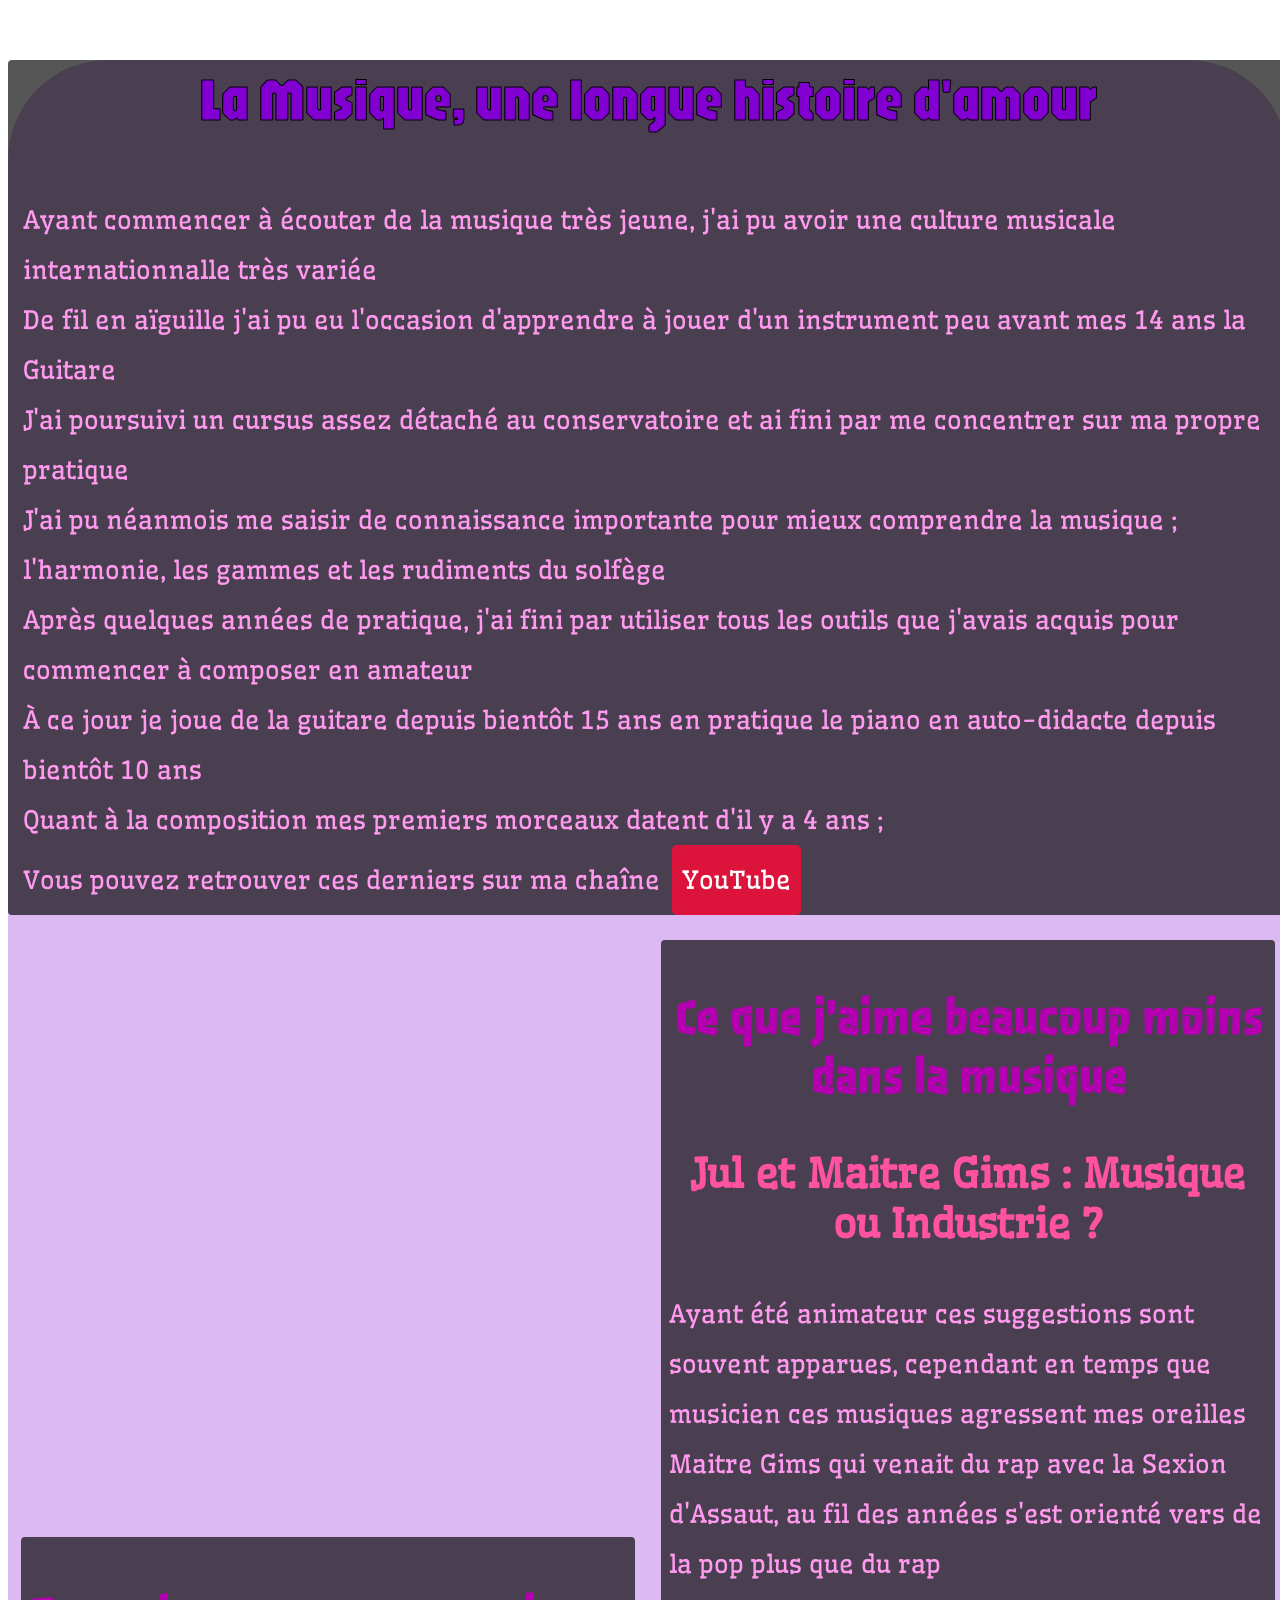
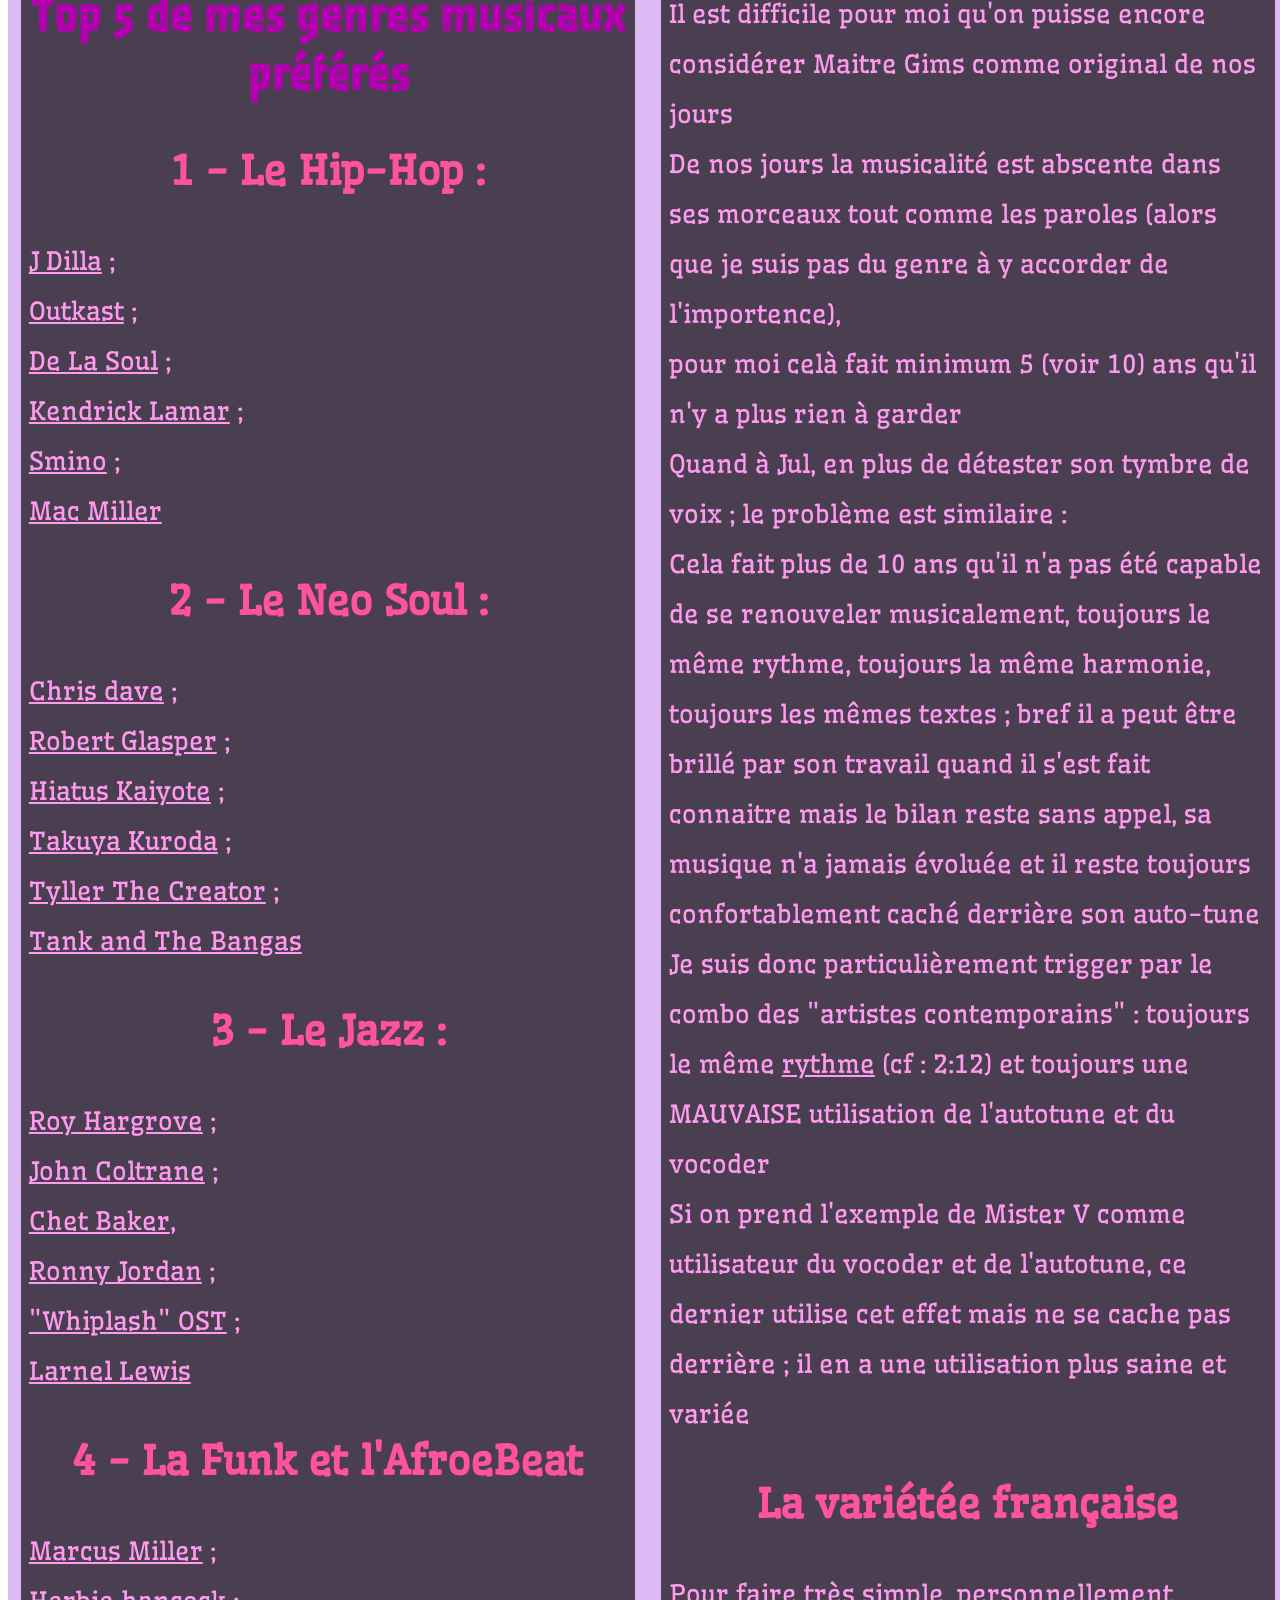
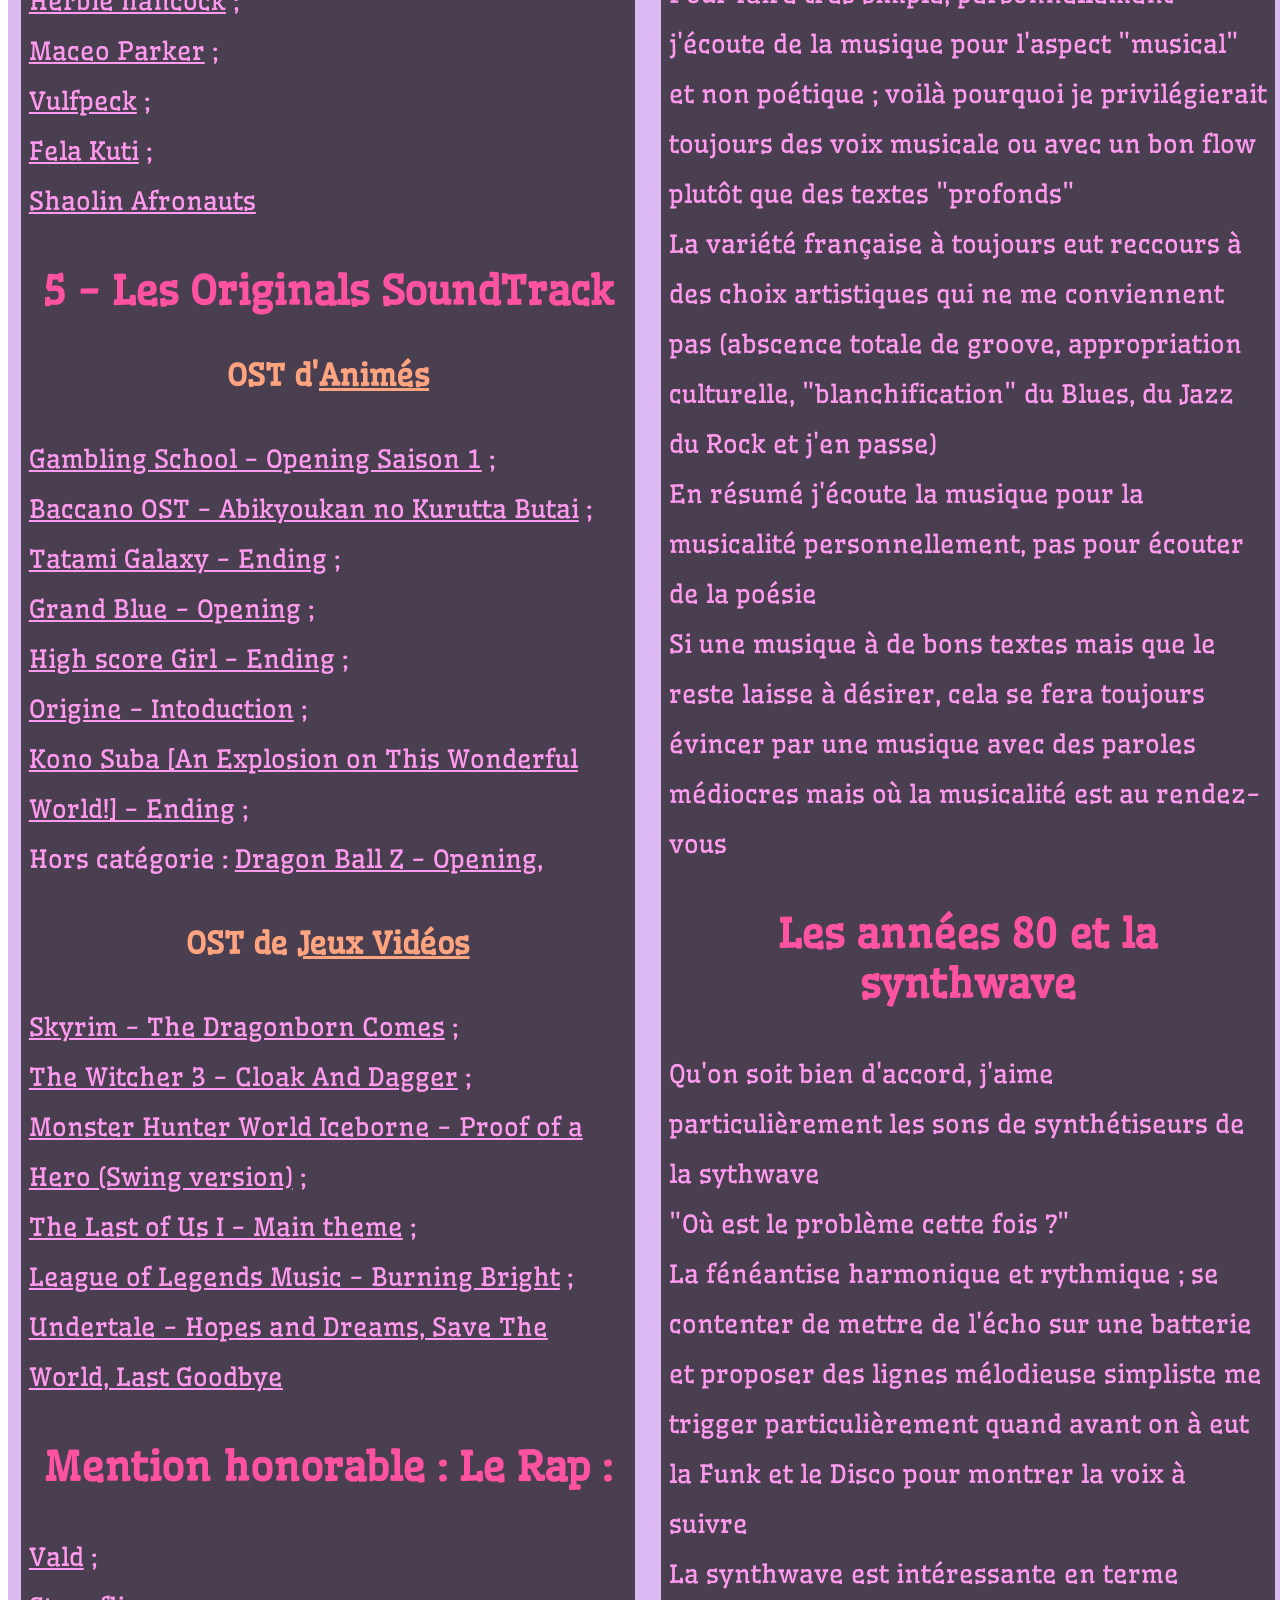
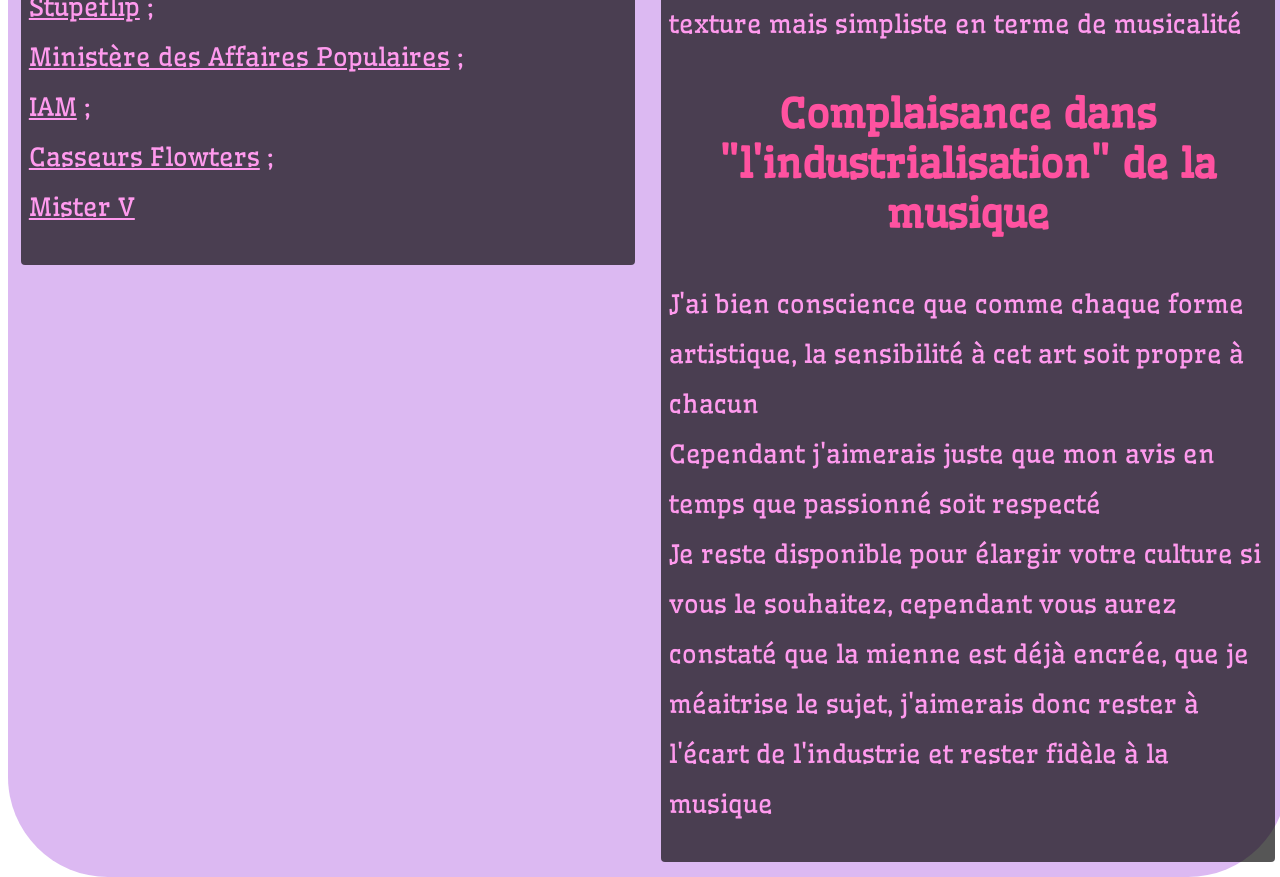
==== commit 36e15437: "1.3" ====
--- a/I-Musique.html
+++ b/I-Musique.html
@@ -9,206 +9,230 @@
 </head>
 
 <body class="background-musique">
-    <section class="backfont">
-        <h1>La Musique, une longue histoire d'amour</h1>
-        <p>
-            Ayant commencer à écouter de la musique très jeune, j'ai pu avoir une culture musicale internationnalle très
-            variée<br />
-
-            De fil en aïguille j'ai pu eu l'occasion d'apprendre à jouer d'un instrument peu avant mes 14 ans la
-            Guitare<br />
-
-            J'ai poursuivi un cursus assez détaché au conservatoire et ai fini par me concentrer sur ma propre
-            pratique<br />
-
-            J'ai pu néanmois me saisir de connaissance importante pour mieux comprendre la musique ;<br />
-            l'harmonie, les gammes et les rudiments du solfège<br />
-
-            Après quelques années de pratique, j'ai fini par utiliser tous les outils que j'avais acquis pour commencer
-            à composer en amateur<br />
-
-            À ce jour je joue de la guitare depuis bientôt 15 ans en pratique le piano en auto-didacte depuis bientôt 10
-            ans <br />
-
-            Quant à la composition mes premiers morceaux datent d'il y a 4 ans ; <br />
-            Vous pouvez retrouver ces derniers sur ma chaîne <a href="https://www.youtube.com/@sam.ay_was_here/videos"
-                target="_blank" class="btn">YouTube</a></p>
+    <section class="backbord-purple">
+        <section class="backfont">
+
+            <h1>La Musique, une longue histoire d'amour</h1>
+            <p>
+                Ayant commencer à écouter de la musique très jeune, j'ai pu avoir une culture musicale internationnalle
+                très
+                variée<br />
+
+                De fil en aïguille j'ai pu eu l'occasion d'apprendre à jouer d'un instrument peu avant mes 14 ans la
+                Guitare<br />
+
+                J'ai poursuivi un cursus assez détaché au conservatoire et ai fini par me concentrer sur ma propre
+                pratique<br />
+
+                J'ai pu néanmois me saisir de connaissance importante pour mieux comprendre la musique ;<br />
+                l'harmonie, les gammes et les rudiments du solfège<br />
+
+                Après quelques années de pratique, j'ai fini par utiliser tous les outils que j'avais acquis pour
+                commencer
+                à composer en amateur<br />
+
+                À ce jour je joue de la guitare depuis bientôt 15 ans en pratique le piano en auto-didacte depuis
+                bientôt 10
+                ans <br />
+
+                Quant à la composition mes premiers morceaux datent d'il y a 4 ans ; <br />
+                Vous pouvez retrouver ces derniers sur ma chaîne <a
+                    href="https://www.youtube.com/@sam.ay_was_here/videos" target="_blank" class="btn">YouTube</a></p>
+        </section>
+        <section class="flex align-center justify-center flex-start">
+            <div class="backfont card3">
+                <h2>Top 5 de mes genres musicaux préférés</h2>
+                <ol>
+                    <li>
+                        <h3>1 - Le Hip-Hop :</h3>
+                    </li>
+                    <p><a href="https://www.youtube.com/watch?v=kL2ZXs-1cUg&list=PLpl4UzbSpBE1hVu0jMmnRcxHE7YaucvxU&index=366"
+                            target="_blank">J Dilla</a> ; <br />
+                        <a href="https://www.youtube.com/watch?v=4toOfTN5OXM&list=PLpl4UzbSpBE1hVu0jMmnRcxHE7YaucvxU&index=354"
+                            target="_blank">Outkast</a> ; <br />
+                        <a href="https://www.youtube.com/watch?v=Wzc5Pz3SPUE&list=PLpl4UzbSpBE1hVu0jMmnRcxHE7YaucvxU&index=355"
+                            target="_blank">De La Soul</a> ; <br />
+                        <a href="https://www.youtube.com/watch?v=1bZCLEyAx6c&list=PLpl4UzbSpBE1hVu0jMmnRcxHE7YaucvxU&index=323"
+                            target="_blank">Kendrick Lamar</a> ; <br />
+                        <a href="https://www.youtube.com/watch?v=cYM3QfpoHAw&list=PLpl4UzbSpBE1hVu0jMmnRcxHE7YaucvxU&index=310"
+                            target="_blank">Smino</a> ; <br />
+                        <a href="https://www.youtube.com/watch?v=J_8xCOSekog&list=PLpl4UzbSpBE1hVu0jMmnRcxHE7YaucvxU&index=266"
+                            target="_blank"> Mac Miller</a>
+                    </p>
+                    <li>
+                        <h3>2 - Le Neo Soul :</h3>
+                    </li>
+                    <p><a href="https://www.youtube.com/watch?v=33MWkHzEZjo&list=PLpl4UzbSpBE1hVu0jMmnRcxHE7YaucvxU&index=405"
+                            target="_blank">Chris dave</a> ; <br />
+                        <a href="https://www.youtube.com/watch?v=IcIuGl1_3w8&list=PLpl4UzbSpBE1hVu0jMmnRcxHE7YaucvxU&index=382"
+                            target="_blank">Robert Glasper</a> ; <br />
+                        <a href="https://www.youtube.com/watch?v=p46Tm9-7i7E" target="_blank">Hiatus Kaiyote</a> ;
+                        <br />
+                        <a href="https://www.youtube.com/watch?v=lZ8zu1aRYA8" target="_blank"> Takuya Kuroda</a> ;
+                        <br />
+                        <a href="https://www.youtube.com/watch?v=N1w-hDiJ4dM&list=PLpl4UzbSpBE1hVu0jMmnRcxHE7YaucvxU&index=454&t=1141s"
+                            target="_blank">Tyller The Creator</a> ; <br />
+                        <a href="https://www.youtube.com/watch?v=QKzobTCIRDw&list=PLpl4UzbSpBE1hVu0jMmnRcxHE7YaucvxU&index=456"
+                            target="_blank">Tank and The Bangas</a>
+                    </p>
+                    <li>
+                        <h3>3 - Le Jazz :</h3>
+                    </li>
+                    <p> <a href="https://www.youtube.com/watch?v=1w3FVfkBVTE&list=PLpl4UzbSpBE1hVu0jMmnRcxHE7YaucvxU&index=438"
+                            target="_blank">Roy Hargrove</a> ; <br />
+                        <a href="https://www.youtube.com/watch?v=bPAC6zt_1ZM" target="_blank">John Coltrane</a> ; <br />
+                        <a href="https://www.youtube.com/watch?v=CvV54OHmY5Q" target="_blank">Chet Baker</a>, <br />
+                        <a href="https://www.youtube.com/watch?v=rgSEqeDQyPI&list=OLAK5uy_mh1NUWoEHZ9Jx2zQtlqfX5_AvMdfBeEFQ&index=5"
+                            target="_blank"> Ronny Jordan</a> ; <br />
+                        <a href="https://www.youtube.com/watch?v=BqoB8o2rmv0&list=PLpl4UzbSpBE3Wib-RR9KTW1cQBWl59dl9&index=15"
+                            target="_blank">"Whiplash" OST</a> ; <br />
+                        <a href="https://www.youtube.com/watch?v=Jd1X5JWaGgQ&list=PLpl4UzbSpBE3Wib-RR9KTW1cQBWl59dl9&index=18"
+                            target="_blank">Larnel Lewis</a><br />
+                    </p>
+                    <li>
+                        <h3>4 - La Funk et l'AfroeBeat</h3>
+                    </li>
+                    <p> <a href="https://www.youtube.com/watch?v=dwqWhEsAOJQ&list=PLpl4UzbSpBE1hVu0jMmnRcxHE7YaucvxU&index=67"
+                            target="_blank">Marcus Miller</a> ; <br />
+                        <a href="https://www.youtube.com/watch?v=ppJQKfqhFfE&list=PLpl4UzbSpBE1hVu0jMmnRcxHE7YaucvxU&index=68"
+                            target="_blank">Herbie hancock</a> ; <br />
+                        <a href="https://www.youtube.com/watch?v=_F9PtV_7Up0&list=PLpl4UzbSpBE1hVu0jMmnRcxHE7YaucvxU&index=59"
+                            target="_blank">Maceo Parker</a> ; <br />
+                        <a href="https://www.youtube.com/watch?v=jRHQPG1xd9o&list=PLpl4UzbSpBE1hVu0jMmnRcxHE7YaucvxU&index=72"
+                            target="_blank">Vulfpeck</a> ; <br />
+                        <a href="https://www.youtube.com/watch?v=IQBC5URoF0s&list=PLpl4UzbSpBE1hVu0jMmnRcxHE7YaucvxU&index=53"
+                            target="_blank">Fela Kuti</a> ; <br />
+                        <a href="https://www.youtube.com/watch?v=VeVax1gqUWQ&list=PLpl4UzbSpBE1hVu0jMmnRcxHE7YaucvxU&index=54"
+                            target="_blank">Shaolin Afronauts</a>
+                    </p>
+                    <li>
+                        <h3>5 - Les Originals SoundTrack</h3>
+                    </li>
+                    <h4> OST d'<a href="II-Jap'Animation.html" target="_blank">Animés</a> </h4>
+                    <p><a href="https://www.youtube.com/watch?v=2gdLc0l7gkk&list=PLpl4UzbSpBE1hVu0jMmnRcxHE7YaucvxU&index=115"
+                            target="_blank">Gambling School - Opening Saison 1</a> ; <br />
+                        <a href="https://www.youtube.com/watch?v=W6sNE_9akUU&list=PL39DCAD8BFD000B87&index=13"
+                            target="_blank">Baccano OST - Abikyoukan no Kurutta Butai</a> ; <br />
+                        <a href="https://www.youtube.com/watch?v=lMQK5MbIb1E&list=PLpl4UzbSpBE1hVu0jMmnRcxHE7YaucvxU&index=127"
+                            target="_blank"> Tatami Galaxy - Ending</a> ; <br />
+                        <a href="https://www.youtube.com/watch?v=yGqhuP4SMaE&list=PLpl4UzbSpBE1hVu0jMmnRcxHE7YaucvxU&index=138"
+                            target="_blank">Grand Blue - Opening</a> ; <br />
+                        <a href="https://www.youtube.com/watch?v=6gu4L9jkl-k&list=PLpl4UzbSpBE1hVu0jMmnRcxHE7YaucvxU&index=130"
+                            target="_blank">High score Girl - Ending</a> ; <br />
+                        <a href="https://www.youtube.com/watch?v=CEhHzFOQTMQ&list=PLpl4UzbSpBE1hVu0jMmnRcxHE7YaucvxU&index=143"
+                            target="_blank">Origine - Intoduction</a> ; <br />
+                        <a href="https://www.youtube.com/watch?v=y945D-AkpLI&list=PLpl4UzbSpBE1hVu0jMmnRcxHE7YaucvxU&index=144"
+                            target="_blank">Kono Suba [An Explosion on This Wonderful World!] - Ending</a> ; <br />
+                        Hors catégorie :
+                        <a href="https://www.youtube.com/watch?v=pYnLO7MVKno&list=PLpl4UzbSpBE1hVu0jMmnRcxHE7YaucvxU&index=111"
+                            target="_blank">Dragon Ball Z - Opening</a>,
+                    </p>
+                    <h4> OST de <a href="IV-Jeux-Videos.html" target="_blank">Jeux Vidéos</a> </h4>
+                    <p><a href="https://www.youtube.com/watch?v=SII_io8JEFU&list=PLpl4UzbSpBE1hVu0jMmnRcxHE7YaucvxU&index=528"
+                            target="_blank">Skyrim - The Dragonborn Comes</a> ; <br />
+                        <a href="https://www.youtube.com/watch?v=SPcVvEnxTLU&list=PLpl4UzbSpBE1hVu0jMmnRcxHE7YaucvxU&index=534"
+                            target="_blank">The Witcher 3 - Cloak And Dagger</a> ; <br />
+                        <a href="https://www.youtube.com/watch?v=o8XN6Ln6EvU&list=PLpl4UzbSpBE1hVu0jMmnRcxHE7YaucvxU&index=543"
+                            target="_blank">Monster Hunter World Iceborne - Proof of a Hero (Swing version)</a> ; <br />
+                        <a href="https://www.youtube.com/watch?v=Pt1pOY3_W64" target="_blank">The Last of Us I - Main
+                            theme</a> ; <br />
+                        <a href="https://www.youtube.com/watch?v=oorajmbSJUM&list=PLpl4UzbSpBE1hVu0jMmnRcxHE7YaucvxU&index=531"
+                            target="_blank">League of Legends Music - Burning Bright</a> ; <br />
+                        <a href="https://www.youtube.com/watch?v=T7HGy84cK8g" target="_blank">Undertale - Hopes and
+                            Dreams,
+                            Save The World, Last Goodbye</a>
+                    </p>
+                    <li>
+                        <h3>Mention honorable : Le Rap :</h3>
+                    </li>
+                    <p><a href="https://www.youtube.com/watch?v=Egzwd3PMgr8&list=PLpl4UzbSpBE1hVu0jMmnRcxHE7YaucvxU&index=205"
+                            target="_blank">Vald</a> ; <br />
+                        <a href="https://www.youtube.com/watch?v=8gnKzPlmy2U&list=PLpl4UzbSpBE1hVu0jMmnRcxHE7YaucvxU&index=191"
+                            target="_blank">Stupeflip</a> ; <br />
+                        <a href="https://www.youtube.com/watch?v=ugeYiFevCak&list=PLpl4UzbSpBE1hVu0jMmnRcxHE7YaucvxU&index=187"
+                            target="_blank">Ministère des Affaires Populaires</a> ; <br />
+                        <a href="https://www.youtube.com/watch?v=QMBTDuvl6dQ" target="_blank">IAM</a> ; <br />
+                        <a href="https://www.youtube.com/watch?v=MW1eQZ_PEb4&list=PLpl4UzbSpBE1hVu0jMmnRcxHE7YaucvxU&index=194"
+                            target="_blank">Casseurs Flowters</a> ; <br />
+                        <a href="https://www.youtube.com/watch?v=aOEdWj8QC4A&list=PLpl4UzbSpBE1hVu0jMmnRcxHE7YaucvxU&index=250"
+                            target="_blank">Mister V</a>
+                    </p>
+                </ol>
+            </div>
+
+            <div class="backfont card3">
+                <h2>Ce que j'aime beaucoup moins dans la musique</h2>
+                <li>
+                    <h3 id="oskour">Jul et Maitre Gims : Musique ou Industrie ?</h3>
+                </li>
+                <p>Ayant été animateur ces suggestions sont souvent apparues, cependant en temps que musicien ces
+                    musiques
+                    agressent mes oreilles<br />
+                    Maitre Gims qui venait du rap avec la Sexion d'Assaut, au fil des années s'est orienté vers de la
+                    pop
+                    plus que du rap<br />
+                    Il est difficile pour moi qu'on puisse encore considérer Maitre Gims comme original de nos
+                    jours<br />
+                    De nos jours la musicalité est abscente dans ses morceaux tout comme les paroles (alors que je suis
+                    pas
+                    du genre à y accorder de l'importence), <br />
+                    pour moi celà fait minimum 5 (voir 10) ans qu'il n'y a plus rien à garder<br />
+                    Quand à Jul, en plus de détester son tymbre de voix ; le problème est similaire :<br />
+                    Cela fait plus de 10 ans qu'il n'a pas été capable de se renouveler musicalement, toujours le même
+                    rythme, toujours la même harmonie, toujours les mêmes textes ; bref il a peut être brillé par son
+                    travail quand il s'est fait connaitre mais le bilan reste sans appel, sa musique n'a jamais évoluée
+                    et
+                    il reste toujours confortablement caché derrière son auto-tune<br />
+                    Je suis donc particulièrement trigger par le combo des "artistes contemporains" : toujours le même
+                    <a href="https://youtu.be/FyLqyHPiLzA?si=3DNcTg9piVmkcj83&t=132" target="_blank">rythme</a> (cf :
+                    2:12)
+                    et toujours une MAUVAISE utilisation de l'autotune et du vocoder<br />
+                    Si on prend l'exemple de Mister V comme utilisateur du vocoder et de l'autotune, ce dernier utilise
+                    cet
+                    effet mais ne se cache pas derrière ; il en a une utilisation plus saine et variée<br />
+                </p>
+                <li>
+                    <h3>La variétée française</h3>
+                </li>
+                <p>Pour faire très simple, personnellement j'écoute de la musique pour l'aspect "musical" et non
+                    poétique ;
+                    voilà pourquoi je privilégierait toujours des voix musicale ou avec un bon flow plutôt que des
+                    textes
+                    "profonds"<br />
+                    La variété française à toujours eut reccours à des choix artistiques qui ne me conviennent pas
+                    (abscence
+                    totale de groove, appropriation culturelle, "blanchification" du Blues, du Jazz du Rock et j'en
+                    passe)<br />
+                    En résumé j'écoute la musique pour la musicalité personnellement, pas pour écouter de la
+                    poésie<br />
+                    Si une musique à de bons textes mais que le reste laisse à désirer, cela se fera toujours évincer
+                    par
+                    une musique avec des paroles médiocres mais où la musicalité est au rendez-vous</p>
+                <li>
+                    <h3>Les années 80 et la synthwave</h3>
+                </li>
+                <p>Qu'on soit bien d'accord, j'aime particulièrement les sons de synthétiseurs de la sythwave<br />
+                    "Où est le problème cette fois ?" <br />
+                    La fénéantise harmonique et rythmique ; se contenter de mettre de l'écho sur une batterie et
+                    proposer
+                    des lignes mélodieuse simpliste me trigger particulièrement quand avant on à eut la Funk et le Disco
+                    pour montrer la voix à suivre<br />
+                    La synthwave est intéressante en terme texture mais simpliste en terme de musicalité</p>
+                <li>
+                    <h3>Complaisance dans "l'industrialisation" de la musique</h3>
+                </li>
+                <p>J'ai bien conscience que comme chaque forme artistique, la sensibilité à cet art soit propre à
+                    chacun<br />
+                    Cependant j'aimerais juste que mon avis en temps que passionné soit respecté<br />
+                    Je reste disponible pour élargir votre culture si vous le souhaitez, cependant vous aurez constaté
+                    que
+                    la mienne est déjà encrée, que je méaitrise le sujet, j'aimerais donc rester à l'écart de
+                    l'industrie et
+                    rester fidèle à la musique<br /></p>
+            </div>
+
+        </section>
     </section>
-    <section class="flex align-center justify-center flex-start">
-        <div class="backfont card3">
-            <h2>Top 5 de mes genres musicaux préférés</h2>
-            <ol>
-                <li>
-                    <h3>1 - Le Hip-Hop :</h3>
-                </li>
-                <p><a href="https://www.youtube.com/watch?v=kL2ZXs-1cUg&list=PLpl4UzbSpBE1hVu0jMmnRcxHE7YaucvxU&index=366"
-                        target="_blank">J Dilla</a> ; <br />
-                    <a href="https://www.youtube.com/watch?v=4toOfTN5OXM&list=PLpl4UzbSpBE1hVu0jMmnRcxHE7YaucvxU&index=354"
-                        target="_blank">Outkast</a> ; <br />
-                    <a href="https://www.youtube.com/watch?v=Wzc5Pz3SPUE&list=PLpl4UzbSpBE1hVu0jMmnRcxHE7YaucvxU&index=355"
-                        target="_blank">De La Soul</a> ; <br />
-                    <a href="https://www.youtube.com/watch?v=1bZCLEyAx6c&list=PLpl4UzbSpBE1hVu0jMmnRcxHE7YaucvxU&index=323"
-                        target="_blank">Kendrick Lamar</a> ; <br />
-                    <a href="https://www.youtube.com/watch?v=cYM3QfpoHAw&list=PLpl4UzbSpBE1hVu0jMmnRcxHE7YaucvxU&index=310"
-                        target="_blank">Smino</a> ; <br />
-                    <a href="https://www.youtube.com/watch?v=J_8xCOSekog&list=PLpl4UzbSpBE1hVu0jMmnRcxHE7YaucvxU&index=266"
-                        target="_blank"> Mac Miller</a>
-                </p>
-                <li>
-                    <h3>2 - Le Neo Soul :</h3>
-                </li>
-                <p><a href="https://www.youtube.com/watch?v=33MWkHzEZjo&list=PLpl4UzbSpBE1hVu0jMmnRcxHE7YaucvxU&index=405"
-                        target="_blank">Chris dave</a> ; <br />
-                    <a href="https://www.youtube.com/watch?v=IcIuGl1_3w8&list=PLpl4UzbSpBE1hVu0jMmnRcxHE7YaucvxU&index=382"
-                        target="_blank">Robert Glasper</a> ; <br />
-                    <a href="https://www.youtube.com/watch?v=p46Tm9-7i7E" target="_blank">Hiatus Kaiyote</a> ; <br />
-                    <a href="https://www.youtube.com/watch?v=lZ8zu1aRYA8" target="_blank"> Takuya Kuroda</a> ; <br />
-                    <a href="https://www.youtube.com/watch?v=N1w-hDiJ4dM&list=PLpl4UzbSpBE1hVu0jMmnRcxHE7YaucvxU&index=454&t=1141s"
-                        target="_blank">Tyller The Creator</a> ; <br />
-                    <a href="https://www.youtube.com/watch?v=QKzobTCIRDw&list=PLpl4UzbSpBE1hVu0jMmnRcxHE7YaucvxU&index=456"
-                        target="_blank">Tank and The Bangas</a>
-                </p>
-                <li>
-                    <h3>3 - Le Jazz :</h3>
-                </li>
-                <p> <a href="https://www.youtube.com/watch?v=1w3FVfkBVTE&list=PLpl4UzbSpBE1hVu0jMmnRcxHE7YaucvxU&index=438"
-                        target="_blank">Roy Hargrove</a> ; <br />
-                    <a href="https://www.youtube.com/watch?v=bPAC6zt_1ZM" target="_blank">John Coltrane</a> ; <br />
-                    <a href="https://www.youtube.com/watch?v=CvV54OHmY5Q" target="_blank">Chet Baker</a>, <br />
-                    <a href="https://www.youtube.com/watch?v=rgSEqeDQyPI&list=OLAK5uy_mh1NUWoEHZ9Jx2zQtlqfX5_AvMdfBeEFQ&index=5"
-                        target="_blank"> Ronny Jordan</a> ; <br />
-                    <a href="https://www.youtube.com/watch?v=BqoB8o2rmv0&list=PLpl4UzbSpBE3Wib-RR9KTW1cQBWl59dl9&index=15"
-                        target="_blank">"Whiplash" OST</a> ; <br />
-                    <a href="https://www.youtube.com/watch?v=Jd1X5JWaGgQ&list=PLpl4UzbSpBE3Wib-RR9KTW1cQBWl59dl9&index=18"
-                        target="_blank">Larnel Lewis</a><br />
-                </p>
-                <li>
-                    <h3>4 - La Funk et l'AfroeBeat</h3>
-                </li>
-                <p> <a href="https://www.youtube.com/watch?v=dwqWhEsAOJQ&list=PLpl4UzbSpBE1hVu0jMmnRcxHE7YaucvxU&index=67"
-                        target="_blank">Marcus Miller</a> ; <br />
-                    <a href="https://www.youtube.com/watch?v=ppJQKfqhFfE&list=PLpl4UzbSpBE1hVu0jMmnRcxHE7YaucvxU&index=68"
-                        target="_blank">Herbie hancock</a> ; <br />
-                    <a href="https://www.youtube.com/watch?v=_F9PtV_7Up0&list=PLpl4UzbSpBE1hVu0jMmnRcxHE7YaucvxU&index=59"
-                        target="_blank">Maceo Parker</a> ; <br />
-                    <a href="https://www.youtube.com/watch?v=jRHQPG1xd9o&list=PLpl4UzbSpBE1hVu0jMmnRcxHE7YaucvxU&index=72"
-                        target="_blank">Vulfpeck</a> ; <br />
-                    <a href="https://www.youtube.com/watch?v=IQBC5URoF0s&list=PLpl4UzbSpBE1hVu0jMmnRcxHE7YaucvxU&index=53"
-                        target="_blank">Fela Kuti</a> ; <br />
-                    <a href="https://www.youtube.com/watch?v=VeVax1gqUWQ&list=PLpl4UzbSpBE1hVu0jMmnRcxHE7YaucvxU&index=54"
-                        target="_blank">Shaolin Afronauts</a>
-                </p>
-                <li>
-                    <h3>5 - Les Originals SoundTrack</h3>
-                </li>
-                <h4> OST d'<a href="II-Jap'Animation.html" target="_blank">Animés</a> </h4>
-                <p><a href="https://www.youtube.com/watch?v=2gdLc0l7gkk&list=PLpl4UzbSpBE1hVu0jMmnRcxHE7YaucvxU&index=115"
-                        target="_blank">Gambling School - Opening Saison 1</a> ; <br />
-                    <a href="https://www.youtube.com/watch?v=W6sNE_9akUU&list=PL39DCAD8BFD000B87&index=13"
-                        target="_blank">Baccano OST - Abikyoukan no Kurutta Butai</a> ; <br />
-                    <a href="https://www.youtube.com/watch?v=lMQK5MbIb1E&list=PLpl4UzbSpBE1hVu0jMmnRcxHE7YaucvxU&index=127"
-                        target="_blank"> Tatami Galaxy - Ending</a> ; <br />
-                    <a href="https://www.youtube.com/watch?v=yGqhuP4SMaE&list=PLpl4UzbSpBE1hVu0jMmnRcxHE7YaucvxU&index=138"
-                        target="_blank">Grand Blue - Opening</a> ; <br />
-                    <a href="https://www.youtube.com/watch?v=6gu4L9jkl-k&list=PLpl4UzbSpBE1hVu0jMmnRcxHE7YaucvxU&index=130"
-                        target="_blank">High score Girl - Ending</a> ; <br />
-                    <a href="https://www.youtube.com/watch?v=CEhHzFOQTMQ&list=PLpl4UzbSpBE1hVu0jMmnRcxHE7YaucvxU&index=143"
-                        target="_blank">Origine - Intoduction</a> ; <br />
-                    <a href="https://www.youtube.com/watch?v=y945D-AkpLI&list=PLpl4UzbSpBE1hVu0jMmnRcxHE7YaucvxU&index=144"
-                        target="_blank">Kono Suba [An Explosion on This Wonderful World!] - Ending</a> ; <br />
-                    Hors catégorie :
-                    <a href="https://www.youtube.com/watch?v=pYnLO7MVKno&list=PLpl4UzbSpBE1hVu0jMmnRcxHE7YaucvxU&index=111"
-                        target="_blank">Dragon Ball Z - Opening</a>,
-                </p>
-                <h4> OST de <a href="IV-Jeux-Videos.html" target="_blank">Jeux Vidéos</a> </h4>
-                <p><a href="https://www.youtube.com/watch?v=SII_io8JEFU&list=PLpl4UzbSpBE1hVu0jMmnRcxHE7YaucvxU&index=528"
-                        target="_blank">Skyrim - The Dragonborn Comes</a> ; <br />
-                    <a href="https://www.youtube.com/watch?v=SPcVvEnxTLU&list=PLpl4UzbSpBE1hVu0jMmnRcxHE7YaucvxU&index=534"
-                        target="_blank">The Witcher 3 - Cloak And Dagger</a> ; <br />
-                    <a href="https://www.youtube.com/watch?v=o8XN6Ln6EvU&list=PLpl4UzbSpBE1hVu0jMmnRcxHE7YaucvxU&index=543"
-                        target="_blank">Monster Hunter World Iceborne - Proof of a Hero (Swing version)</a> ; <br />
-                    <a href="https://www.youtube.com/watch?v=Pt1pOY3_W64" target="_blank">The Last of Us I - Main
-                        theme</a> ; <br />
-                    <a href="https://www.youtube.com/watch?v=oorajmbSJUM&list=PLpl4UzbSpBE1hVu0jMmnRcxHE7YaucvxU&index=531"
-                        target="_blank">League of Legends Music - Burning Bright</a> ; <br />
-                    <a href="https://www.youtube.com/watch?v=T7HGy84cK8g" target="_blank">Undertale - Hopes and Dreams,
-                        Save The World, Last Goodbye</a>
-                </p>
-                <li>
-                    <h3>Mention honorable : Le Rap :</h3>
-                </li>
-                <p><a href="https://www.youtube.com/watch?v=Egzwd3PMgr8&list=PLpl4UzbSpBE1hVu0jMmnRcxHE7YaucvxU&index=205"
-                        target="_blank">Vald</a> ; <br />
-                    <a href="https://www.youtube.com/watch?v=8gnKzPlmy2U&list=PLpl4UzbSpBE1hVu0jMmnRcxHE7YaucvxU&index=191"
-                        target="_blank">Stupeflip</a> ; <br />
-                    <a href="https://www.youtube.com/watch?v=ugeYiFevCak&list=PLpl4UzbSpBE1hVu0jMmnRcxHE7YaucvxU&index=187"
-                        target="_blank">Ministère des Affaires Populaires</a> ; <br />
-                    <a href="https://www.youtube.com/watch?v=QMBTDuvl6dQ" target="_blank">IAM</a> ; <br />
-                    <a href="https://www.youtube.com/watch?v=MW1eQZ_PEb4&list=PLpl4UzbSpBE1hVu0jMmnRcxHE7YaucvxU&index=194"
-                        target="_blank">Casseurs Flowters</a> ; <br />
-                    <a href="https://www.youtube.com/watch?v=aOEdWj8QC4A&list=PLpl4UzbSpBE1hVu0jMmnRcxHE7YaucvxU&index=250"
-                        target="_blank">Mister V</a>
-                </p>
-            </ol>
-        </div>
-
-        <div class="backfont card3">
-            <h2>Ce que j'aime beaucoup moins dans la musique</h2>
-            <li>
-                <h3 id="oskour">Jul et Maitre Gims : Musique ou Industrie ?</h3>
-            </li>
-            <p>Ayant été animateur ces suggestions sont souvent apparues, cependant en temps que musicien ces musiques
-                agressent mes oreilles<br />
-                Maitre Gims qui venait du rap avec la Sexion d'Assaut, au fil des années s'est orienté vers de la pop
-                plus que du rap<br />
-                Il est difficile pour moi qu'on puisse encore considérer Maitre Gims comme original de nos jours<br />
-                De nos jours la musicalité est abscente dans ses morceaux tout comme les paroles (alors que je suis pas
-                du genre à y accorder de l'importence), <br />
-                pour moi celà fait minimum 5 (voir 10) ans qu'il n'y a plus rien à garder<br />
-                Quand à Jul, en plus de détester son tymbre de voix ; le problème est similaire :<br />
-                Cela fait plus de 10 ans qu'il n'a pas été capable de se renouveler musicalement, toujours le même
-                rythme, toujours la même harmonie, toujours les mêmes textes ; bref il a peut être brillé par son
-                travail quand il s'est fait connaitre mais le bilan reste sans appel, sa musique n'a jamais évoluée et
-                il reste toujours confortablement caché derrière son auto-tune<br />
-                Je suis donc particulièrement trigger par le combo des "artistes contemporains" : toujours le même <a
-                    href="https://youtu.be/FyLqyHPiLzA?si=3DNcTg9piVmkcj83&t=132" target="_blank">rythme</a> (cf : 2:12)
-                et toujours une MAUVAISE utilisation de l'autotune et du vocoder<br />
-                Si on prend l'exemple de Mister V comme utilisateur du vocoder et de l'autotune, ce dernier utilise cet
-                effet mais ne se cache pas derrière ; il en a une utilisation plus saine et variée<br />
-            </p>
-            <li>
-                <h3>La variétée française</h3>
-            </li>
-            <p>Pour faire très simple, personnellement j'écoute de la musique pour l'aspect "musical" et non poétique ;
-                voilà pourquoi je privilégierait toujours des voix musicale ou avec un bon flow plutôt que des textes
-                "profonds"<br />
-                La variété française à toujours eut reccours à des choix artistiques qui ne me conviennent pas (abscence
-                totale de groove, appropriation culturelle, "blanchification" du Blues, du Jazz du Rock et j'en
-                passe)<br />
-                En résumé j'écoute la musique pour la musicalité personnellement, pas pour écouter de la poésie<br />
-                Si une musique à de bons textes mais que le reste laisse à désirer, cela se fera toujours évincer par
-                une musique avec des paroles médiocres mais où la musicalité est au rendez-vous</p>
-            <li>
-                <h3>Les années 80 et la synthwave</h3>
-            </li>
-            <p>Qu'on soit bien d'accord, j'aime particulièrement les sons de synthétiseurs de la sythwave<br />
-                "Où est le problème cette fois ?" <br />
-                La fénéantise harmonique et rythmique ; se contenter de mettre de l'écho sur une batterie et proposer
-                des lignes mélodieuse simpliste me trigger particulièrement quand avant on à eut la Funk et le Disco
-                pour montrer la voix à suivre<br />
-                La synthwave est intéressante en terme texture mais simpliste en terme de musicalité</p>
-            <li>
-                <h3>Complaisance dans "l'industrialisation" de la musique</h3>
-            </li>
-            <p>J'ai bien conscience que comme chaque forme artistique, la sensibilité à cet art soit propre à
-                chacun<br />
-                Cependant j'aimerais juste que mon avis en temps que passionné soit respecté<br />
-                Je reste disponible pour élargir votre culture si vous le souhaitez, cependant vous aurez constaté que
-                la mienne est déjà encrée, que je méaitrise le sujet, j'aimerais donc rester à l'écart de l'industrie et
-                rester fidèle à la musique<br /></p>
-        </div>
-    </section>
-
 </body>
 
 </html>
--- a/style.css
+++ b/style.css
@@ -163,22 +163,34 @@
     
 }
 
+.align-center {
+    align-items: center;
+}
+
+.align-start{
+    align-items: start;
+}
+
+.justify-center {
+    justify-content: center;
+}
+
+.justify-start{
+    justify-content: start;
+}
+
 .space-between{
     justify-content: space-between;
 }
 
-.align-center {
-    align-items: center;
-}
-
-.justify-center {
-    justify-content: center;
-}
-
-
 .gap-8{
     gap: 8px;
 }
+
+.gap-24{
+    gap: 24px;
+}
+
 
 
 .card{
@@ -208,15 +220,63 @@
     margin: 0 auto;      /* On centre si besoin */
 }
 
+.p12{
+    padding: 12px;
+}
+
+/*FLEX GEMINI */
+
+/* La ligne qui contient les deux gros groupes (Infos et Parcours) */
+.flex-row {
+    display: flex;
+    justify-content: space-between;
+    width: 100%;
+    margin-bottom: 30px;
+}
+
+/* Chaque groupe (Infos / Parcours) prend un peu moins de la moitié */
+.card-group {
+    width: 48%;
+}
+
+/* C'est ici que la magie opère pour l'alignement interne */
+.grid-container {
+    display: flex;
+    flex-wrap: wrap; /* Permet de passer à la ligne automatiquement */
+    justify-content: space-between;
+}
+
+/* Chaque petite info prend 48% de la largeur du groupe (donc 2 par ligne) */
+.card-mini {
+    width: 48%; 
+    margin-bottom: 10px;
+    padding: 10px;
+    background: rgba(0, 0, 0, 0.5); /* Effet translucide comme sur ton screen */
+    box-sizing: border-box; /* Important pour que le padding ne casse pas le % */
+}
 .backbord-purple{
     background-color: #8100d146;
     corner-shape: superellipse(2);
     border-radius: 100px;
 }
 
-.flex-start{
-    align-items: flex-start;
-}
+/* On stabilise l'icône dans un carré fixe */
+.icon-wrapper {
+    height: 100px; /* Force la même hauteur pour toutes les icônes */
+    width: 100px;
+    display: flex;
+    align-items: center;
+    justify-content: center;
+    margin-bottom: 10px;
+}
+
+.icon-wrapper img {
+    max-height: 100%;
+    width: auto;
+}
+
+
+/* Arrières plans */
 
 .background-musique {
     background-image: url('asset/music.jpg');
@@ -436,6 +496,4 @@
     background-repeat: no-repeat;
 }
 
-.p12{
-    padding: 12px;
-}
+
